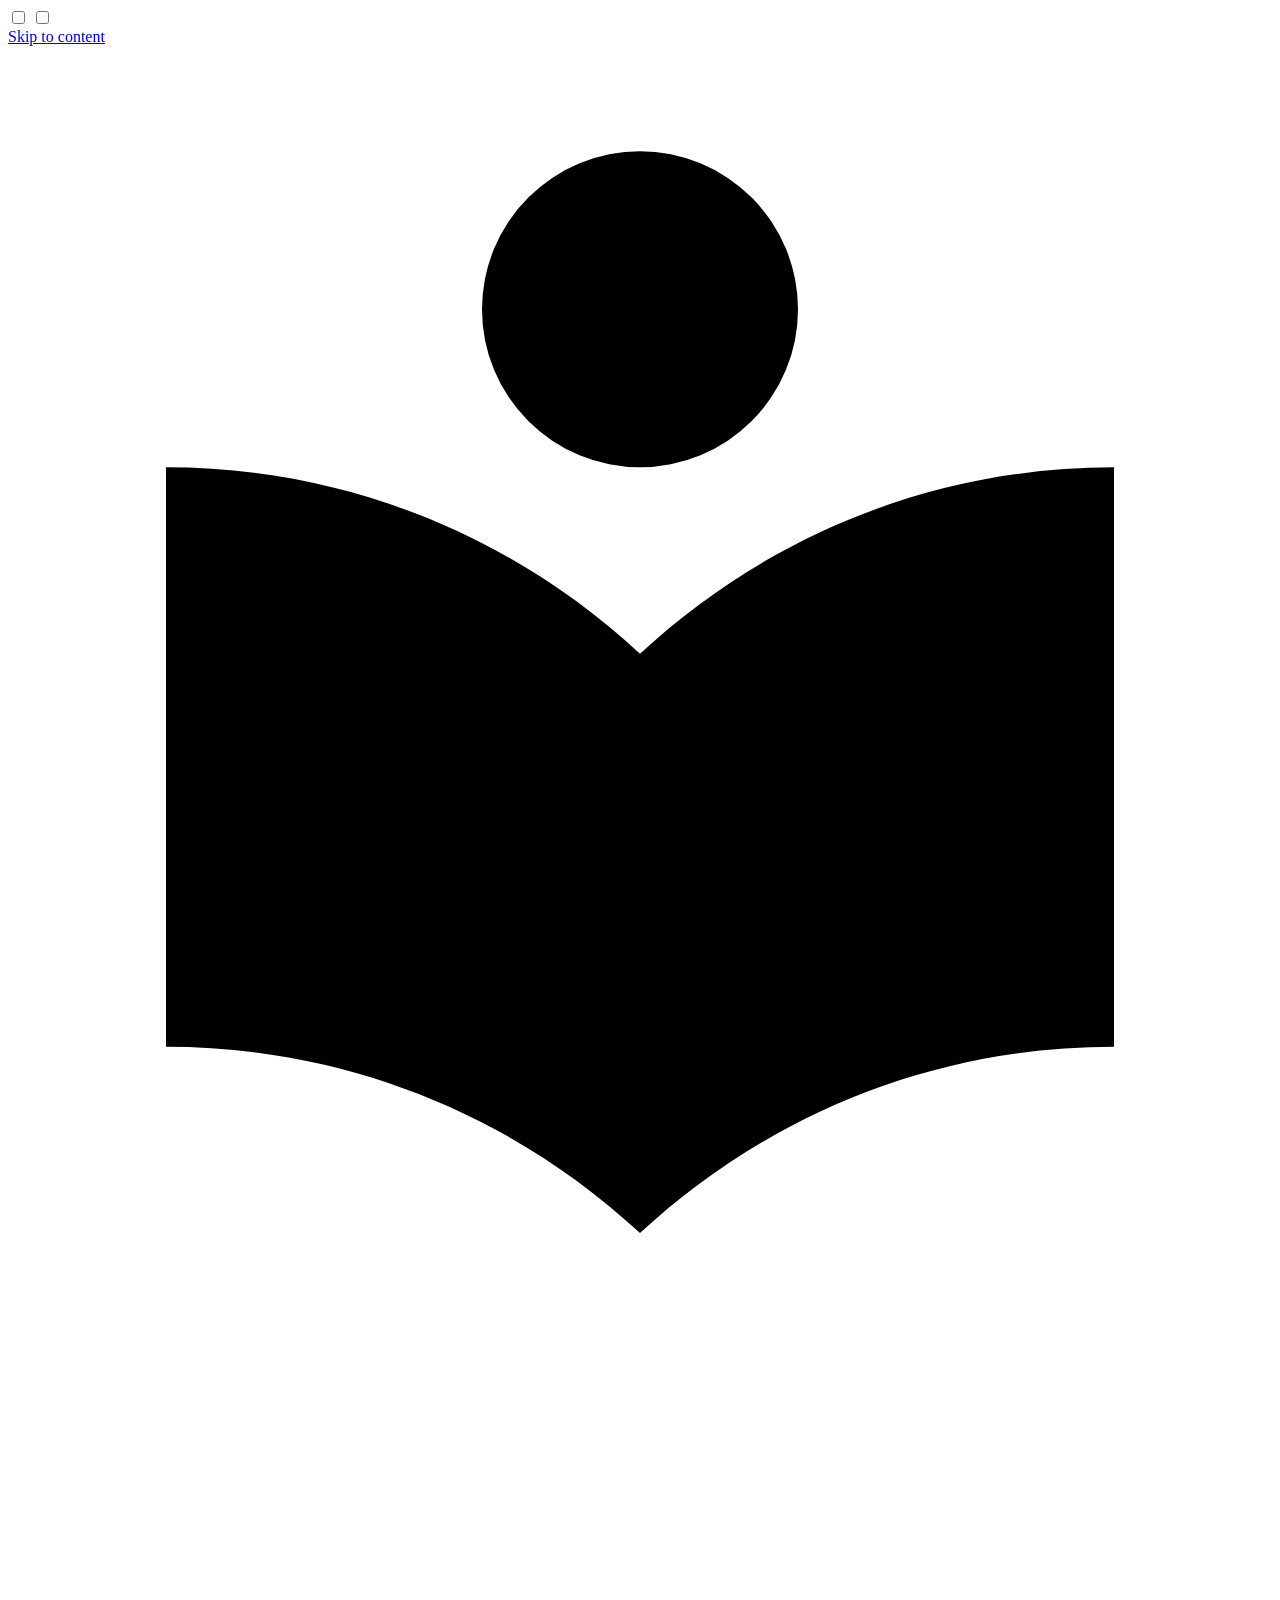
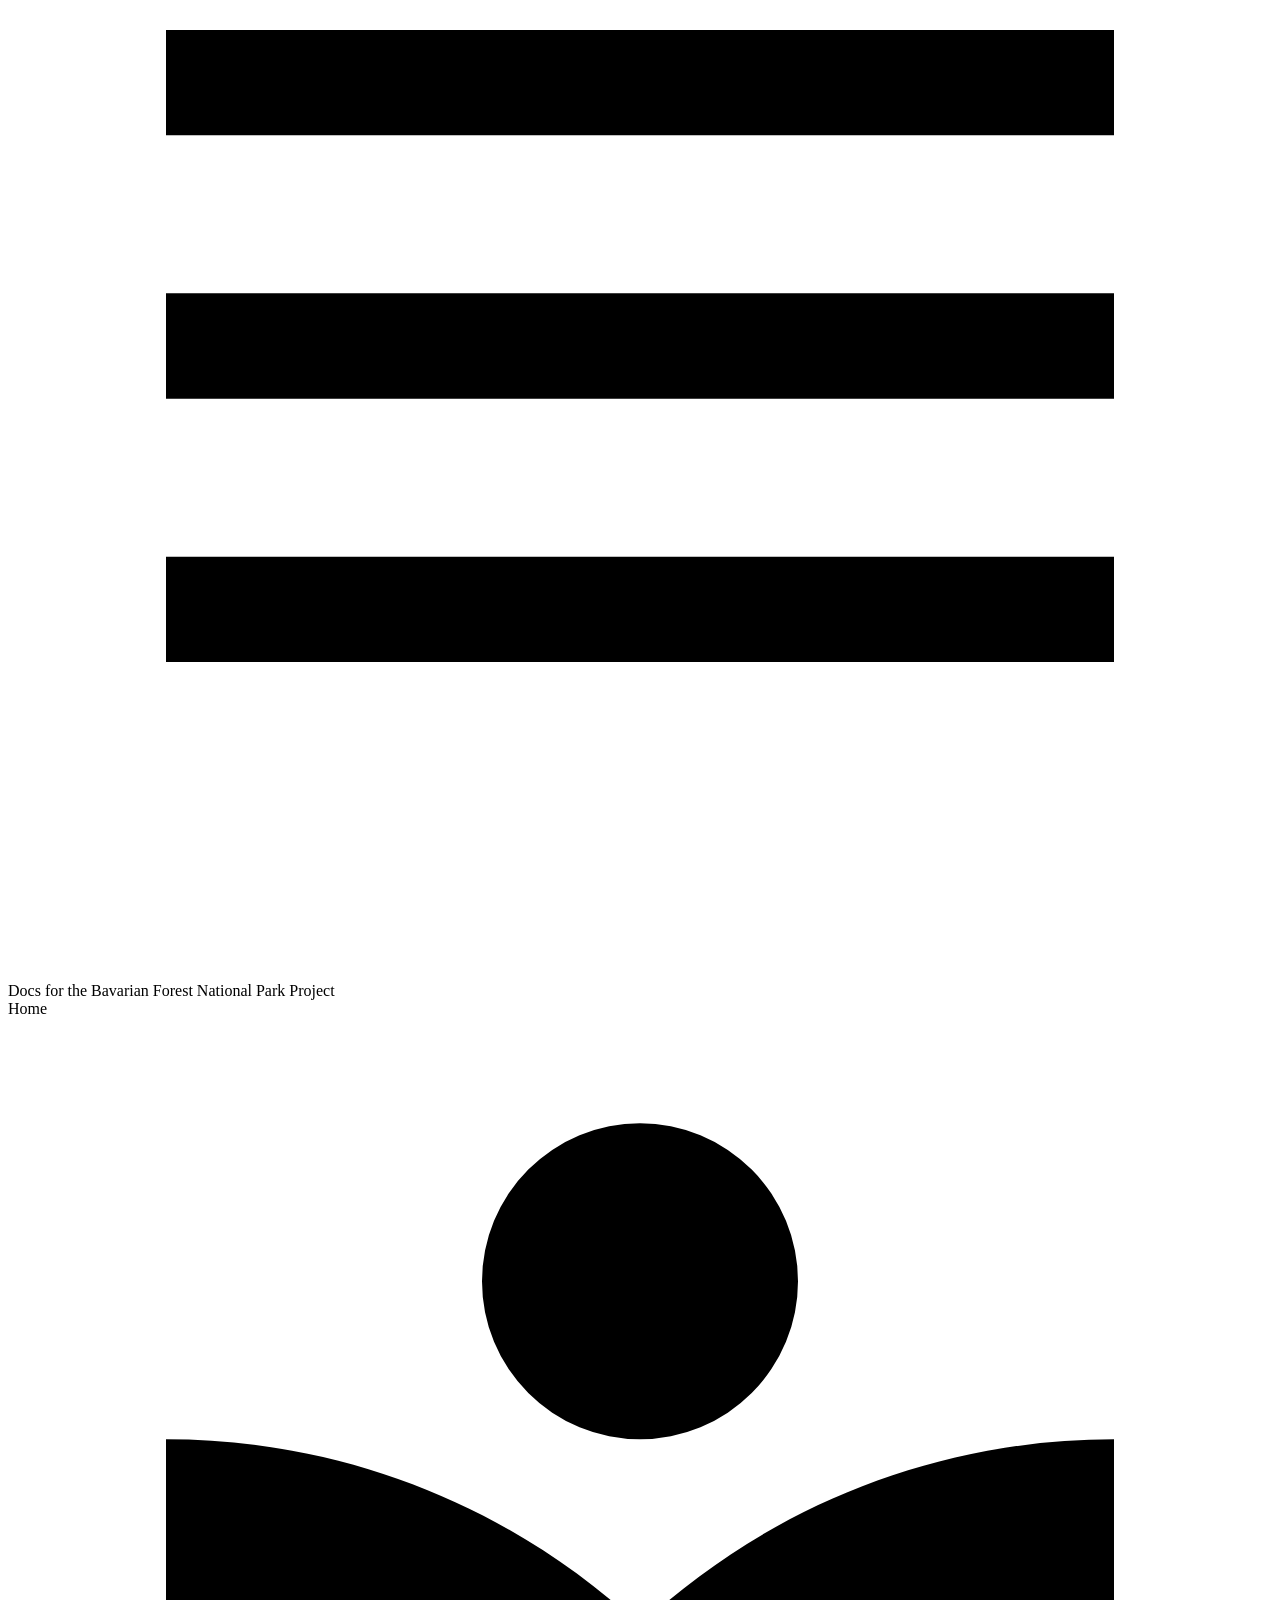
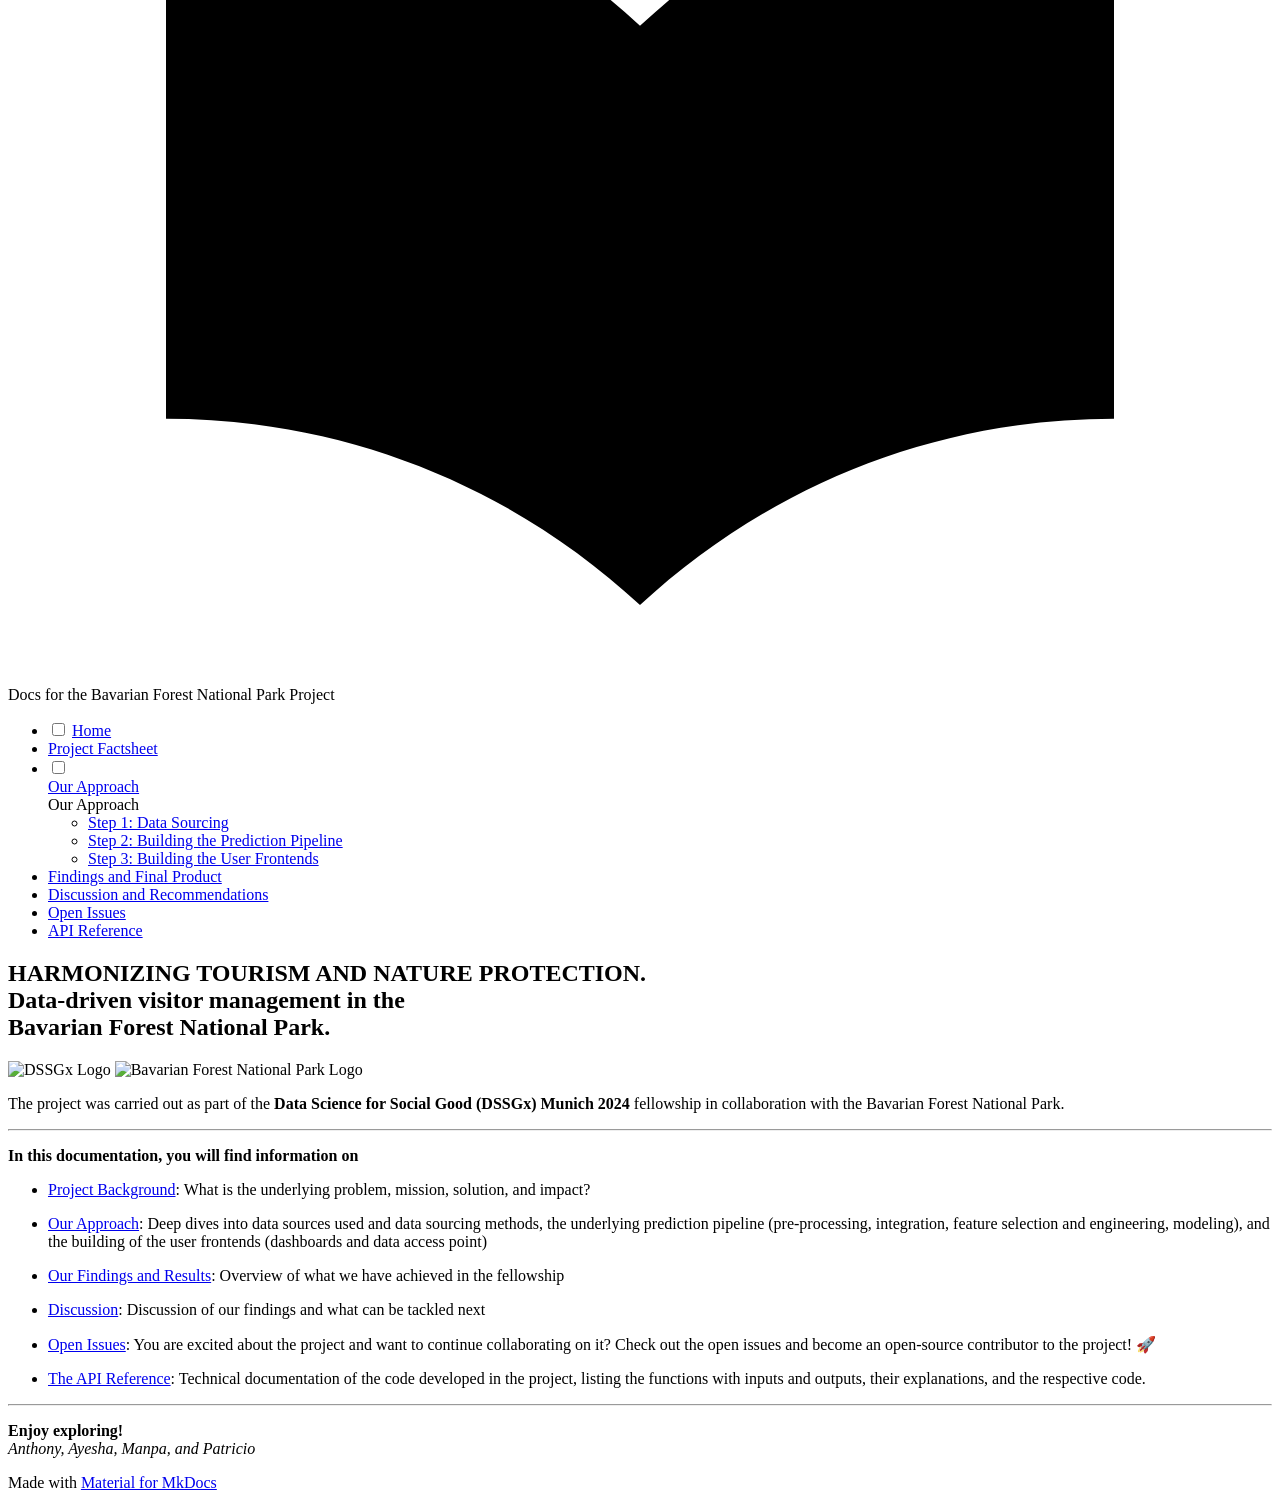
==== index.html @ 020de217 "Deployed 58521af with MkDocs version: 1.6.1" ====
<!doctype html>
<html lang="en" class="no-js">
  <head>
    
      <meta charset="utf-8">
      <meta name="viewport" content="width=device-width,initial-scale=1">
      
      
      
        <link rel="canonical" href="https://dssgxmunich.github.io/bavarian-forest-visitor-monitoring-dssgx-24/">
      
      
      
        <link rel="next" href="project-factsheet/">
      
      
        
      
      
      <link rel="icon" href="assets/images/favicon.png">
      <meta name="generator" content="mkdocs-1.6.1, mkdocs-material-9.7.6">
    
    
      
        <title>Docs for the Bavarian Forest National Park Project</title>
      
    
    
      <link rel="stylesheet" href="assets/stylesheets/main.484c7ddc.min.css">
      
      


    
    
      
    
    
      
        
        
        <link rel="preconnect" href="https://fonts.gstatic.com" crossorigin>
        <link rel="stylesheet" href="https://fonts.googleapis.com/css?family=Roboto:300,300i,400,400i,700,700i%7CRoboto+Mono:400,400i,700,700i&display=fallback">
        <style>:root{--md-text-font:"Roboto";--md-code-font:"Roboto Mono"}</style>
      
    
    
      <link rel="stylesheet" href="assets/_mkdocstrings.css">
    
    <script>__md_scope=new URL(".",location),__md_hash=e=>[...e].reduce(((e,_)=>(e<<5)-e+_.charCodeAt(0)),0),__md_get=(e,_=localStorage,t=__md_scope)=>JSON.parse(_.getItem(t.pathname+"."+e)),__md_set=(e,_,t=localStorage,a=__md_scope)=>{try{t.setItem(a.pathname+"."+e,JSON.stringify(_))}catch(e){}}</script>
    
      

    
    
  </head>
  
  
    <body dir="ltr">
  
    
    <input class="md-toggle" data-md-toggle="drawer" type="checkbox" id="__drawer" autocomplete="off">
    <input class="md-toggle" data-md-toggle="search" type="checkbox" id="__search" autocomplete="off">
    <label class="md-overlay" for="__drawer"></label>
    <div data-md-component="skip">
      
        
        <a href="#harmonizing-tourism-and-nature-protection-data-driven-visitor-management-in-the-bavarian-forest-national-park" class="md-skip">
          Skip to content
        </a>
      
    </div>
    <div data-md-component="announce">
      
    </div>
    
    
      

  

<header class="md-header md-header--shadow" data-md-component="header">
  <nav class="md-header__inner md-grid" aria-label="Header">
    <a href="." title="Docs for the Bavarian Forest National Park Project" class="md-header__button md-logo" aria-label="Docs for the Bavarian Forest National Park Project" data-md-component="logo">
      
  
  <svg xmlns="http://www.w3.org/2000/svg" viewBox="0 0 24 24"><path d="M12 8a3 3 0 0 0 3-3 3 3 0 0 0-3-3 3 3 0 0 0-3 3 3 3 0 0 0 3 3m0 3.54C9.64 9.35 6.5 8 3 8v11c3.5 0 6.64 1.35 9 3.54 2.36-2.19 5.5-3.54 9-3.54V8c-3.5 0-6.64 1.35-9 3.54"/></svg>

    </a>
    <label class="md-header__button md-icon" for="__drawer">
      
      <svg xmlns="http://www.w3.org/2000/svg" viewBox="0 0 24 24"><path d="M3 6h18v2H3zm0 5h18v2H3zm0 5h18v2H3z"/></svg>
    </label>
    <div class="md-header__title" data-md-component="header-title">
      <div class="md-header__ellipsis">
        <div class="md-header__topic">
          <span class="md-ellipsis">
            Docs for the Bavarian Forest National Park Project
          </span>
        </div>
        <div class="md-header__topic" data-md-component="header-topic">
          <span class="md-ellipsis">
            
              Home
            
          </span>
        </div>
      </div>
    </div>
    
    
      <script>var palette=__md_get("__palette");if(palette&&palette.color){if("(prefers-color-scheme)"===palette.color.media){var media=matchMedia("(prefers-color-scheme: light)"),input=document.querySelector(media.matches?"[data-md-color-media='(prefers-color-scheme: light)']":"[data-md-color-media='(prefers-color-scheme: dark)']");palette.color.media=input.getAttribute("data-md-color-media"),palette.color.scheme=input.getAttribute("data-md-color-scheme"),palette.color.primary=input.getAttribute("data-md-color-primary"),palette.color.accent=input.getAttribute("data-md-color-accent")}for(var[key,value]of Object.entries(palette.color))document.body.setAttribute("data-md-color-"+key,value)}</script>
    
    
    
    
  </nav>
  
</header>
    
    <div class="md-container" data-md-component="container">
      
      
        
          
        
      
      <main class="md-main" data-md-component="main">
        <div class="md-main__inner md-grid">
          
            
              
              <div class="md-sidebar md-sidebar--primary" data-md-component="sidebar" data-md-type="navigation" >
                <div class="md-sidebar__scrollwrap">
                  <div class="md-sidebar__inner">
                    



<nav class="md-nav md-nav--primary" aria-label="Navigation" data-md-level="0">
  <label class="md-nav__title" for="__drawer">
    <a href="." title="Docs for the Bavarian Forest National Park Project" class="md-nav__button md-logo" aria-label="Docs for the Bavarian Forest National Park Project" data-md-component="logo">
      
  
  <svg xmlns="http://www.w3.org/2000/svg" viewBox="0 0 24 24"><path d="M12 8a3 3 0 0 0 3-3 3 3 0 0 0-3-3 3 3 0 0 0-3 3 3 3 0 0 0 3 3m0 3.54C9.64 9.35 6.5 8 3 8v11c3.5 0 6.64 1.35 9 3.54 2.36-2.19 5.5-3.54 9-3.54V8c-3.5 0-6.64 1.35-9 3.54"/></svg>

    </a>
    Docs for the Bavarian Forest National Park Project
  </label>
  
  <ul class="md-nav__list" data-md-scrollfix>
    
      
      
  
  
    
  
  
  
    <li class="md-nav__item md-nav__item--active">
      
      <input class="md-nav__toggle md-toggle" type="checkbox" id="__toc">
      
      
        
      
      
      <a href="." class="md-nav__link md-nav__link--active">
        
  
  
  <span class="md-ellipsis">
    
  
    Home
  

    
  </span>
  
  

      </a>
      
    </li>
  

    
      
      
  
  
  
  
    <li class="md-nav__item">
      <a href="project-factsheet/" class="md-nav__link">
        
  
  
  <span class="md-ellipsis">
    
  
    Project Factsheet
  

    
  </span>
  
  

      </a>
    </li>
  

    
      
      
  
  
  
  
    
    
      
        
          
        
      
        
      
        
      
        
      
    
    
    
    
    <li class="md-nav__item md-nav__item--nested">
      
        
        
        <input class="md-nav__toggle md-toggle " type="checkbox" id="__nav_3" >
        
          
          <div class="md-nav__link md-nav__container">
            <a href="approach/" class="md-nav__link ">
              
  
  
  <span class="md-ellipsis">
    
  
    Our Approach
  

    
  </span>
  
  

            </a>
            
              
              <label class="md-nav__link " for="__nav_3" id="__nav_3_label" tabindex="0">
                <span class="md-nav__icon md-icon"></span>
              </label>
            
          </div>
        
        <nav class="md-nav" data-md-level="1" aria-labelledby="__nav_3_label" aria-expanded="false">
          <label class="md-nav__title" for="__nav_3">
            <span class="md-nav__icon md-icon"></span>
            
  
    Our Approach
  

          </label>
          <ul class="md-nav__list" data-md-scrollfix>
            
              
            
              
                
  
  
  
  
    <li class="md-nav__item">
      <a href="approach/data/" class="md-nav__link">
        
  
  
  <span class="md-ellipsis">
    
  
    Step 1: Data Sourcing
  

    
  </span>
  
  

      </a>
    </li>
  

              
            
              
                
  
  
  
  
    <li class="md-nav__item">
      <a href="approach/prediction-pipeline/" class="md-nav__link">
        
  
  
  <span class="md-ellipsis">
    
  
    Step 2: Building the Prediction Pipeline
  

    
  </span>
  
  

      </a>
    </li>
  

              
            
              
                
  
  
  
  
    <li class="md-nav__item">
      <a href="approach/user-frontends/" class="md-nav__link">
        
  
  
  <span class="md-ellipsis">
    
  
    Step 3: Building the User Frontends
  

    
  </span>
  
  

      </a>
    </li>
  

              
            
          </ul>
        </nav>
      
    </li>
  

    
      
      
  
  
  
  
    <li class="md-nav__item">
      <a href="findings-and-results/" class="md-nav__link">
        
  
  
  <span class="md-ellipsis">
    
  
    Findings and Final Product
  

    
  </span>
  
  

      </a>
    </li>
  

    
      
      
  
  
  
  
    <li class="md-nav__item">
      <a href="limitations-and-challenges/" class="md-nav__link">
        
  
  
  <span class="md-ellipsis">
    
  
    Discussion and Recommendations
  

    
  </span>
  
  

      </a>
    </li>
  

    
      
      
  
  
  
  
    <li class="md-nav__item">
      <a href="open-issues/" class="md-nav__link">
        
  
  
  <span class="md-ellipsis">
    
  
    Open Issues
  

    
  </span>
  
  

      </a>
    </li>
  

    
      
      
  
  
  
  
    <li class="md-nav__item">
      <a href="api-reference/" class="md-nav__link">
        
  
  
  <span class="md-ellipsis">
    
  
    API Reference
  

    
  </span>
  
  

      </a>
    </li>
  

    
  </ul>
</nav>
                  </div>
                </div>
              </div>
            
            
              
              <div class="md-sidebar md-sidebar--secondary" data-md-component="sidebar" data-md-type="toc" >
                <div class="md-sidebar__scrollwrap">
                  <div class="md-sidebar__inner">
                    

<nav class="md-nav md-nav--secondary" aria-label="Table of contents">
  
  
  
    
  
  
</nav>
                  </div>
                </div>
              </div>
            
          
          
            <div class="md-content" data-md-component="content">
              
              <article class="md-content__inner md-typeset">
                
                  



<h1 id="harmonizing-tourism-and-nature-protection-data-driven-visitor-management-in-the-bavarian-forest-national-park"><strong>HARMONIZING TOURISM AND NATURE PROTECTION.</strong> <br> Data-driven visitor management in the <br> Bavarian Forest National Park.</h1>
<p><img alt="DSSGx Logo" src="asset/DSSGx_Logo.png" /> <img alt="Bavarian Forest National Park Logo" src="asset/NP_Logo.png" /> </p>
<p>The project was carried out as part of the <strong>Data Science for Social Good (DSSGx) Munich 2024</strong> fellowship in collaboration with the Bavarian Forest National Park.</p>
<hr />
<p><strong>In this documentation, you will find information on</strong></p>
<ul>
<li>
<p><a href="project-factsheet/">Project Background</a>: What is the underlying problem, mission, solution, and impact?</p>
</li>
<li>
<p><a href="approach/">Our Approach</a>: Deep dives into data sources used and data sourcing methods, the underlying prediction pipeline (pre-processing, integration, feature selection and engineering, modeling), and the building of the user frontends (dashboards and data access point)</p>
</li>
<li>
<p><a href="findings-and-results/">Our Findings and Results</a>: Overview of what we have achieved in the fellowship</p>
</li>
<li>
<p><a href="limitations-and-challenges/">Discussion</a>: Discussion of our findings and what can be tackled next</p>
</li>
<li>
<p><a href="open-issues/">Open Issues</a>: You are excited about the project and want to continue collaborating on it? Check out the open issues and become an open-source contributor to the project! 🚀 </p>
</li>
<li>
<p><a href="api-reference/">The API Reference</a>: Technical documentation of the code developed in the project, listing the functions with inputs and outputs, their explanations, and the respective code.</p>
</li>
</ul>
<hr />
<p><strong>Enjoy exploring!</strong> <br>
<em>Anthony, Ayesha, Manpa, and Patricio</em></p>












                
              </article>
            </div>
          
          
<script>var target=document.getElementById(location.hash.slice(1));target&&target.name&&(target.checked=target.name.startsWith("__tabbed_"))</script>
        </div>
        
      </main>
      
        <footer class="md-footer">
  
  <div class="md-footer-meta md-typeset">
    <div class="md-footer-meta__inner md-grid">
      <div class="md-copyright">
  
  
    Made with
    <a href="https://squidfunk.github.io/mkdocs-material/" target="_blank" rel="noopener">
      Material for MkDocs
    </a>
  
</div>
      
    </div>
  </div>
</footer>
      
    </div>
    <div class="md-dialog" data-md-component="dialog">
      <div class="md-dialog__inner md-typeset"></div>
    </div>
    
    
    
      
      
      <script id="__config" type="application/json">{"annotate": null, "base": ".", "features": ["navigation.indexes"], "search": "assets/javascripts/workers/search.2c215733.min.js", "tags": null, "translations": {"clipboard.copied": "Copied to clipboard", "clipboard.copy": "Copy to clipboard", "search.result.more.one": "1 more on this page", "search.result.more.other": "# more on this page", "search.result.none": "No matching documents", "search.result.one": "1 matching document", "search.result.other": "# matching documents", "search.result.placeholder": "Type to start searching", "search.result.term.missing": "Missing", "select.version": "Select version"}, "version": null}</script>
    
    
      <script src="assets/javascripts/bundle.79ae519e.min.js"></script>
      
    
  </body>
</html>
---- assets/stylesheets/main.484c7ddc.min.css ----
@charset "UTF-8";html{-webkit-text-size-adjust:none;-moz-text-size-adjust:none;text-size-adjust:none;box-sizing:border-box}*,:after,:before{box-sizing:inherit}@media (prefers-reduced-motion){*,:after,:before{transition:none!important}}body{margin:0}a,button,input,label{-webkit-tap-highlight-color:transparent}a{color:inherit;text-decoration:none}hr{border:0;box-sizing:initial;display:block;height:.05rem;overflow:visible;padding:0}small{font-size:80%}sub,sup{line-height:1em}img{border-style:none}table{border-collapse:initial;border-spacing:0}td,th{font-weight:400;vertical-align:top}button{background:#0000;border:0;font-family:inherit;font-size:inherit;margin:0;padding:0}input{border:0;outline:none}:root{--md-primary-fg-color:#4051b5;--md-primary-fg-color--light:#5d6cc0;--md-primary-fg-color--dark:#303fa1;--md-primary-bg-color:#fff;--md-primary-bg-color--light:#ffffffb3;--md-accent-fg-color:#526cfe;--md-accent-fg-color--transparent:#526cfe1a;--md-accent-bg-color:#fff;--md-accent-bg-color--light:#ffffffb3}[data-md-color-scheme=default]{color-scheme:light}[data-md-color-scheme=default] img[src$="#gh-dark-mode-only"],[data-md-color-scheme=default] img[src$="#only-dark"]{display:none}:root,[data-md-color-scheme=default]{--md-hue:225deg;--md-default-fg-color:#000000de;--md-default-fg-color--light:#0000008a;--md-default-fg-color--lighter:#00000052;--md-default-fg-color--lightest:#00000012;--md-default-bg-color:#fff;--md-default-bg-color--light:#ffffffb3;--md-default-bg-color--lighter:#ffffff4d;--md-default-bg-color--lightest:#ffffff1f;--md-code-fg-color:#36464e;--md-code-bg-color:#f5f5f5;--md-code-bg-color--light:#f5f5f5b3;--md-code-bg-color--lighter:#f5f5f54d;--md-code-hl-color:#4287ff;--md-code-hl-color--light:#4287ff1a;--md-code-hl-number-color:#d52a2a;--md-code-hl-special-color:#db1457;--md-code-hl-function-color:#a846b9;--md-code-hl-constant-color:#6e59d9;--md-code-hl-keyword-color:#3f6ec6;--md-code-hl-string-color:#1c7d4d;--md-code-hl-name-color:var(--md-code-fg-color);--md-code-hl-operator-color:var(--md-default-fg-color--light);--md-code-hl-punctuation-color:var(--md-default-fg-color--light);--md-code-hl-comment-color:var(--md-default-fg-color--light);--md-code-hl-generic-color:var(--md-default-fg-color--light);--md-code-hl-variable-color:var(--md-default-fg-color--light);--md-typeset-color:var(--md-default-fg-color);--md-typeset-a-color:var(--md-primary-fg-color);--md-typeset-del-color:#f5503d26;--md-typeset-ins-color:#0bd57026;--md-typeset-kbd-color:#fafafa;--md-typeset-kbd-accent-color:#fff;--md-typeset-kbd-border-color:#b8b8b8;--md-typeset-mark-color:#ffff0080;--md-typeset-table-color:#0000001f;--md-typeset-table-color--light:rgba(0,0,0,.035);--md-admonition-fg-color:var(--md-default-fg-color);--md-admonition-bg-color:var(--md-default-bg-color);--md-warning-fg-color:#000000de;--md-warning-bg-color:#ff9;--md-footer-fg-color:#fff;--md-footer-fg-color--light:#ffffffb3;--md-footer-fg-color--lighter:#ffffff73;--md-footer-bg-color:#000000de;--md-footer-bg-color--dark:#00000052;--md-shadow-z1:0 0.2rem 0.5rem #0000000d,0 0 0.05rem #0000001a;--md-shadow-z2:0 0.2rem 0.5rem #0000001a,0 0 0.05rem #00000040;--md-shadow-z3:0 0.2rem 0.5rem #0003,0 0 0.05rem #00000059}.md-icon svg{fill:currentcolor;display:block;height:1.2rem;width:1.2rem}body{-webkit-font-smoothing:antialiased;-moz-osx-font-smoothing:grayscale;--md-text-font-family:var(--md-text-font,_),-apple-system,BlinkMacSystemFont,Helvetica,Arial,sans-serif;--md-code-font-family:var(--md-code-font,_),SFMono-Regular,Consolas,Menlo,monospace}aside,body,input{font-feature-settings:"kern","liga";color:var(--md-typeset-color);font-family:var(--md-text-font-family)}code,kbd,pre{font-feature-settings:"kern";font-family:var(--md-code-font-family)}:root{--md-typeset-table-sort-icon:url('data:image/svg+xml;charset=utf-8,<svg xmlns="http://www.w3.org/2000/svg" viewBox="0 0 24 24"><path d="m18 21-4-4h3V7h-3l4-4 4 4h-3v10h3M2 19v-2h10v2M2 13v-2h7v2M2 7V5h4v2z"/></svg>');--md-typeset-table-sort-icon--asc:url('data:image/svg+xml;charset=utf-8,<svg xmlns="http://www.w3.org/2000/svg" viewBox="0 0 24 24"><path d="M19 17h3l-4 4-4-4h3V3h2M2 17h10v2H2M6 5v2H2V5m0 6h7v2H2z"/></svg>');--md-typeset-table-sort-icon--desc:url('data:image/svg+xml;charset=utf-8,<svg xmlns="http://www.w3.org/2000/svg" viewBox="0 0 24 24"><path d="M19 7h3l-4-4-4 4h3v14h2M2 17h10v2H2M6 5v2H2V5m0 6h7v2H2z"/></svg>')}.md-typeset{-webkit-print-color-adjust:exact;color-adjust:exact;font-size:.8rem;line-height:1.6;overflow-wrap:break-word}@media print{.md-typeset{font-size:.68rem}}.md-typeset blockquote,.md-typeset dl,.md-typeset figure,.md-typeset ol,.md-typeset pre,.md-typeset ul{margin-bottom:1em;margin-top:1em}.md-typeset h1{color:var(--md-default-fg-color--light);font-size:2em;line-height:1.3;margin:0 0 1.25em}.md-typeset h1,.md-typeset h2{font-weight:300;letter-spacing:-.01em}.md-typeset h2{font-size:1.5625em;line-height:1.4;margin:1.6em 0 .64em}.md-typeset h3{font-size:1.25em;font-weight:400;letter-spacing:-.01em;line-height:1.5;margin:1.6em 0 .8em}.md-typeset h2+h3{margin-top:.8em}.md-typeset h4{font-weight:700;letter-spacing:-.01em;margin:1em 0}.md-typeset h5,.md-typeset h6{color:var(--md-default-fg-color--light);font-size:.8em;font-weight:700;letter-spacing:-.01em;margin:1.25em 0}.md-typeset h5{text-transform:uppercase}.md-typeset h5 code{text-transform:none}.md-typeset hr{border-bottom:.05rem solid var(--md-default-fg-color--lightest);display:flow-root;margin:1.5em 0}.md-typeset a{color:var(--md-typeset-a-color);word-break:break-word}.md-typeset a,.md-typeset a:before{transition:color 125ms}.md-typeset a:focus,.md-typeset a:hover{color:var(--md-accent-fg-color)}.md-typeset a:focus code,.md-typeset a:hover code{background-color:var(--md-accent-fg-color--transparent);color:var(--md-accent-fg-color)}.md-typeset a code{color:var(--md-typeset-a-color)}.md-typeset a.focus-visible{outline-color:var(--md-accent-fg-color);outline-offset:.2rem}.md-typeset code,.md-typeset kbd,.md-typeset pre{color:var(--md-code-fg-color);direction:ltr;font-variant-ligatures:none;transition:background-color 125ms}@media print{.md-typeset code,.md-typeset kbd,.md-typeset pre{white-space:pre-wrap}}.md-typeset code{background-color:var(--md-code-bg-color);border-radius:.1rem;-webkit-box-decoration-break:clone;box-decoration-break:clone;font-size:.85em;padding:0 .2941176471em;transition:color 125ms,background-color 125ms;word-break:break-word}.md-typeset code:not(.focus-visible){-webkit-tap-highlight-color:transparent;outline:none}.md-typeset pre{display:flow-root;line-height:1.4;position:relative}.md-typeset pre>code{-webkit-box-decoration-break:slice;box-decoration-break:slice;box-shadow:none;display:block;margin:0;outline-color:var(--md-accent-fg-color);overflow:auto;padding:.7720588235em 1.1764705882em;scrollbar-color:var(--md-default-fg-color--lighter) #0000;scrollbar-width:thin;touch-action:auto;word-break:normal}.md-typeset pre>code:hover{scrollbar-color:var(--md-accent-fg-color) #0000}.md-typeset pre>code::-webkit-scrollbar{height:.2rem;width:.2rem}.md-typeset pre>code::-webkit-scrollbar-thumb{background-color:var(--md-default-fg-color--lighter)}.md-typeset pre>code::-webkit-scrollbar-thumb:hover{background-color:var(--md-accent-fg-color)}.md-typeset kbd{background-color:var(--md-typeset-kbd-color);border-radius:.1rem;box-shadow:0 .1rem 0 .05rem var(--md-typeset-kbd-border-color),0 .1rem 0 var(--md-typeset-kbd-border-color),0 -.1rem .2rem var(--md-typeset-kbd-accent-color) inset;color:var(--md-default-fg-color);display:inline-block;font-size:.75em;padding:0 .6666666667em;vertical-align:text-top;word-break:break-word}.md-typeset mark{background-color:var(--md-typeset-mark-color);-webkit-box-decoration-break:clone;box-decoration-break:clone;color:inherit;word-break:break-word}.md-typeset abbr{cursor:help;text-decoration:none}.md-typeset [data-preview],.md-typeset abbr{border-bottom:.05rem dotted var(--md-default-fg-color--light)}.md-typeset small{opacity:.75}[dir=ltr] .md-typeset sub,[dir=ltr] .md-typeset sup{margin-left:.078125em}[dir=rtl] .md-typeset sub,[dir=rtl] .md-typeset sup{margin-right:.078125em}[dir=ltr] .md-typeset blockquote{padding-left:.6rem}[dir=rtl] .md-typeset blockquote{padding-right:.6rem}[dir=ltr] .md-typeset blockquote{border-left:.2rem solid var(--md-default-fg-color--lighter)}[dir=rtl] .md-typeset blockquote{border-right:.2rem solid var(--md-default-fg-color--lighter)}.md-typeset blockquote{color:var(--md-default-fg-color--light);margin-left:0;margin-right:0}.md-typeset ul{list-style-type:disc}.md-typeset ul[type]{list-style-type:revert-layer}[dir=ltr] .md-typeset ol,[dir=ltr] .md-typeset ul{margin-left:.625em}[dir=rtl] .md-typeset ol,[dir=rtl] .md-typeset ul{margin-right:.625em}.md-typeset ol,.md-typeset ul{padding:0}.md-typeset ol:not([hidden]),.md-typeset ul:not([hidden]){display:flow-root}.md-typeset ol ol,.md-typeset ul ol{list-style-type:lower-alpha}.md-typeset ol ol ol,.md-typeset ul ol ol{list-style-type:lower-roman}.md-typeset ol ol ol ol,.md-typeset ul ol ol ol{list-style-type:upper-alpha}.md-typeset ol ol ol ol ol,.md-typeset ul ol ol ol ol{list-style-type:upper-roman}.md-typeset ol[type],.md-typeset ul[type]{list-style-type:revert-layer}[dir=ltr] .md-typeset ol li,[dir=ltr] .md-typeset ul li{margin-left:1.25em}[dir=rtl] .md-typeset ol li,[dir=rtl] .md-typeset ul li{margin-right:1.25em}.md-typeset ol li,.md-typeset ul li{margin-bottom:.5em}.md-typeset ol li blockquote,.md-typeset ol li p,.md-typeset ul li blockquote,.md-typeset ul li p{margin:.5em 0}.md-typeset ol li:last-child,.md-typeset ul li:last-child{margin-bottom:0}[dir=ltr] .md-typeset ol li ol,[dir=ltr] .md-typeset ol li ul,[dir=ltr] .md-typeset ul li ol,[dir=ltr] .md-typeset ul li ul{margin-left:.625em}[dir=rtl] .md-typeset ol li ol,[dir=rtl] .md-typeset ol li ul,[dir=rtl] .md-typeset ul li ol,[dir=rtl] .md-typeset ul li ul{margin-right:.625em}.md-typeset ol li ol,.md-typeset ol li ul,.md-typeset ul li ol,.md-typeset ul li ul{margin-bottom:.5em;margin-top:.5em}[dir=ltr] .md-typeset dd{margin-left:1.875em}[dir=rtl] .md-typeset dd{margin-right:1.875em}.md-typeset dd{margin-bottom:1.5em;margin-top:1em}.md-typeset img,.md-typeset svg,.md-typeset video{height:auto;max-width:100%}.md-typeset img[align=left]{margin:1em 1em 1em 0}.md-typeset img[align=right]{margin:1em 0 1em 1em}.md-typeset img[align]:only-child{margin-top:0}.md-typeset figure{display:flow-root;margin:1em auto;max-width:100%;text-align:center;width:fit-content}.md-typeset figure img{display:block;margin:0 auto}.md-typeset figcaption{font-style:italic;margin:1em auto;max-width:24rem}.md-typeset iframe{max-width:100%}.md-typeset table:not([class]){background-color:var(--md-default-bg-color);border:.05rem solid var(--md-typeset-table-color);border-radius:.1rem;display:inline-block;font-size:.64rem;max-width:100%;overflow:auto;touch-action:auto}@media print{.md-typeset table:not([class]){display:table}}.md-typeset table:not([class])+*{margin-top:1.5em}.md-typeset table:not([class]) td>:first-child,.md-typeset table:not([class]) th>:first-child{margin-top:0}.md-typeset table:not([class]) td>:last-child,.md-typeset table:not([class]) th>:last-child{margin-bottom:0}.md-typeset table:not([class]) td:not([align]),.md-typeset table:not([class]) th:not([align]){text-align:left}[dir=rtl] .md-typeset table:not([class]) td:not([align]),[dir=rtl] .md-typeset table:not([class]) th:not([align]){text-align:right}.md-typeset table:not([class]) th{font-weight:700;min-width:5rem;padding:.9375em 1.25em;vertical-align:top}.md-typeset table:not([class]) td{border-top:.05rem solid var(--md-typeset-table-color);padding:.9375em 1.25em;vertical-align:top}.md-typeset table:not([class]) tbody tr{transition:background-color 125ms}.md-typeset table:not([class]) tbody tr:hover{background-color:var(--md-typeset-table-color--light);box-shadow:0 .05rem 0 var(--md-default-bg-color) inset}.md-typeset table:not([class]) a{word-break:normal}.md-typeset table th[role=columnheader]{cursor:pointer}[dir=ltr] .md-typeset table th[role=columnheader]:after{margin-left:.5em}[dir=rtl] .md-typeset table th[role=columnheader]:after{margin-right:.5em}.md-typeset table th[role=columnheader]:after{content:"";display:inline-block;height:1.2em;-webkit-mask-image:var(--md-typeset-table-sort-icon);mask-image:var(--md-typeset-table-sort-icon);-webkit-mask-repeat:no-repeat;mask-repeat:no-repeat;-webkit-mask-size:contain;mask-size:contain;transition:background-color 125ms;vertical-align:text-bottom;width:1.2em}.md-typeset table th[role=columnheader]:hover:after{background-color:var(--md-default-fg-color--lighter)}.md-typeset table th[role=columnheader][aria-sort=ascending]:after{background-color:var(--md-default-fg-color--light);-webkit-mask-image:var(--md-typeset-table-sort-icon--asc);mask-image:var(--md-typeset-table-sort-icon--asc)}.md-typeset table th[role=columnheader][aria-sort=descending]:after{background-color:var(--md-default-fg-color--light);-webkit-mask-image:var(--md-typeset-table-sort-icon--desc);mask-image:var(--md-typeset-table-sort-icon--desc)}.md-typeset__scrollwrap{margin:1em -.8rem;overflow-x:auto;touch-action:auto}.md-typeset__table{display:inline-block;margin-bottom:.5em;padding:0 .8rem}@media print{.md-typeset__table{display:block}}html .md-typeset__table table{display:table;margin:0;overflow:hidden;width:100%}@media screen and (max-width:44.984375em){.md-content__inner>pre{margin:1em -.8rem}.md-content__inner>pre code{border-radius:0}}.md-typeset .md-author{border-radius:100%;display:block;flex-shrink:0;height:1.6rem;overflow:hidden;position:relative;transition:color 125ms,transform 125ms;width:1.6rem}.md-typeset .md-author img{display:block}.md-typeset .md-author--more{background:var(--md-default-fg-color--lightest);color:var(--md-default-fg-color--lighter);font-size:.6rem;font-weight:700;line-height:1.6rem;text-align:center}.md-typeset .md-author--long{height:2.4rem;width:2.4rem}.md-typeset a.md-author{transform:scale(1)}.md-typeset a.md-author img{border-radius:100%;filter:grayscale(100%) opacity(75%);transition:filter 125ms}.md-typeset a.md-author:focus,.md-typeset a.md-author:hover{transform:scale(1.1);z-index:1}.md-typeset a.md-author:focus img,.md-typeset a.md-author:hover img{filter:grayscale(0)}.md-banner{background-color:var(--md-footer-bg-color);color:var(--md-footer-fg-color);overflow:auto}@media print{.md-banner{display:none}}.md-banner--warning{background-color:var(--md-warning-bg-color);color:var(--md-warning-fg-color)}.md-banner__inner{font-size:.7rem;margin:.6rem auto;padding:0 .8rem}[dir=ltr] .md-banner__button{float:right}[dir=rtl] .md-banner__button{float:left}.md-banner__button{color:inherit;cursor:pointer;transition:opacity .25s}.no-js .md-banner__button{display:none}.md-banner__button:hover{opacity:.7}html{font-size:125%;height:100%;overflow-x:hidden}@media screen and (min-width:100em){html{font-size:137.5%}}@media screen and (min-width:125em){html{font-size:150%}}body{background-color:var(--md-default-bg-color);display:flex;flex-direction:column;font-size:.5rem;min-height:100%;position:relative;width:100%}@media print{body{display:block}}@media screen and (max-width:59.984375em){body[data-md-scrolllock]{position:fixed}}.md-grid{margin-left:auto;margin-right:auto;max-width:61rem}.md-container{display:flex;flex-direction:column;flex-grow:1}@media print{.md-container{display:block}}.md-main{flex-grow:1}.md-main__inner{display:flex;height:100%;margin-top:1.5rem}.md-ellipsis{overflow:hidden;text-overflow:ellipsis}.md-toggle{display:none}.md-option{height:0;opacity:0;position:absolute;width:0}.md-option:checked+label:not([hidden]){display:block}.md-option.focus-visible+label{outline-color:var(--md-accent-fg-color);outline-style:auto}.md-skip{background-color:var(--md-default-fg-color);border-radius:.1rem;color:var(--md-default-bg-color);font-size:.64rem;margin:.5rem;opacity:0;outline-color:var(--md-accent-fg-color);padding:.3rem .5rem;position:fixed;transform:translateY(.4rem);z-index:-1}.md-skip:focus{opacity:1;transform:translateY(0);transition:transform .25s cubic-bezier(.4,0,.2,1),opacity 175ms 75ms;z-index:10}@page{margin:25mm}:root{--md-clipboard-icon:url('data:image/svg+xml;charset=utf-8,<svg xmlns="http://www.w3.org/2000/svg" viewBox="0 0 24 24"><path d="M19 21H8V7h11m0-2H8a2 2 0 0 0-2 2v14a2 2 0 0 0 2 2h11a2 2 0 0 0 2-2V7a2 2 0 0 0-2-2m-3-4H4a2 2 0 0 0-2 2v14h2V3h12z"/></svg>')}.md-clipboard{border-radius:.1rem;color:var(--md-default-fg-color--lightest);cursor:pointer;height:1.5em;outline-color:var(--md-accent-fg-color);outline-offset:.1rem;transition:color .25s;width:1.5em;z-index:1}@media print{.md-clipboard{display:none}}.md-clipboard:not(.focus-visible){-webkit-tap-highlight-color:transparent;outline:none}:hover>.md-clipboard{color:var(--md-default-fg-color--light)}.md-clipboard:focus,.md-clipboard:hover{color:var(--md-accent-fg-color)}.md-clipboard:after{background-color:currentcolor;content:"";display:block;height:1.125em;margin:0 auto;-webkit-mask-image:var(--md-clipboard-icon);mask-image:var(--md-clipboard-icon);-webkit-mask-position:center;mask-position:center;-webkit-mask-repeat:no-repeat;mask-repeat:no-repeat;-webkit-mask-size:contain;mask-size:contain;width:1.125em}.md-clipboard--inline{cursor:pointer}.md-clipboard--inline code{transition:color .25s,background-color .25s}.md-clipboard--inline:focus code,.md-clipboard--inline:hover code{background-color:var(--md-accent-fg-color--transparent);color:var(--md-accent-fg-color)}:root{--md-code-select-icon:url('data:image/svg+xml;charset=utf-8,<svg xmlns="http://www.w3.org/2000/svg" viewBox="0 0 24 24"><path d="M19 19h-4v2h4c1.1 0 2-.9 2-2v-4h-2m0-12h-4v2h4v4h2V5c0-1.1-.9-2-2-2M5 5h4V3H5c-1.1 0-2 .9-2 2v4h2m0 6H3v4c0 1.1.9 2 2 2h4v-2H5zm2-4h2v2H7zm4 0h2v2h-2zm4 0h2v2h-2zM7 7h2v2H7zm4 0h2v2h-2zm4 0h2v2h-2zm-8 8h2v2H7zm4 0h2v2h-2zm4 0h2v2h-2z"/></svg>');--md-code-copy-icon:url('data:image/svg+xml;charset=utf-8,<svg xmlns="http://www.w3.org/2000/svg" viewBox="0 0 24 24"><path d="M19 21H8V7h11m0-2H8a2 2 0 0 0-2 2v14a2 2 0 0 0 2 2h11a2 2 0 0 0 2-2V7a2 2 0 0 0-2-2m-3-4H4a2 2 0 0 0-2 2v14h2V3h12z"/></svg>')}.md-typeset .md-code__content{display:grid}.md-code__nav{background-color:var(--md-code-bg-color--lighter);border-radius:.1rem;display:flex;gap:.2rem;padding:.2rem;position:absolute;right:.25em;top:.25em;transition:background-color .25s;z-index:1}:hover>.md-code__nav{background-color:var(--md-code-bg-color--light)}.md-code__button{color:var(--md-default-fg-color--lightest);cursor:pointer;display:block;height:1.5em;outline-color:var(--md-accent-fg-color);outline-offset:.1rem;transition:color .25s;width:1.5em}:hover>*>.md-code__button{color:var(--md-default-fg-color--light)}.md-code__button.focus-visible,.md-code__button:hover{color:var(--md-accent-fg-color)}.md-code__button--active{color:var(--md-default-fg-color)!important}.md-code__button:after{background-color:currentcolor;content:"";display:block;height:1.125em;margin:0 auto;-webkit-mask-position:center;mask-position:center;-webkit-mask-repeat:no-repeat;mask-repeat:no-repeat;-webkit-mask-size:contain;mask-size:contain;width:1.125em}.md-code__button[data-md-type=select]:after{-webkit-mask-image:var(--md-code-select-icon);mask-image:var(--md-code-select-icon)}.md-code__button[data-md-type=copy]:after{-webkit-mask-image:var(--md-code-copy-icon);mask-image:var(--md-code-copy-icon)}@keyframes consent{0%{opacity:0;transform:translateY(100%)}to{opacity:1;transform:translateY(0)}}@keyframes overlay{0%{opacity:0}to{opacity:1}}.md-consent__overlay{animation:overlay .25s both;-webkit-backdrop-filter:blur(.1rem);backdrop-filter:blur(.1rem);background-color:#0000008a;height:100%;opacity:1;position:fixed;top:0;width:100%;z-index:5}.md-consent__inner{animation:consent .5s cubic-bezier(.1,.7,.1,1) both;background-color:var(--md-default-bg-color);border:0;border-radius:.1rem;bottom:0;box-shadow:0 0 .2rem #0000001a,0 .2rem .4rem #0003;max-height:100%;overflow:auto;padding:0;position:fixed;width:100%;z-index:5}.md-consent__form{padding:.8rem}.md-consent__settings{display:none;margin:1em 0}input:checked+.md-consent__settings{display:block}.md-consent__controls{margin-bottom:.8rem}.md-typeset .md-consent__controls .md-button{display:inline}@media screen and (max-width:44.984375em){.md-typeset .md-consent__controls .md-button{display:block;margin-top:.4rem;text-align:center;width:100%}}.md-consent label{cursor:pointer}.md-content{flex-grow:1;min-width:0}.md-content__inner{margin:0 .8rem 1.2rem;padding-top:.6rem}@media screen and (min-width:76.25em){[dir=ltr] .md-sidebar--primary:not([hidden])~.md-content>.md-content__inner{margin-left:1.2rem}[dir=ltr] .md-sidebar--secondary:not([hidden])~.md-content>.md-content__inner,[dir=rtl] .md-sidebar--primary:not([hidden])~.md-content>.md-content__inner{margin-right:1.2rem}[dir=rtl] .md-sidebar--secondary:not([hidden])~.md-content>.md-content__inner{margin-left:1.2rem}}.md-content__inner:before{content:"";display:block;height:.4rem}.md-content__inner>:last-child{margin-bottom:0}[dir=ltr] .md-content__button{float:right}[dir=rtl] .md-content__button{float:left}[dir=ltr] .md-content__button{margin-left:.4rem}[dir=rtl] .md-content__button{margin-right:.4rem}.md-content__button{margin:.4rem 0;padding:0}@media print{.md-content__button{display:none}}.md-typeset .md-content__button{color:var(--md-default-fg-color--lighter)}.md-content__button svg{display:inline;vertical-align:top}[dir=rtl] .md-content__button svg{transform:scaleX(-1)}[dir=ltr] .md-dialog{right:.8rem}[dir=rtl] .md-dialog{left:.8rem}.md-dialog{background-color:var(--md-default-fg-color);border-radius:.1rem;bottom:.8rem;box-shadow:var(--md-shadow-z3);min-width:11.1rem;opacity:0;padding:.4rem .6rem;pointer-events:none;position:fixed;transform:translateY(100%);transition:transform 0ms .4s,opacity .4s;z-index:4}@media print{.md-dialog{display:none}}.md-dialog--active{opacity:1;pointer-events:auto;transform:translateY(0);transition:transform .4s cubic-bezier(.075,.85,.175,1),opacity .4s}.md-dialog__inner{color:var(--md-default-bg-color);font-size:.7rem}.md-feedback{margin:2em 0 1em;text-align:center}.md-feedback fieldset{border:none;margin:0;padding:0}.md-feedback__title{font-weight:700;margin:1em auto}.md-feedback__inner{position:relative}.md-feedback__list{display:flex;flex-wrap:wrap;place-content:baseline center;position:relative}.md-feedback__list:hover .md-icon:not(:disabled){color:var(--md-default-fg-color--lighter)}:disabled .md-feedback__list{min-height:1.8rem}.md-feedback__icon{color:var(--md-default-fg-color--light);cursor:pointer;flex-shrink:0;margin:0 .1rem;transition:color 125ms}.md-feedback__icon:not(:disabled).md-icon:hover{color:var(--md-accent-fg-color)}.md-feedback__icon:disabled{color:var(--md-default-fg-color--lightest);pointer-events:none}.md-feedback__note{opacity:0;position:relative;transform:translateY(.4rem);transition:transform .4s cubic-bezier(.1,.7,.1,1),opacity .15s}.md-feedback__note>*{margin:0 auto;max-width:16rem}:disabled .md-feedback__note{opacity:1;transform:translateY(0)}@media print{.md-feedback{display:none}}.md-footer{background-color:var(--md-footer-bg-color);color:var(--md-footer-fg-color)}@media print{.md-footer{display:none}}.md-footer__inner{justify-content:space-between;overflow:auto;padding:.2rem}.md-footer__inner:not([hidden]){display:flex}.md-footer__link{align-items:end;display:flex;flex-grow:0.01;margin-bottom:.4rem;margin-top:1rem;max-width:100%;outline-color:var(--md-accent-fg-color);overflow:hidden;transition:opacity .25s}.md-footer__link:focus,.md-footer__link:hover{opacity:.7}[dir=rtl] .md-footer__link svg{transform:scaleX(-1)}@media screen and (max-width:44.984375em){.md-footer__link--prev{flex-shrink:0}.md-footer__link--prev .md-footer__title{display:none}}[dir=ltr] .md-footer__link--next{margin-left:auto}[dir=rtl] .md-footer__link--next{margin-right:auto}.md-footer__link--next{text-align:right}[dir=rtl] .md-footer__link--next{text-align:left}.md-footer__title{flex-grow:1;font-size:.9rem;margin-bottom:.7rem;max-width:calc(100% - 2.4rem);padding:0 1rem;white-space:nowrap}.md-footer__button{margin:.2rem;padding:.4rem}.md-footer__direction{font-size:.64rem;opacity:.7}.md-footer-meta{background-color:var(--md-footer-bg-color--dark)}.md-footer-meta__inner{display:flex;flex-wrap:wrap;justify-content:space-between;padding:.2rem}html .md-footer-meta.md-typeset a{color:var(--md-footer-fg-color--light)}html .md-footer-meta.md-typeset a:focus,html .md-footer-meta.md-typeset a:hover{color:var(--md-footer-fg-color)}.md-copyright{color:var(--md-footer-fg-color--lighter);font-size:.64rem;margin:auto .6rem;padding:.4rem 0;width:100%}@media screen and (min-width:45em){.md-copyright{width:auto}}.md-copyright__highlight{color:var(--md-footer-fg-color--light)}.md-social{display:inline-flex;gap:.2rem;margin:0 .4rem;padding:.2rem 0 .6rem}@media screen and (min-width:45em){.md-social{padding:.6rem 0}}.md-social__link{display:inline-block;height:1.6rem;text-align:center;width:1.6rem}.md-social__link:before{line-height:1.9}.md-social__link svg{fill:currentcolor;max-height:.8rem;vertical-align:-25%}.md-typeset .md-button{border:.1rem solid;border-radius:.1rem;color:var(--md-primary-fg-color);cursor:pointer;display:inline-block;font-weight:700;padding:.625em 2em;transition:color 125ms,background-color 125ms,border-color 125ms}.md-typeset .md-button--primary{background-color:var(--md-primary-fg-color);border-color:var(--md-primary-fg-color);color:var(--md-primary-bg-color)}.md-typeset .md-button:focus,.md-typeset .md-button:hover{background-color:var(--md-accent-fg-color);border-color:var(--md-accent-fg-color);color:var(--md-accent-bg-color)}[dir=ltr] .md-typeset .md-input{border-top-left-radius:.1rem}[dir=ltr] .md-typeset .md-input,[dir=rtl] .md-typeset .md-input{border-top-right-radius:.1rem}[dir=rtl] .md-typeset .md-input{border-top-left-radius:.1rem}.md-typeset .md-input{border-bottom:.1rem solid var(--md-default-fg-color--lighter);box-shadow:var(--md-shadow-z1);font-size:.8rem;height:1.8rem;padding:0 .6rem;transition:border .25s,box-shadow .25s}.md-typeset .md-input:focus,.md-typeset .md-input:hover{border-bottom-color:var(--md-accent-fg-color);box-shadow:var(--md-shadow-z2)}.md-typeset .md-input--stretch{width:100%}.md-header{background-color:var(--md-primary-fg-color);box-shadow:0 0 .2rem #0000,0 .2rem .4rem #0000;color:var(--md-primary-bg-color);display:block;left:0;position:sticky;right:0;top:0;z-index:4}@media print{.md-header{display:none}}.md-header[hidden]{transform:translateY(-100%);transition:transform .25s cubic-bezier(.8,0,.6,1),box-shadow .25s}.md-header--shadow{box-shadow:0 0 .2rem #0000001a,0 .2rem .4rem #0003;transition:transform .25s cubic-bezier(.1,.7,.1,1),box-shadow .25s}.md-header__inner{align-items:center;display:flex;padding:0 .2rem}.md-header__button{color:currentcolor;cursor:pointer;margin:.2rem;outline-color:var(--md-accent-fg-color);padding:.4rem;position:relative;transition:opacity .25s;vertical-align:middle;z-index:1}.md-header__button:hover{opacity:.7}.md-header__button:not([hidden]){display:inline-block}.md-header__button:not(.focus-visible){-webkit-tap-highlight-color:transparent;outline:none}.md-header__button.md-logo{margin:.2rem;padding:.4rem}@media screen and (max-width:76.234375em){.md-header__button.md-logo{display:none}}.md-header__button.md-logo img,.md-header__button.md-logo svg{fill:currentcolor;display:block;height:1.2rem;width:auto}@media screen and (min-width:60em){.md-header__button[for=__search]{display:none}}.no-js .md-header__button[for=__search]{display:none}[dir=rtl] .md-header__button[for=__search] svg{transform:scaleX(-1)}@media screen and (min-width:76.25em){.md-header__button[for=__drawer]{display:none}}.md-header__topic{display:flex;max-width:100%;position:absolute;transition:transform .4s cubic-bezier(.1,.7,.1,1),opacity .15s;white-space:nowrap}.md-header__topic+.md-header__topic{opacity:0;pointer-events:none;transform:translateX(1.25rem);transition:transform .4s cubic-bezier(1,.7,.1,.1),opacity .15s;z-index:-1}[dir=rtl] .md-header__topic+.md-header__topic{transform:translateX(-1.25rem)}.md-header__topic:first-child{font-weight:700}[dir=ltr] .md-header__title{margin-left:1rem;margin-right:.4rem}[dir=rtl] .md-header__title{margin-left:.4rem;margin-right:1rem}.md-header__title{flex-grow:1;font-size:.9rem;height:2.4rem;line-height:2.4rem}.md-header__title--active .md-header__topic{opacity:0;pointer-events:none;transform:translateX(-1.25rem);transition:transform .4s cubic-bezier(1,.7,.1,.1),opacity .15s;z-index:-1}[dir=rtl] .md-header__title--active .md-header__topic{transform:translateX(1.25rem)}.md-header__title--active .md-header__topic+.md-header__topic{opacity:1;pointer-events:auto;transform:translateX(0);transition:transform .4s cubic-bezier(.1,.7,.1,1),opacity .15s;z-index:0}.md-header__title>.md-header__ellipsis{height:100%;position:relative;width:100%}.md-header__option{display:flex;flex-shrink:0;max-width:100%;transition:max-width 0ms .25s,opacity .25s .25s;white-space:nowrap}[data-md-toggle=search]:checked~.md-header .md-header__option{max-width:0;opacity:0;transition:max-width 0ms,opacity 0ms}.md-header__option>input{bottom:0}.md-header__source{display:none}@media screen and (min-width:60em){[dir=ltr] .md-header__source{margin-left:1rem}[dir=rtl] .md-header__source{margin-right:1rem}.md-header__source{display:block;max-width:11.7rem;width:11.7rem}}@media screen and (min-width:76.25em){[dir=ltr] .md-header__source{margin-left:1.4rem}[dir=rtl] .md-header__source{margin-right:1.4rem}}.md-meta{color:var(--md-default-fg-color--light);font-size:.7rem;line-height:1.3}.md-meta__list{display:inline-flex;flex-wrap:wrap;list-style:none;margin:0;padding:0}.md-meta__item:not(:last-child):after{content:"·";margin-left:.2rem;margin-right:.2rem}.md-meta__link{color:var(--md-typeset-a-color)}.md-meta__link:focus,.md-meta__link:hover{color:var(--md-accent-fg-color)}.md-draft{background-color:#ff1744;border-radius:.125em;color:#fff;display:inline-block;font-weight:700;padding-left:.5714285714em;padding-right:.5714285714em}:root{--md-nav-icon--prev:url('data:image/svg+xml;charset=utf-8,<svg xmlns="http://www.w3.org/2000/svg" viewBox="0 0 24 24"><path d="M20 11v2H8l5.5 5.5-1.42 1.42L4.16 12l7.92-7.92L13.5 5.5 8 11z"/></svg>');--md-nav-icon--next:url('data:image/svg+xml;charset=utf-8,<svg xmlns="http://www.w3.org/2000/svg" viewBox="0 0 24 24"><path d="M8.59 16.58 13.17 12 8.59 7.41 10 6l6 6-6 6z"/></svg>');--md-toc-icon:url('data:image/svg+xml;charset=utf-8,<svg xmlns="http://www.w3.org/2000/svg" viewBox="0 0 24 24"><path d="M3 9h14V7H3zm0 4h14v-2H3zm0 4h14v-2H3zm16 0h2v-2h-2zm0-10v2h2V7zm0 6h2v-2h-2z"/></svg>')}.md-nav{font-size:.7rem;line-height:1.3}.md-nav__title{color:var(--md-default-fg-color--light);display:block;font-weight:700;overflow:hidden;padding:0 .6rem;text-overflow:ellipsis}.md-nav__title .md-nav__button{display:none}.md-nav__title .md-nav__button img{height:100%;width:auto}.md-nav__title .md-nav__button.md-logo img,.md-nav__title .md-nav__button.md-logo svg{fill:currentcolor;display:block;height:2.4rem;max-width:100%;object-fit:contain;width:auto}.md-nav__list{list-style:none;margin:0;padding:0}.md-nav__link{align-items:flex-start;display:flex;gap:.4rem;margin-top:.625em;scroll-snap-align:start;transition:color 125ms}.md-nav__link--passed,.md-nav__link--passed code{color:var(--md-default-fg-color--light)}.md-nav__item .md-nav__link--active,.md-nav__item .md-nav__link--active code{color:var(--md-typeset-a-color)}.md-nav__link .md-ellipsis{position:relative}.md-nav__link .md-ellipsis code{word-break:normal}[dir=ltr] .md-nav__link .md-icon:last-child{margin-left:auto}[dir=rtl] .md-nav__link .md-icon:last-child{margin-right:auto}.md-nav__link .md-typeset{font-size:.7rem;line-height:1.3}.md-nav__link svg{fill:currentcolor;flex-shrink:0;height:1.3em;position:relative}.md-nav__link[for]:focus,.md-nav__link[for]:hover,.md-nav__link[href]:focus,.md-nav__link[href]:hover{color:var(--md-accent-fg-color);cursor:pointer}.md-nav__link[for]:focus code,.md-nav__link[for]:hover code,.md-nav__link[href]:focus code,.md-nav__link[href]:hover code{background-color:var(--md-accent-fg-color--transparent);color:var(--md-accent-fg-color)}.md-nav__link.focus-visible{outline-color:var(--md-accent-fg-color);outline-offset:.2rem}.md-nav--primary .md-nav__link[for=__toc]{display:none}.md-nav--primary .md-nav__link[for=__toc] .md-icon:after{background-color:currentcolor;display:block;height:100%;-webkit-mask-image:var(--md-toc-icon);mask-image:var(--md-toc-icon);width:100%}.md-nav--primary .md-nav__link[for=__toc]~.md-nav{display:none}.md-nav__container>.md-nav__link{margin-top:0}.md-nav__container>.md-nav__link:first-child{flex-grow:1;min-width:0}.md-nav__icon{flex-shrink:0}.md-nav__source{display:none}@media screen and (max-width:76.234375em){.md-nav--primary,.md-nav--primary .md-nav{background-color:var(--md-default-bg-color);display:flex;flex-direction:column;height:100%;left:0;position:absolute;right:0;top:0;z-index:1}.md-nav--primary .md-nav__item,.md-nav--primary .md-nav__title{font-size:.8rem;line-height:1.5}.md-nav--primary .md-nav__title{background-color:var(--md-default-fg-color--lightest);color:var(--md-default-fg-color--light);cursor:pointer;height:5.6rem;line-height:2.4rem;padding:3rem .8rem .2rem;position:relative;white-space:nowrap}[dir=ltr] .md-nav--primary .md-nav__title .md-nav__icon{left:.4rem}[dir=rtl] .md-nav--primary .md-nav__title .md-nav__icon{right:.4rem}.md-nav--primary .md-nav__title .md-nav__icon{display:block;height:1.2rem;margin:.2rem;position:absolute;top:.4rem;width:1.2rem}.md-nav--primary .md-nav__title .md-nav__icon:after{background-color:currentcolor;content:"";display:block;height:100%;-webkit-mask-image:var(--md-nav-icon--prev);mask-image:var(--md-nav-icon--prev);-webkit-mask-position:center;mask-position:center;-webkit-mask-repeat:no-repeat;mask-repeat:no-repeat;-webkit-mask-size:contain;mask-size:contain;width:100%}.md-nav--primary .md-nav__title~.md-nav__list{background-color:var(--md-default-bg-color);box-shadow:0 .05rem 0 var(--md-default-fg-color--lightest) inset;overflow-y:auto;scroll-snap-type:y mandatory;touch-action:pan-y}.md-nav--primary .md-nav__title~.md-nav__list>:first-child{border-top:0}.md-nav--primary .md-nav__title[for=__drawer]{background-color:var(--md-primary-fg-color);color:var(--md-primary-bg-color);font-weight:700}.md-nav--primary .md-nav__title .md-logo{display:block;left:.2rem;margin:.2rem;padding:.4rem;position:absolute;right:.2rem;top:.2rem}.md-nav--primary .md-nav__list{flex:1}.md-nav--primary .md-nav__item{border-top:.05rem solid var(--md-default-fg-color--lightest)}.md-nav--primary .md-nav__item--active>.md-nav__link{color:var(--md-typeset-a-color)}.md-nav--primary .md-nav__item--active>.md-nav__link:focus,.md-nav--primary .md-nav__item--active>.md-nav__link:hover{color:var(--md-accent-fg-color)}.md-nav--primary .md-nav__link{margin-top:0;padding:.6rem .8rem}.md-nav--primary .md-nav__link svg{margin-top:.1em}.md-nav--primary .md-nav__link>.md-nav__link{padding:0}[dir=ltr] .md-nav--primary .md-nav__link .md-nav__icon{margin-right:-.2rem}[dir=rtl] .md-nav--primary .md-nav__link .md-nav__icon{margin-left:-.2rem}.md-nav--primary .md-nav__link .md-nav__icon{font-size:1.2rem;height:1.2rem;width:1.2rem}.md-nav--primary .md-nav__link .md-nav__icon:after{background-color:currentcolor;content:"";display:block;height:100%;-webkit-mask-image:var(--md-nav-icon--next);mask-image:var(--md-nav-icon--next);-webkit-mask-position:center;mask-position:center;-webkit-mask-repeat:no-repeat;mask-repeat:no-repeat;-webkit-mask-size:contain;mask-size:contain;width:100%}[dir=rtl] .md-nav--primary .md-nav__icon:after{transform:scale(-1)}.md-nav--primary .md-nav--secondary .md-nav{background-color:initial;position:static}[dir=ltr] .md-nav--primary .md-nav--secondary .md-nav .md-nav__link{padding-left:1.4rem}[dir=rtl] .md-nav--primary .md-nav--secondary .md-nav .md-nav__link{padding-right:1.4rem}[dir=ltr] .md-nav--primary .md-nav--secondary .md-nav .md-nav .md-nav__link{padding-left:2rem}[dir=rtl] .md-nav--primary .md-nav--secondary .md-nav .md-nav .md-nav__link{padding-right:2rem}[dir=ltr] .md-nav--primary .md-nav--secondary .md-nav .md-nav .md-nav .md-nav__link{padding-left:2.6rem}[dir=rtl] .md-nav--primary .md-nav--secondary .md-nav .md-nav .md-nav .md-nav__link{padding-right:2.6rem}[dir=ltr] .md-nav--primary .md-nav--secondary .md-nav .md-nav .md-nav .md-nav .md-nav__link{padding-left:3.2rem}[dir=rtl] .md-nav--primary .md-nav--secondary .md-nav .md-nav .md-nav .md-nav .md-nav__link{padding-right:3.2rem}.md-nav--secondary{background-color:initial}.md-nav__toggle~.md-nav{display:flex;opacity:0;transform:translateX(100%);transition:transform .25s cubic-bezier(.8,0,.6,1),opacity 125ms 50ms}[dir=rtl] .md-nav__toggle~.md-nav{transform:translateX(-100%)}.md-nav__toggle:checked~.md-nav{opacity:1;transform:translateX(0);transition:transform .25s cubic-bezier(.4,0,.2,1),opacity 125ms 125ms}.md-nav__toggle:checked~.md-nav>.md-nav__list{backface-visibility:hidden}}@media screen and (max-width:59.984375em){.md-nav--primary .md-nav__link[for=__toc]{display:flex}.md-nav--primary .md-nav__link[for=__toc] .md-icon:after{content:""}.md-nav--primary .md-nav__link[for=__toc]+.md-nav__link{display:none}.md-nav--primary .md-nav__link[for=__toc]~.md-nav{display:flex}.md-nav__source{background-color:var(--md-primary-fg-color--dark);color:var(--md-primary-bg-color);display:block;padding:0 .2rem}}@media screen and (min-width:60em) and (max-width:76.234375em){.md-nav--integrated .md-nav__link[for=__toc]{display:flex}.md-nav--integrated .md-nav__link[for=__toc] .md-icon:after{content:""}.md-nav--integrated .md-nav__link[for=__toc]+.md-nav__link{display:none}.md-nav--integrated .md-nav__link[for=__toc]~.md-nav{display:flex}}@media screen and (min-width:60em){.md-nav{margin-bottom:-.4rem}.md-nav--secondary .md-nav__title{background:var(--md-default-bg-color);box-shadow:0 0 .4rem .4rem var(--md-default-bg-color);position:sticky;top:0;z-index:1}.md-nav--secondary .md-nav__title[for=__toc]{scroll-snap-align:start}.md-nav--secondary .md-nav__title .md-nav__icon{display:none}[dir=ltr] .md-nav--secondary .md-nav__list{padding-left:.6rem}[dir=rtl] .md-nav--secondary .md-nav__list{padding-right:.6rem}.md-nav--secondary .md-nav__list{padding-bottom:.4rem}[dir=ltr] .md-nav--secondary .md-nav__item>.md-nav__link{margin-right:.4rem}[dir=rtl] .md-nav--secondary .md-nav__item>.md-nav__link{margin-left:.4rem}}@media screen and (min-width:76.25em){.md-nav{margin-bottom:-.4rem;transition:max-height .25s cubic-bezier(.86,0,.07,1)}.md-nav--primary .md-nav__title{background:var(--md-default-bg-color);box-shadow:0 0 .4rem .4rem var(--md-default-bg-color);position:sticky;top:0;z-index:1}.md-nav--primary .md-nav__title[for=__drawer]{scroll-snap-align:start}.md-nav--primary .md-nav__title .md-nav__icon{display:none}[dir=ltr] .md-nav--primary .md-nav__list{padding-left:.6rem}[dir=rtl] .md-nav--primary .md-nav__list{padding-right:.6rem}.md-nav--primary .md-nav__list{padding-bottom:.4rem}[dir=ltr] .md-nav--primary .md-nav__item>.md-nav__link{margin-right:.4rem}[dir=rtl] .md-nav--primary .md-nav__item>.md-nav__link{margin-left:.4rem}.md-nav__toggle~.md-nav{display:grid;grid-template-rows:minmax(.4rem,0fr);opacity:0;transition:grid-template-rows .25s cubic-bezier(.86,0,.07,1),opacity .25s,visibility 0ms .25s;visibility:collapse}.md-nav__toggle~.md-nav>.md-nav__list{overflow:hidden}.md-nav__toggle.md-toggle--indeterminate~.md-nav,.md-nav__toggle:checked~.md-nav{grid-template-rows:minmax(.4rem,1fr);opacity:1;transition:grid-template-rows .25s cubic-bezier(.86,0,.07,1),opacity .15s .1s,visibility 0ms;visibility:visible}.md-nav__toggle.md-toggle--indeterminate~.md-nav{transition:none}.md-nav__item--nested>.md-nav>.md-nav__title{display:none}.md-nav__item--section{display:block;margin:1.25em 0}.md-nav__item--section:last-child{margin-bottom:0}.md-nav__item--section>.md-nav__link{font-weight:700}.md-nav__item--section>.md-nav__link[for]{color:var(--md-default-fg-color--light)}.md-nav__item--section>.md-nav__link:not(.md-nav__container){pointer-events:none}.md-nav__item--section>.md-nav__link .md-icon,.md-nav__item--section>.md-nav__link>[for]{display:none}[dir=ltr] .md-nav__item--section>.md-nav{margin-left:-.6rem}[dir=rtl] .md-nav__item--section>.md-nav{margin-right:-.6rem}.md-nav__item--section>.md-nav{display:block;opacity:1;visibility:visible}.md-nav__item--section>.md-nav>.md-nav__list>.md-nav__item{padding:0}.md-nav__icon{border-radius:100%;height:.9rem;transition:background-color .25s;width:.9rem}.md-nav__icon:hover{background-color:var(--md-accent-fg-color--transparent)}.md-nav__icon:after{background-color:currentcolor;border-radius:100%;content:"";display:inline-block;height:100%;-webkit-mask-image:var(--md-nav-icon--next);mask-image:var(--md-nav-icon--next);-webkit-mask-position:center;mask-position:center;-webkit-mask-repeat:no-repeat;mask-repeat:no-repeat;-webkit-mask-size:contain;mask-size:contain;transition:transform .25s;vertical-align:-.1rem;width:100%}[dir=rtl] .md-nav__icon:after{transform:rotate(180deg)}.md-nav__item--nested .md-nav__toggle:checked~.md-nav__link .md-nav__icon:after,.md-nav__item--nested .md-toggle--indeterminate~.md-nav__link .md-nav__icon:after{transform:rotate(90deg)}.md-nav--lifted>.md-nav__list>.md-nav__item,.md-nav--lifted>.md-nav__title{display:none}.md-nav--lifted>.md-nav__list>.md-nav__item--active{display:block}.md-nav--lifted>.md-nav__list>.md-nav__item--active>.md-nav__link{background:var(--md-default-bg-color);box-shadow:0 0 .4rem .4rem var(--md-default-bg-color);margin-top:0;position:sticky;top:0;z-index:1}.md-nav--lifted>.md-nav__list>.md-nav__item--active>.md-nav__link:not(.md-nav__container){pointer-events:none}.md-nav--lifted>.md-nav__list>.md-nav__item--active.md-nav__item--section{margin:0}[dir=ltr] .md-nav--lifted>.md-nav__list>.md-nav__item>.md-nav:not(.md-nav--secondary){margin-left:-.6rem}[dir=rtl] .md-nav--lifted>.md-nav__list>.md-nav__item>.md-nav:not(.md-nav--secondary){margin-right:-.6rem}.md-nav--lifted>.md-nav__list>.md-nav__item>[for]{color:var(--md-default-fg-color--light)}.md-nav--lifted .md-nav[data-md-level="1"]{grid-template-rows:minmax(.4rem,1fr);opacity:1;visibility:visible}[dir=ltr] .md-nav--integrated>.md-nav__list>.md-nav__item--active .md-nav--secondary{border-left:.05rem solid var(--md-primary-fg-color)}[dir=rtl] .md-nav--integrated>.md-nav__list>.md-nav__item--active .md-nav--secondary{border-right:.05rem solid var(--md-primary-fg-color)}.md-nav--integrated>.md-nav__list>.md-nav__item--active .md-nav--secondary{display:block;margin-bottom:1.25em;opacity:1;visibility:visible}.md-nav--integrated>.md-nav__list>.md-nav__item--active .md-nav--secondary>.md-nav__list{overflow:visible;padding-bottom:0}.md-nav--integrated>.md-nav__list>.md-nav__item--active .md-nav--secondary>.md-nav__title{display:none}}.md-pagination{font-size:.8rem;font-weight:700;gap:.4rem}.md-pagination,.md-pagination>*{align-items:center;display:flex;justify-content:center}.md-pagination>*{border-radius:.2rem;height:1.8rem;min-width:1.8rem;text-align:center}.md-pagination__current{background-color:var(--md-default-fg-color--lightest);color:var(--md-default-fg-color--light)}.md-pagination__link{transition:color 125ms,background-color 125ms}.md-pagination__link:focus,.md-pagination__link:hover{background-color:var(--md-accent-fg-color--transparent);color:var(--md-accent-fg-color)}.md-pagination__link:focus svg,.md-pagination__link:hover svg{color:var(--md-accent-fg-color)}.md-pagination__link.focus-visible{outline-color:var(--md-accent-fg-color);outline-offset:.2rem}.md-pagination__link svg{fill:currentcolor;color:var(--md-default-fg-color--lighter);display:block;max-height:100%;width:1.2rem}:root{--md-path-icon:url('data:image/svg+xml;charset=utf-8,<svg xmlns="http://www.w3.org/2000/svg" viewBox="0 0 24 24"><path d="M8.59 16.58 13.17 12 8.59 7.41 10 6l6 6-6 6z"/></svg>')}.md-path{font-size:.7rem;margin:0 .8rem;overflow:auto;padding-top:1.2rem}.md-path:not([hidden]){display:block}@media screen and (min-width:76.25em){.md-path{margin:0 1.2rem}}.md-path__list{align-items:center;display:flex;gap:.2rem;list-style:none;margin:0;padding:0}.md-path__item:not(:first-child){display:inline-flex;gap:.2rem;white-space:nowrap}.md-path__item:not(:first-child):before{background-color:var(--md-default-fg-color--lighter);content:"";display:inline;height:.8rem;-webkit-mask-image:var(--md-path-icon);mask-image:var(--md-path-icon);width:.8rem}.md-path__link{align-items:center;color:var(--md-default-fg-color--light);display:flex}.md-path__link:focus,.md-path__link:hover{color:var(--md-accent-fg-color)}:root{--md-post-pin-icon:url('data:image/svg+xml;charset=utf-8,<svg xmlns="http://www.w3.org/2000/svg" viewBox="0 0 24 24"><path d="M16 12V4h1V2H7v2h1v8l-2 2v2h5.2v6h1.6v-6H18v-2z"/></svg>')}.md-post__back{border-bottom:.05rem solid var(--md-default-fg-color--lightest);margin-bottom:1.2rem;padding-bottom:1.2rem}@media screen and (max-width:76.234375em){.md-post__back{display:none}}[dir=rtl] .md-post__back svg{transform:scaleX(-1)}.md-post__authors{display:flex;flex-direction:column;gap:.6rem;margin:0 .6rem 1.2rem}.md-post .md-post__meta a{transition:color 125ms}.md-post .md-post__meta a:focus,.md-post .md-post__meta a:hover{color:var(--md-accent-fg-color)}.md-post__title{color:var(--md-default-fg-color--light);font-weight:700}.md-post--excerpt{margin-bottom:3.2rem}.md-post--excerpt .md-post__header{align-items:center;display:flex;gap:.6rem;min-height:1.6rem}.md-post--excerpt .md-post__authors{align-items:center;display:inline-flex;flex-direction:row;gap:.2rem;margin:0;min-height:2.4rem}[dir=ltr] .md-post--excerpt .md-post__meta .md-meta__list{margin-right:.4rem}[dir=rtl] .md-post--excerpt .md-post__meta .md-meta__list{margin-left:.4rem}.md-post--excerpt .md-post__content>:first-child{--md-scroll-margin:6rem;margin-top:0}.md-post>.md-nav--secondary{margin:1em 0}.md-pin{background:var(--md-default-fg-color--lightest);border-radius:1rem;margin-top:-.05rem;padding:.2rem}.md-pin:after{background-color:currentcolor;content:"";display:block;height:.6rem;margin:0 auto;-webkit-mask-image:var(--md-post-pin-icon);mask-image:var(--md-post-pin-icon);-webkit-mask-position:center;mask-position:center;-webkit-mask-repeat:no-repeat;mask-repeat:no-repeat;-webkit-mask-size:contain;mask-size:contain;width:.6rem}.md-profile{align-items:center;display:flex;font-size:.7rem;gap:.6rem;line-height:1.4;width:100%}.md-profile__description{flex-grow:1}.md-content--post{display:flex}@media screen and (max-width:76.234375em){.md-content--post{flex-flow:column-reverse}}.md-content--post>.md-content__inner{flex-grow:1;min-width:0}@media screen and (min-width:76.25em){[dir=ltr] .md-content--post>.md-content__inner{margin-left:1.2rem}[dir=rtl] .md-content--post>.md-content__inner{margin-right:1.2rem}}@media screen and (max-width:76.234375em){.md-sidebar.md-sidebar--post{padding:0;position:static;width:100%}.md-sidebar.md-sidebar--post .md-sidebar__scrollwrap{overflow:visible}.md-sidebar.md-sidebar--post .md-sidebar__inner{padding:0}.md-sidebar.md-sidebar--post .md-post__meta{margin-left:.6rem;margin-right:.6rem}.md-sidebar.md-sidebar--post .md-nav__item{border:none;display:inline}.md-sidebar.md-sidebar--post .md-nav__list{display:inline-flex;flex-wrap:wrap;gap:.6rem;padding-bottom:.6rem;padding-top:.6rem}.md-sidebar.md-sidebar--post .md-nav__link{padding:0}.md-sidebar.md-sidebar--post .md-nav{height:auto;margin-bottom:0;position:static}}:root{--md-progress-value:0;--md-progress-delay:400ms}.md-progress{background:var(--md-primary-bg-color);height:.075rem;opacity:min(clamp(0,var(--md-progress-value),1),clamp(0,100 - var(--md-progress-value),1));position:fixed;top:0;transform:scaleX(calc(var(--md-progress-value)*1%));transform-origin:left;transition:transform .5s cubic-bezier(.19,1,.22,1),opacity .25s var(--md-progress-delay);width:100%;z-index:4}:root{--md-search-result-icon:url('data:image/svg+xml;charset=utf-8,<svg xmlns="http://www.w3.org/2000/svg" viewBox="0 0 24 24"><path d="M14 2H6a2 2 0 0 0-2 2v16a2 2 0 0 0 2 2h7c-.41-.25-.8-.56-1.14-.9-.33-.33-.61-.7-.86-1.1H6V4h7v5h5v1.18c.71.16 1.39.43 2 .82V8zm6.31 16.9c1.33-2.11.69-4.9-1.4-6.22-2.11-1.33-4.91-.68-6.22 1.4-1.34 2.11-.69 4.89 1.4 6.22 1.46.93 3.32.93 4.79.02L22 23.39 23.39 22zm-3.81.1a2.5 2.5 0 0 1-2.5-2.5 2.5 2.5 0 0 1 2.5-2.5 2.5 2.5 0 0 1 2.5 2.5 2.5 2.5 0 0 1-2.5 2.5"/></svg>')}.md-search{position:relative}@media screen and (min-width:60em){.md-search{padding:.2rem 0}}.no-js .md-search{display:none}.md-search__overlay{opacity:0;z-index:1}@media screen and (max-width:59.984375em){[dir=ltr] .md-search__overlay{left:-2.2rem}[dir=rtl] .md-search__overlay{right:-2.2rem}.md-search__overlay{background-color:var(--md-default-bg-color);border-radius:1rem;height:2rem;overflow:hidden;pointer-events:none;position:absolute;top:-1rem;transform-origin:center;transition:transform .3s .1s,opacity .2s .2s;width:2rem}[data-md-toggle=search]:checked~.md-header .md-search__overlay{opacity:1;transition:transform .4s,opacity .1s}}@media screen and (min-width:60em){[dir=ltr] .md-search__overlay{left:0}[dir=rtl] .md-search__overlay{right:0}.md-search__overlay{background-color:#0000008a;cursor:pointer;height:0;position:fixed;top:0;transition:width 0ms .25s,height 0ms .25s,opacity .25s;width:0}[data-md-toggle=search]:checked~.md-header .md-search__overlay{height:200vh;opacity:1;transition:width 0ms,height 0ms,opacity .25s;width:100%}}@media screen and (max-width:29.984375em){[data-md-toggle=search]:checked~.md-header .md-search__overlay{transform:scale(45)}}@media screen and (min-width:30em) and (max-width:44.984375em){[data-md-toggle=search]:checked~.md-header .md-search__overlay{transform:scale(60)}}@media screen and (min-width:45em) and (max-width:59.984375em){[data-md-toggle=search]:checked~.md-header .md-search__overlay{transform:scale(75)}}.md-search__inner{backface-visibility:hidden}@media screen and (max-width:59.984375em){[dir=ltr] .md-search__inner{left:0}[dir=rtl] .md-search__inner{right:0}.md-search__inner{height:0;opacity:0;overflow:hidden;position:fixed;top:0;transform:translateX(5%);transition:width 0ms .3s,height 0ms .3s,transform .15s cubic-bezier(.4,0,.2,1) .15s,opacity .15s .15s;width:0;z-index:2}[dir=rtl] .md-search__inner{transform:translateX(-5%)}[data-md-toggle=search]:checked~.md-header .md-search__inner{height:100%;opacity:1;transform:translateX(0);transition:width 0ms 0ms,height 0ms 0ms,transform .15s cubic-bezier(.1,.7,.1,1) .15s,opacity .15s .15s;width:100%}}@media screen and (min-width:60em){[dir=ltr] .md-search__inner{float:right}[dir=rtl] .md-search__inner{float:left}.md-search__inner{padding:.1rem 0;position:relative;transition:width .25s cubic-bezier(.1,.7,.1,1);width:11.7rem}}@media screen and (min-width:60em) and (max-width:76.234375em){[data-md-toggle=search]:checked~.md-header .md-search__inner{width:23.4rem}}@media screen and (min-width:76.25em){[data-md-toggle=search]:checked~.md-header .md-search__inner{width:34.4rem}}.md-search__form{background-color:var(--md-default-bg-color);box-shadow:0 0 .6rem #0000;height:2.4rem;position:relative;transition:color .25s,background-color .25s;z-index:2}@media screen and (min-width:60em){.md-search__form{background-color:#00000042;border-radius:.1rem;height:1.8rem}.md-search__form:hover{background-color:#ffffff1f}}[data-md-toggle=search]:checked~.md-header .md-search__form{background-color:var(--md-default-bg-color);border-radius:.1rem .1rem 0 0;box-shadow:0 0 .6rem #00000012;color:var(--md-default-fg-color)}[dir=ltr] .md-search__input{padding-left:3.6rem;padding-right:2.2rem}[dir=rtl] .md-search__input{padding-left:2.2rem;padding-right:3.6rem}.md-search__input{background:#0000;font-size:.9rem;height:100%;position:relative;text-overflow:ellipsis;width:100%;z-index:2}.md-search__input::placeholder{transition:color .25s}.md-search__input::placeholder,.md-search__input~.md-search__icon{color:var(--md-default-fg-color--light)}.md-search__input::-ms-clear{display:none}@media screen and (max-width:59.984375em){.md-search__input{font-size:.9rem;height:2.4rem;width:100%}}@media screen and (min-width:60em){[dir=ltr] .md-search__input{padding-left:2.2rem}[dir=rtl] .md-search__input{padding-right:2.2rem}.md-search__input{color:inherit;font-size:.8rem}.md-search__input::placeholder{color:var(--md-primary-bg-color--light)}.md-search__input+.md-search__icon{color:var(--md-primary-bg-color)}[data-md-toggle=search]:checked~.md-header .md-search__input{text-overflow:clip}[data-md-toggle=search]:checked~.md-header .md-search__input+.md-search__icon{color:var(--md-default-fg-color--light)}[data-md-toggle=search]:checked~.md-header .md-search__input::placeholder{color:#0000}}.md-search__icon{cursor:pointer;display:inline-block;height:1.2rem;transition:color .25s,opacity .25s;width:1.2rem}.md-search__icon:hover{opacity:.7}[dir=ltr] .md-search__icon[for=__search]{left:.5rem}[dir=rtl] .md-search__icon[for=__search]{right:.5rem}.md-search__icon[for=__search]{position:absolute;top:.3rem;z-index:2}[dir=rtl] .md-search__icon[for=__search] svg{transform:scaleX(-1)}@media screen and (max-width:59.984375em){[dir=ltr] .md-search__icon[for=__search]{left:.8rem}[dir=rtl] .md-search__icon[for=__search]{right:.8rem}.md-search__icon[for=__search]{top:.6rem}.md-search__icon[for=__search] svg:first-child{display:none}}@media screen and (min-width:60em){.md-search__icon[for=__search]{pointer-events:none}.md-search__icon[for=__search] svg:last-child{display:none}}[dir=ltr] .md-search__options{right:.5rem}[dir=rtl] .md-search__options{left:.5rem}.md-search__options{pointer-events:none;position:absolute;top:.3rem;z-index:2}@media screen and (max-width:59.984375em){[dir=ltr] .md-search__options{right:.8rem}[dir=rtl] .md-search__options{left:.8rem}.md-search__options{top:.6rem}}[dir=ltr] .md-search__options>.md-icon{margin-left:.2rem}[dir=rtl] .md-search__options>.md-icon{margin-right:.2rem}.md-search__options>.md-icon{color:var(--md-default-fg-color--light);opacity:0;transform:scale(.75);transition:transform .15s cubic-bezier(.1,.7,.1,1),opacity .15s}.md-search__options>.md-icon:not(.focus-visible){-webkit-tap-highlight-color:transparent;outline:none}[data-md-toggle=search]:checked~.md-header .md-search__input:valid~.md-search__options>.md-icon{opacity:1;pointer-events:auto;transform:scale(1)}[data-md-toggle=search]:checked~.md-header .md-search__input:valid~.md-search__options>.md-icon:hover{opacity:.7}[dir=ltr] .md-search__suggest{padding-left:3.6rem;padding-right:2.2rem}[dir=rtl] .md-search__suggest{padding-left:2.2rem;padding-right:3.6rem}.md-search__suggest{align-items:center;color:var(--md-default-fg-color--lighter);display:flex;font-size:.9rem;height:100%;opacity:0;position:absolute;top:0;transition:opacity 50ms;white-space:nowrap;width:100%}@media screen and (min-width:60em){[dir=ltr] .md-search__suggest{padding-left:2.2rem}[dir=rtl] .md-search__suggest{padding-right:2.2rem}.md-search__suggest{font-size:.8rem}}[data-md-toggle=search]:checked~.md-header .md-search__suggest{opacity:1;transition:opacity .3s .1s}[dir=ltr] .md-search__output{border-bottom-left-radius:.1rem}[dir=ltr] .md-search__output,[dir=rtl] .md-search__output{border-bottom-right-radius:.1rem}[dir=rtl] .md-search__output{border-bottom-left-radius:.1rem}.md-search__output{overflow:hidden;position:absolute;width:100%;z-index:1}@media screen and (max-width:59.984375em){.md-search__output{bottom:0;top:2.4rem}}@media screen and (min-width:60em){.md-search__output{opacity:0;top:1.9rem;transition:opacity .4s}[data-md-toggle=search]:checked~.md-header .md-search__output{box-shadow:var(--md-shadow-z3);opacity:1}}.md-search__scrollwrap{backface-visibility:hidden;background-color:var(--md-default-bg-color);height:100%;overflow-y:auto;touch-action:pan-y}@media (-webkit-max-device-pixel-ratio:1),(max-resolution:1dppx){.md-search__scrollwrap{transform:translateZ(0)}}@media screen and (min-width:60em) and (max-width:76.234375em){.md-search__scrollwrap{width:23.4rem}}@media screen and (min-width:76.25em){.md-search__scrollwrap{width:34.4rem}}@media screen and (min-width:60em){.md-search__scrollwrap{max-height:0;scrollbar-color:var(--md-default-fg-color--lighter) #0000;scrollbar-width:thin}[data-md-toggle=search]:checked~.md-header .md-search__scrollwrap{max-height:75vh}.md-search__scrollwrap:hover{scrollbar-color:var(--md-accent-fg-color) #0000}.md-search__scrollwrap::-webkit-scrollbar{height:.2rem;width:.2rem}.md-search__scrollwrap::-webkit-scrollbar-thumb{background-color:var(--md-default-fg-color--lighter)}.md-search__scrollwrap::-webkit-scrollbar-thumb:hover{background-color:var(--md-accent-fg-color)}}.md-search-result{color:var(--md-default-fg-color);word-break:break-word}.md-search-result__meta{background-color:var(--md-default-fg-color--lightest);color:var(--md-default-fg-color--light);font-size:.64rem;line-height:1.8rem;padding:0 .8rem;scroll-snap-align:start}@media screen and (min-width:60em){[dir=ltr] .md-search-result__meta{padding-left:2.2rem}[dir=rtl] .md-search-result__meta{padding-right:2.2rem}}.md-search-result__list{list-style:none;margin:0;padding:0;-webkit-user-select:none;user-select:none}.md-search-result__item{box-shadow:0 -.05rem var(--md-default-fg-color--lightest)}.md-search-result__item:first-child{box-shadow:none}.md-search-result__link{display:block;outline:none;scroll-snap-align:start;transition:background-color .25s}.md-search-result__link:focus,.md-search-result__link:hover{background-color:var(--md-accent-fg-color--transparent)}.md-search-result__link:last-child p:last-child{margin-bottom:.6rem}.md-search-result__more>summary{cursor:pointer;display:block;outline:none;position:sticky;scroll-snap-align:start;top:0;z-index:1}.md-search-result__more>summary::marker{display:none}.md-search-result__more>summary::-webkit-details-marker{display:none}.md-search-result__more>summary>div{color:var(--md-typeset-a-color);font-size:.64rem;padding:.75em .8rem;transition:color .25s,background-color .25s}@media screen and (min-width:60em){[dir=ltr] .md-search-result__more>summary>div{padding-left:2.2rem}[dir=rtl] .md-search-result__more>summary>div{padding-right:2.2rem}}.md-search-result__more>summary:focus>div,.md-search-result__more>summary:hover>div{background-color:var(--md-accent-fg-color--transparent);color:var(--md-accent-fg-color)}.md-search-result__more[open]>summary{background-color:var(--md-default-bg-color)}.md-search-result__article{overflow:hidden;padding:0 .8rem;position:relative}@media screen and (min-width:60em){[dir=ltr] .md-search-result__article{padding-left:2.2rem}[dir=rtl] .md-search-result__article{padding-right:2.2rem}}[dir=ltr] .md-search-result__icon{left:0}[dir=rtl] .md-search-result__icon{right:0}.md-search-result__icon{color:var(--md-default-fg-color--light);height:1.2rem;margin:.5rem;position:absolute;width:1.2rem}@media screen and (max-width:59.984375em){.md-search-result__icon{display:none}}.md-search-result__icon:after{background-color:currentcolor;content:"";display:inline-block;height:100%;-webkit-mask-image:var(--md-search-result-icon);mask-image:var(--md-search-result-icon);-webkit-mask-position:center;mask-position:center;-webkit-mask-repeat:no-repeat;mask-repeat:no-repeat;-webkit-mask-size:contain;mask-size:contain;width:100%}[dir=rtl] .md-search-result__icon:after{transform:scaleX(-1)}.md-search-result .md-typeset{color:var(--md-default-fg-color--light);font-size:.64rem;line-height:1.6}.md-search-result .md-typeset h1{color:var(--md-default-fg-color);font-size:.8rem;font-weight:400;line-height:1.4;margin:.55rem 0}.md-search-result .md-typeset h1 mark{text-decoration:none}.md-search-result .md-typeset h2{color:var(--md-default-fg-color);font-size:.64rem;font-weight:700;line-height:1.6;margin:.5em 0}.md-search-result .md-typeset h2 mark{text-decoration:none}.md-search-result__terms{color:var(--md-default-fg-color);display:block;font-size:.64rem;font-style:italic;margin:.5em 0}.md-search-result mark{background-color:initial;color:var(--md-accent-fg-color);text-decoration:underline}.md-select{position:relative;z-index:1}.md-select__inner{background-color:var(--md-default-bg-color);border-radius:.1rem;box-shadow:var(--md-shadow-z2);color:var(--md-default-fg-color);left:50%;margin-top:.2rem;max-height:0;opacity:0;position:absolute;top:calc(100% - .2rem);transform:translate3d(-50%,.3rem,0);transition:transform .25s 375ms,opacity .25s .25s,max-height 0ms .5s}.md-select:focus-within .md-select__inner,.md-select:hover .md-select__inner{max-height:10rem;opacity:1;transform:translate3d(-50%,0,0);transition:transform .25s cubic-bezier(.1,.7,.1,1),opacity .25s,max-height 0ms}.md-select__inner:after{border-bottom:.2rem solid #0000;border-bottom-color:var(--md-default-bg-color);border-left:.2rem solid #0000;border-right:.2rem solid #0000;border-top:0;content:"";height:0;left:50%;margin-left:-.2rem;margin-top:-.2rem;position:absolute;top:0;width:0}.md-select__list{border-radius:.1rem;font-size:.8rem;list-style-type:none;margin:0;max-height:inherit;overflow:auto;padding:0}.md-select__item{line-height:1.8rem}[dir=ltr] .md-select__link{padding-left:.6rem;padding-right:1.2rem}[dir=rtl] .md-select__link{padding-left:1.2rem;padding-right:.6rem}.md-select__link{cursor:pointer;display:block;outline:none;scroll-snap-align:start;transition:background-color .25s,color .25s;width:100%}.md-select__link:focus,.md-select__link:hover{color:var(--md-accent-fg-color)}.md-select__link:focus{background-color:var(--md-default-fg-color--lightest)}.md-sidebar{align-self:flex-start;flex-shrink:0;padding:1.2rem 0;position:sticky;top:2.4rem;width:12.1rem}@media print{.md-sidebar{display:none}}@media screen and (max-width:76.234375em){[dir=ltr] .md-sidebar--primary{left:-12.1rem}[dir=rtl] .md-sidebar--primary{right:-12.1rem}.md-sidebar--primary{background-color:var(--md-default-bg-color);display:block;height:100%;position:fixed;top:0;transform:translateX(0);transition:transform .25s cubic-bezier(.4,0,.2,1),box-shadow .25s;width:12.1rem;z-index:5}[data-md-toggle=drawer]:checked~.md-container .md-sidebar--primary{box-shadow:var(--md-shadow-z3);transform:translateX(12.1rem)}[dir=rtl] [data-md-toggle=drawer]:checked~.md-container .md-sidebar--primary{transform:translateX(-12.1rem)}.md-sidebar--primary .md-sidebar__scrollwrap{bottom:0;left:0;margin:0;overflow:hidden;position:absolute;right:0;scroll-snap-type:none;top:0}}@media screen and (min-width:76.25em){.md-sidebar{height:0}.no-js .md-sidebar{height:auto}.md-header--lifted~.md-container .md-sidebar{top:4.8rem}}.md-sidebar--secondary{display:none;order:2}@media screen and (min-width:60em){.md-sidebar--secondary{height:0}.no-js .md-sidebar--secondary{height:auto}.md-sidebar--secondary:not([hidden]){display:block}.md-sidebar--secondary .md-sidebar__scrollwrap{touch-action:pan-y}}.md-sidebar__scrollwrap{backface-visibility:hidden;margin:0 .2rem;overflow-y:auto;scrollbar-color:var(--md-default-fg-color--lighter) #0000}@media screen and (min-width:60em){.md-sidebar__scrollwrap{scrollbar-gutter:stable;scrollbar-width:thin}}.md-sidebar__scrollwrap::-webkit-scrollbar{height:.2rem;width:.2rem}.md-sidebar__scrollwrap:focus-within,.md-sidebar__scrollwrap:hover{scrollbar-color:var(--md-accent-fg-color) #0000}.md-sidebar__scrollwrap:focus-within::-webkit-scrollbar-thumb,.md-sidebar__scrollwrap:hover::-webkit-scrollbar-thumb{background-color:var(--md-default-fg-color--lighter)}.md-sidebar__scrollwrap:focus-within::-webkit-scrollbar-thumb:hover,.md-sidebar__scrollwrap:hover::-webkit-scrollbar-thumb:hover{background-color:var(--md-accent-fg-color)}@supports selector(::-webkit-scrollbar){.md-sidebar__scrollwrap{scrollbar-gutter:auto}[dir=ltr] .md-sidebar__inner{padding-right:calc(100% - 11.5rem)}[dir=rtl] .md-sidebar__inner{padding-left:calc(100% - 11.5rem)}}@media screen and (max-width:76.234375em){.md-overlay{background-color:#0000008a;height:0;opacity:0;position:fixed;top:0;transition:width 0ms .25s,height 0ms .25s,opacity .25s;width:0;z-index:5}[data-md-toggle=drawer]:checked~.md-overlay{height:100%;opacity:1;transition:width 0ms,height 0ms,opacity .25s;width:100%}}@keyframes facts{0%{height:0}to{height:.65rem}}@keyframes fact{0%{opacity:0;transform:translateY(100%)}50%{opacity:0}to{opacity:1;transform:translateY(0)}}:root{--md-source-forks-icon:url('data:image/svg+xml;charset=utf-8,<svg xmlns="http://www.w3.org/2000/svg" viewBox="0 0 16 16"><path d="M5 5.372v.878c0 .414.336.75.75.75h4.5a.75.75 0 0 0 .75-.75v-.878a2.25 2.25 0 1 1 1.5 0v.878a2.25 2.25 0 0 1-2.25 2.25h-1.5v2.128a2.251 2.251 0 1 1-1.5 0V8.5h-1.5A2.25 2.25 0 0 1 3.5 6.25v-.878a2.25 2.25 0 1 1 1.5 0M5 3.25a.75.75 0 1 0-1.5 0 .75.75 0 0 0 1.5 0m6.75.75a.75.75 0 1 0 0-1.5.75.75 0 0 0 0 1.5m-3 8.75a.75.75 0 1 0-1.5 0 .75.75 0 0 0 1.5 0"/></svg>');--md-source-repositories-icon:url('data:image/svg+xml;charset=utf-8,<svg xmlns="http://www.w3.org/2000/svg" viewBox="0 0 16 16"><path d="M2 2.5A2.5 2.5 0 0 1 4.5 0h8.75a.75.75 0 0 1 .75.75v12.5a.75.75 0 0 1-.75.75h-2.5a.75.75 0 0 1 0-1.5h1.75v-2h-8a1 1 0 0 0-.714 1.7.75.75 0 1 1-1.072 1.05A2.5 2.5 0 0 1 2 11.5Zm10.5-1h-8a1 1 0 0 0-1 1v6.708A2.5 2.5 0 0 1 4.5 9h8ZM5 12.25a.25.25 0 0 1 .25-.25h3.5a.25.25 0 0 1 .25.25v3.25a.25.25 0 0 1-.4.2l-1.45-1.087a.25.25 0 0 0-.3 0L5.4 15.7a.25.25 0 0 1-.4-.2Z"/></svg>');--md-source-stars-icon:url('data:image/svg+xml;charset=utf-8,<svg xmlns="http://www.w3.org/2000/svg" viewBox="0 0 16 16"><path d="M8 .25a.75.75 0 0 1 .673.418l1.882 3.815 4.21.612a.75.75 0 0 1 .416 1.279l-3.046 2.97.719 4.192a.751.751 0 0 1-1.088.791L8 12.347l-3.766 1.98a.75.75 0 0 1-1.088-.79l.72-4.194L.818 6.374a.75.75 0 0 1 .416-1.28l4.21-.611L7.327.668A.75.75 0 0 1 8 .25m0 2.445L6.615 5.5a.75.75 0 0 1-.564.41l-3.097.45 2.24 2.184a.75.75 0 0 1 .216.664l-.528 3.084 2.769-1.456a.75.75 0 0 1 .698 0l2.77 1.456-.53-3.084a.75.75 0 0 1 .216-.664l2.24-2.183-3.096-.45a.75.75 0 0 1-.564-.41z"/></svg>');--md-source-version-icon:url('data:image/svg+xml;charset=utf-8,<svg xmlns="http://www.w3.org/2000/svg" viewBox="0 0 16 16"><path d="M1 7.775V2.75C1 1.784 1.784 1 2.75 1h5.025c.464 0 .91.184 1.238.513l6.25 6.25a1.75 1.75 0 0 1 0 2.474l-5.026 5.026a1.75 1.75 0 0 1-2.474 0l-6.25-6.25A1.75 1.75 0 0 1 1 7.775m1.5 0c0 .066.026.13.073.177l6.25 6.25a.25.25 0 0 0 .354 0l5.025-5.025a.25.25 0 0 0 0-.354l-6.25-6.25a.25.25 0 0 0-.177-.073H2.75a.25.25 0 0 0-.25.25ZM6 5a1 1 0 1 1 0 2 1 1 0 0 1 0-2"/></svg>')}.md-source{backface-visibility:hidden;display:block;font-size:.65rem;line-height:1.2;outline-color:var(--md-accent-fg-color);transition:opacity .25s;white-space:nowrap}.md-source:hover{opacity:.7}.md-source__icon{display:inline-block;height:2.4rem;vertical-align:middle;width:2rem}[dir=ltr] .md-source__icon svg{margin-left:.6rem}[dir=rtl] .md-source__icon svg{margin-right:.6rem}.md-source__icon svg{margin-top:.6rem}[dir=ltr] .md-source__icon+.md-source__repository{padding-left:2rem}[dir=rtl] .md-source__icon+.md-source__repository{padding-right:2rem}[dir=ltr] .md-source__icon+.md-source__repository{margin-left:-2rem}[dir=rtl] .md-source__icon+.md-source__repository{margin-right:-2rem}[dir=ltr] .md-source__repository{margin-left:.6rem}[dir=rtl] .md-source__repository{margin-right:.6rem}.md-source__repository{display:inline-block;max-width:calc(100% - 1.2rem);overflow:hidden;text-overflow:ellipsis;vertical-align:middle}.md-source__facts{display:flex;font-size:.55rem;gap:.4rem;list-style-type:none;margin:.1rem 0 0;opacity:.75;overflow:hidden;padding:0;width:100%}.md-source__repository--active .md-source__facts{animation:facts .25s ease-in}.md-source__fact{overflow:hidden;text-overflow:ellipsis}.md-source__repository--active .md-source__fact{animation:fact .4s ease-out}[dir=ltr] .md-source__fact:before{margin-right:.1rem}[dir=rtl] .md-source__fact:before{margin-left:.1rem}.md-source__fact:before{background-color:currentcolor;content:"";display:inline-block;height:.6rem;-webkit-mask-position:center;mask-position:center;-webkit-mask-repeat:no-repeat;mask-repeat:no-repeat;-webkit-mask-size:contain;mask-size:contain;vertical-align:text-top;width:.6rem}.md-source__fact:nth-child(1n+2){flex-shrink:0}.md-source__fact--version:before{-webkit-mask-image:var(--md-source-version-icon);mask-image:var(--md-source-version-icon)}.md-source__fact--stars:before{-webkit-mask-image:var(--md-source-stars-icon);mask-image:var(--md-source-stars-icon)}.md-source__fact--forks:before{-webkit-mask-image:var(--md-source-forks-icon);mask-image:var(--md-source-forks-icon)}.md-source__fact--repositories:before{-webkit-mask-image:var(--md-source-repositories-icon);mask-image:var(--md-source-repositories-icon)}.md-source-file{margin:1em 0}[dir=ltr] .md-source-file__fact{margin-right:.6rem}[dir=rtl] .md-source-file__fact{margin-left:.6rem}.md-source-file__fact{align-items:center;color:var(--md-default-fg-color--light);display:inline-flex;font-size:.68rem;gap:.3rem}.md-source-file__fact .md-icon{flex-shrink:0;margin-bottom:.05rem}[dir=ltr] .md-source-file__fact .md-author{float:left}[dir=rtl] .md-source-file__fact .md-author{float:right}.md-source-file__fact .md-author{margin-right:.2rem}.md-source-file__fact svg{width:.9rem}:root{--md-status:url('data:image/svg+xml;charset=utf-8,<svg xmlns="http://www.w3.org/2000/svg" viewBox="0 0 24 24"><path d="M11 9h2V7h-2m1 13c-4.41 0-8-3.59-8-8s3.59-8 8-8 8 3.59 8 8-3.59 8-8 8m0-18A10 10 0 0 0 2 12a10 10 0 0 0 10 10 10 10 0 0 0 10-10A10 10 0 0 0 12 2m-1 15h2v-6h-2z"/></svg>');--md-status--new:url('data:image/svg+xml;charset=utf-8,<svg xmlns="http://www.w3.org/2000/svg" viewBox="0 0 24 24"><path d="m23 12-2.44-2.78.34-3.68-3.61-.82-1.89-3.18L12 3 8.6 1.54 6.71 4.72l-3.61.81.34 3.68L1 12l2.44 2.78-.34 3.69 3.61.82 1.89 3.18L12 21l3.4 1.46 1.89-3.18 3.61-.82-.34-3.68zm-10 5h-2v-2h2zm0-4h-2V7h2z"/></svg>');--md-status--deprecated:url('data:image/svg+xml;charset=utf-8,<svg xmlns="http://www.w3.org/2000/svg" viewBox="0 0 24 24"><path d="M9 3v1H4v2h1v13a2 2 0 0 0 2 2h10a2 2 0 0 0 2-2V6h1V4h-5V3zm0 5h2v9H9zm4 0h2v9h-2z"/></svg>');--md-status--encrypted:url('data:image/svg+xml;charset=utf-8,<svg xmlns="http://www.w3.org/2000/svg" viewBox="0 0 24 24"><path d="M12 1 3 5v6c0 5.55 3.84 10.74 9 12 5.16-1.26 9-6.45 9-12V5zm0 6c1.4 0 2.8 1.1 2.8 2.5V11c.6 0 1.2.6 1.2 1.3v3.5c0 .6-.6 1.2-1.3 1.2H9.2c-.6 0-1.2-.6-1.2-1.3v-3.5c0-.6.6-1.2 1.2-1.2V9.5C9.2 8.1 10.6 7 12 7m0 1.2c-.8 0-1.5.5-1.5 1.3V11h3V9.5c0-.8-.7-1.3-1.5-1.3"/></svg>')}.md-status:after{background-color:var(--md-default-fg-color--light);content:"";display:inline-block;height:1.125em;-webkit-mask-image:var(--md-status);mask-image:var(--md-status);-webkit-mask-position:center;mask-position:center;-webkit-mask-repeat:no-repeat;mask-repeat:no-repeat;-webkit-mask-size:contain;mask-size:contain;vertical-align:text-bottom;width:1.125em}.md-status:hover:after{background-color:currentcolor}.md-status--new:after{-webkit-mask-image:var(--md-status--new);mask-image:var(--md-status--new)}.md-status--deprecated:after{-webkit-mask-image:var(--md-status--deprecated);mask-image:var(--md-status--deprecated)}.md-status--encrypted:after{-webkit-mask-image:var(--md-status--encrypted);mask-image:var(--md-status--encrypted)}.md-tabs{background-color:var(--md-primary-fg-color);color:var(--md-primary-bg-color);display:block;line-height:1.3;overflow:auto;width:100%;z-index:3}@media print{.md-tabs{display:none}}@media screen and (max-width:76.234375em){.md-tabs{display:none}}.md-tabs[hidden]{pointer-events:none}[dir=ltr] .md-tabs__list{margin-left:.2rem}[dir=rtl] .md-tabs__list{margin-right:.2rem}.md-tabs__list{contain:content;display:flex;list-style:none;margin:0;overflow:auto;padding:0;scrollbar-width:none;white-space:nowrap}.md-tabs__list::-webkit-scrollbar{display:none}.md-tabs__item{height:2.4rem;padding-left:.6rem;padding-right:.6rem}.md-tabs__item--active .md-tabs__link{color:inherit;opacity:1}.md-tabs__link{backface-visibility:hidden;display:flex;font-size:.7rem;margin-top:.8rem;opacity:.7;outline-color:var(--md-accent-fg-color);outline-offset:.2rem;transition:transform .4s cubic-bezier(.1,.7,.1,1),opacity .25s}.md-tabs__link:focus,.md-tabs__link:hover{color:inherit;opacity:1}[dir=ltr] .md-tabs__link svg{margin-right:.4rem}[dir=rtl] .md-tabs__link svg{margin-left:.4rem}.md-tabs__link svg{fill:currentcolor;height:1.3em}.md-tabs__item:nth-child(2) .md-tabs__link{transition-delay:20ms}.md-tabs__item:nth-child(3) .md-tabs__link{transition-delay:40ms}.md-tabs__item:nth-child(4) .md-tabs__link{transition-delay:60ms}.md-tabs__item:nth-child(5) .md-tabs__link{transition-delay:80ms}.md-tabs__item:nth-child(6) .md-tabs__link{transition-delay:.1s}.md-tabs__item:nth-child(7) .md-tabs__link{transition-delay:.12s}.md-tabs__item:nth-child(8) .md-tabs__link{transition-delay:.14s}.md-tabs__item:nth-child(9) .md-tabs__link{transition-delay:.16s}.md-tabs__item:nth-child(10) .md-tabs__link{transition-delay:.18s}.md-tabs__item:nth-child(11) .md-tabs__link{transition-delay:.2s}.md-tabs__item:nth-child(12) .md-tabs__link{transition-delay:.22s}.md-tabs__item:nth-child(13) .md-tabs__link{transition-delay:.24s}.md-tabs__item:nth-child(14) .md-tabs__link{transition-delay:.26s}.md-tabs__item:nth-child(15) .md-tabs__link{transition-delay:.28s}.md-tabs__item:nth-child(16) .md-tabs__link{transition-delay:.3s}.md-tabs[hidden] .md-tabs__link{opacity:0;transform:translateY(50%);transition:transform 0ms .1s,opacity .1s}:root{--md-tag-icon:url('data:image/svg+xml;charset=utf-8,<svg xmlns="http://www.w3.org/2000/svg" viewBox="0 0 24 24"><path d="m5.41 21 .71-4h-4l.35-2h4l1.06-6h-4l.35-2h4l.71-4h2l-.71 4h6l.71-4h2l-.71 4h4l-.35 2h-4l-1.06 6h4l-.35 2h-4l-.71 4h-2l.71-4h-6l-.71 4zM9.53 9l-1.06 6h6l1.06-6z"/></svg>')}.md-typeset .md-tags:not([hidden]){display:inline-flex;flex-wrap:wrap;gap:.5em;margin-bottom:.75em;margin-top:-.125em}.md-typeset .md-tag{align-items:center;background:var(--md-default-fg-color--lightest);border-radius:2.4rem;display:inline-flex;font-size:.64rem;font-size:min(.8em,.64rem);font-weight:700;gap:.5em;letter-spacing:normal;line-height:1.6;padding:.3125em .78125em}.md-typeset .md-tag[href]{-webkit-tap-highlight-color:transparent;color:inherit;outline:none;transition:color 125ms,background-color 125ms}.md-typeset .md-tag[href]:focus,.md-typeset .md-tag[href]:hover{background-color:var(--md-accent-fg-color);color:var(--md-accent-bg-color)}[id]>.md-typeset .md-tag{vertical-align:text-top}.md-typeset .md-tag-shadow{opacity:.5}.md-typeset .md-tag-icon:before{background-color:var(--md-default-fg-color--lighter);content:"";display:inline-block;height:1.2em;-webkit-mask-image:var(--md-tag-icon);mask-image:var(--md-tag-icon);-webkit-mask-position:center;mask-position:center;-webkit-mask-repeat:no-repeat;mask-repeat:no-repeat;-webkit-mask-size:contain;mask-size:contain;transition:background-color 125ms;vertical-align:text-bottom;width:1.2em}.md-typeset .md-tag-icon[href]:focus:before,.md-typeset .md-tag-icon[href]:hover:before{background-color:var(--md-accent-bg-color)}@keyframes pulse{0%{transform:scale(.95)}75%{transform:scale(1)}to{transform:scale(.95)}}:root{--md-annotation-bg-icon:url('data:image/svg+xml;charset=utf-8,<svg xmlns="http://www.w3.org/2000/svg" viewBox="0 0 24 24"><path d="M12 2A10 10 0 0 0 2 12a10 10 0 0 0 10 10 10 10 0 0 0 10-10A10 10 0 0 0 12 2"/></svg>');--md-annotation-icon:url('data:image/svg+xml;charset=utf-8,<svg xmlns="http://www.w3.org/2000/svg" viewBox="0 0 24 24"><path d="M17 13h-4v4h-2v-4H7v-2h4V7h2v4h4m-5-9A10 10 0 0 0 2 12a10 10 0 0 0 10 10 10 10 0 0 0 10-10A10 10 0 0 0 12 2"/></svg>')}.md-tooltip{backface-visibility:hidden;background-color:var(--md-default-bg-color);border-radius:.1rem;box-shadow:var(--md-shadow-z2);color:var(--md-default-fg-color);font-family:var(--md-text-font-family);left:clamp(var(--md-tooltip-0,0rem) + .8rem,var(--md-tooltip-x),100vw + var(--md-tooltip-0,0rem) + .8rem - var(--md-tooltip-width) - 2 * .8rem);max-width:calc(100vw - 1.6rem);opacity:0;position:absolute;top:var(--md-tooltip-y);transform:translateY(-.4rem);transition:transform 0ms .25s,opacity .25s,z-index .25s;width:var(--md-tooltip-width);z-index:0}.md-tooltip--active{opacity:1;transform:translateY(0);transition:transform .25s cubic-bezier(.1,.7,.1,1),opacity .25s,z-index 0ms;z-index:2}.md-tooltip--inline{font-weight:700;-webkit-user-select:none;user-select:none;width:auto}.md-tooltip--inline:not(.md-tooltip--active){transform:translateY(.2rem) scale(.9)}.md-tooltip--inline .md-tooltip__inner{font-size:.5rem;padding:.2rem .4rem}[hidden]+.md-tooltip--inline{display:none}.focus-visible>.md-tooltip,.md-tooltip:target{outline:var(--md-accent-fg-color) auto}.md-tooltip__inner{font-size:.64rem;padding:.8rem}.md-tooltip__inner.md-typeset>:first-child{margin-top:0}.md-tooltip__inner.md-typeset>:last-child{margin-bottom:0}.md-annotation{font-style:normal;font-weight:400;outline:none;text-align:initial;vertical-align:text-bottom;white-space:normal}[dir=rtl] .md-annotation{direction:rtl}code .md-annotation{font-family:var(--md-code-font-family);font-size:inherit}.md-annotation:not([hidden]){display:inline-block;line-height:1.25}.md-annotation__index{border-radius:.01px;cursor:pointer;display:inline-block;margin-left:.4ch;margin-right:.4ch;outline:none;overflow:hidden;position:relative;-webkit-user-select:none;user-select:none;vertical-align:text-top;z-index:0}.md-annotation .md-annotation__index{transition:z-index .25s}@media screen{.md-annotation__index{width:2.2ch}[data-md-visible]>.md-annotation__index{animation:pulse 2s infinite}.md-annotation__index:before{background:var(--md-default-bg-color);-webkit-mask-image:var(--md-annotation-bg-icon);mask-image:var(--md-annotation-bg-icon)}.md-annotation__index:after,.md-annotation__index:before{content:"";height:2.2ch;-webkit-mask-position:center;mask-position:center;-webkit-mask-repeat:no-repeat;mask-repeat:no-repeat;-webkit-mask-size:contain;mask-size:contain;position:absolute;top:-.1ch;width:2.2ch;z-index:-1}.md-annotation__index:after{background-color:var(--md-default-fg-color--lighter);-webkit-mask-image:var(--md-annotation-icon);mask-image:var(--md-annotation-icon);transform:scale(1.0001);transition:background-color .25s,transform .25s}.md-tooltip--active+.md-annotation__index:after{transform:rotate(45deg)}.md-tooltip--active+.md-annotation__index:after,:hover>.md-annotation__index:after{background-color:var(--md-accent-fg-color)}}.md-tooltip--active+.md-annotation__index{animation-play-state:paused;transition-duration:0ms;z-index:2}.md-annotation__index [data-md-annotation-id]{display:inline-block}@media print{.md-annotation__index [data-md-annotation-id]{background:var(--md-default-fg-color--lighter);border-radius:2ch;color:var(--md-default-bg-color);font-weight:700;padding:0 .6ch;white-space:nowrap}.md-annotation__index [data-md-annotation-id]:after{content:attr(data-md-annotation-id)}}.md-typeset .md-annotation-list{counter-reset:annotation;list-style:none!important}.md-typeset .md-annotation-list li{position:relative}[dir=ltr] .md-typeset .md-annotation-list li:before{left:-2.125em}[dir=rtl] .md-typeset .md-annotation-list li:before{right:-2.125em}.md-typeset .md-annotation-list li:before{background:var(--md-default-fg-color--lighter);border-radius:2ch;color:var(--md-default-bg-color);content:counter(annotation);counter-increment:annotation;font-size:.8875em;font-weight:700;height:2ch;line-height:1.25;min-width:2ch;padding:0 .6ch;position:absolute;text-align:center;top:.25em}:root{--md-tooltip-width:20rem;--md-tooltip-tail:0.3rem}.md-tooltip2{backface-visibility:hidden;color:var(--md-default-fg-color);font-family:var(--md-text-font-family);opacity:0;pointer-events:none;position:absolute;top:calc(var(--md-tooltip-host-y) + var(--md-tooltip-y));transform:translateY(-.4rem);transform-origin:calc(var(--md-tooltip-host-x) + var(--md-tooltip-x)) 0;transition:transform 0ms .25s,opacity .25s,z-index .25s;width:100%;z-index:0}.md-tooltip2:before{border-left:var(--md-tooltip-tail) solid #0000;border-right:var(--md-tooltip-tail) solid #0000;content:"";display:block;left:clamp(1.5 * .8rem,var(--md-tooltip-host-x) + var(--md-tooltip-x) - var(--md-tooltip-tail),100vw - 2 * var(--md-tooltip-tail) - 1.5 * .8rem);position:absolute;z-index:1}.md-tooltip2--top:before{border-top:var(--md-tooltip-tail) solid var(--md-default-bg-color);bottom:calc(var(--md-tooltip-tail)*-1 + .025rem);filter:drop-shadow(0 1px 0 hsla(0,0%,0%,.05))}.md-tooltip2--bottom:before{border-bottom:var(--md-tooltip-tail) solid var(--md-default-bg-color);filter:drop-shadow(0 -1px 0 hsla(0,0%,0%,.05));top:calc(var(--md-tooltip-tail)*-1 + .025rem)}.md-tooltip2--active{opacity:1;transform:translateY(0);transition:transform .4s cubic-bezier(0,1,.5,1),opacity .25s,z-index 0ms;z-index:2}.md-tooltip2__inner{scrollbar-gutter:stable;background-color:var(--md-default-bg-color);border-radius:.1rem;box-shadow:var(--md-shadow-z2);left:clamp(.8rem,var(--md-tooltip-host-x) - .8rem,100vw - var(--md-tooltip-width) - .8rem);max-height:40vh;max-width:calc(100vw - 1.6rem);position:relative;scrollbar-width:thin}.md-tooltip2__inner::-webkit-scrollbar{height:.2rem;width:.2rem}.md-tooltip2__inner::-webkit-scrollbar-thumb{background-color:var(--md-default-fg-color--lighter)}.md-tooltip2__inner::-webkit-scrollbar-thumb:hover{background-color:var(--md-accent-fg-color)}[role=dialog]>.md-tooltip2__inner{font-size:.64rem;overflow:auto;padding:0 .8rem;pointer-events:auto;width:var(--md-tooltip-width)}[role=dialog]>.md-tooltip2__inner:after,[role=dialog]>.md-tooltip2__inner:before{content:"";display:block;height:.8rem;position:sticky;width:100%;z-index:10}[role=dialog]>.md-tooltip2__inner:before{background:linear-gradient(var(--md-default-bg-color),#0000 75%);top:0}[role=dialog]>.md-tooltip2__inner:after{background:linear-gradient(#0000,var(--md-default-bg-color) 75%);bottom:0}[role=tooltip]>.md-tooltip2__inner{font-size:.5rem;font-weight:700;left:clamp(.8rem,var(--md-tooltip-host-x) + var(--md-tooltip-x) - var(--md-tooltip-width)/2,100vw - var(--md-tooltip-width) - .8rem);max-width:min(100vw - 2 * .8rem,400px);padding:.2rem .4rem;-webkit-user-select:none;user-select:none;width:fit-content}.md-tooltip2__inner.md-typeset>:first-child{margin-top:0}.md-tooltip2__inner.md-typeset>:last-child{margin-bottom:0}[dir=ltr] .md-top{margin-left:50%}[dir=rtl] .md-top{margin-right:50%}.md-top{background-color:var(--md-default-bg-color);border-radius:1.6rem;box-shadow:var(--md-shadow-z2);color:var(--md-default-fg-color--light);cursor:pointer;display:block;font-size:.7rem;outline:none;padding:.4rem .8rem;position:fixed;top:3.2rem;transform:translate(-50%);transition:color 125ms,background-color 125ms,transform 125ms cubic-bezier(.4,0,.2,1),opacity 125ms;z-index:2}@media print{.md-top{display:none}}[dir=rtl] .md-top{transform:translate(50%)}.md-top[hidden]{opacity:0;pointer-events:none;transform:translate(-50%,.2rem);transition-duration:0ms}[dir=rtl] .md-top[hidden]{transform:translate(50%,.2rem)}.md-top:focus,.md-top:hover{background-color:var(--md-accent-fg-color);color:var(--md-accent-bg-color)}.md-top svg{display:inline-block;vertical-align:-.5em}@keyframes hoverfix{0%{pointer-events:none}}:root{--md-version-icon:url('data:image/svg+xml;charset=utf-8,<svg xmlns="http://www.w3.org/2000/svg" viewBox="0 0 320 512"><!--! Font Awesome Free 7.1.0 by @fontawesome - https://fontawesome.com License - https://fontawesome.com/license/free (Icons: CC BY 4.0, Fonts: SIL OFL 1.1, Code: MIT License) Copyright 2025 Fonticons, Inc.--><path d="M140.3 376.8c12.6 10.2 31.1 9.5 42.8-2.2l128-128c9.2-9.2 11.9-22.9 6.9-34.9S301.4 192 288.5 192h-256c-12.9 0-24.6 7.8-29.6 19.8s-2.2 25.7 7 34.8l128 128z"/></svg>')}.md-version{flex-shrink:0;font-size:.8rem;height:2.4rem}[dir=ltr] .md-version__current{margin-left:1.4rem;margin-right:.4rem}[dir=rtl] .md-version__current{margin-left:.4rem;margin-right:1.4rem}.md-version__current{color:inherit;cursor:pointer;outline:none;position:relative;top:.05rem}[dir=ltr] .md-version__current:after{margin-left:.4rem}[dir=rtl] .md-version__current:after{margin-right:.4rem}.md-version__current:after{background-color:currentcolor;content:"";display:inline-block;height:.6rem;-webkit-mask-image:var(--md-version-icon);mask-image:var(--md-version-icon);-webkit-mask-position:center;mask-position:center;-webkit-mask-repeat:no-repeat;mask-repeat:no-repeat;-webkit-mask-size:contain;mask-size:contain;width:.4rem}.md-version__alias{margin-left:.3rem;opacity:.7}.md-version__list{background-color:var(--md-default-bg-color);border-radius:.1rem;box-shadow:var(--md-shadow-z2);color:var(--md-default-fg-color);list-style-type:none;margin:.2rem .8rem;max-height:0;opacity:0;overflow:auto;padding:0;position:absolute;scroll-snap-type:y mandatory;top:.15rem;transition:max-height 0ms .5s,opacity .25s .25s;z-index:3}.md-version:focus-within .md-version__list,.md-version:hover .md-version__list{max-height:10rem;opacity:1;transition:max-height 0ms,opacity .25s}@media (hover:none),(pointer:coarse){.md-version:hover .md-version__list{animation:hoverfix .25s forwards}.md-version:focus-within .md-version__list{animation:none}}.md-version__item{line-height:1.8rem}[dir=ltr] .md-version__link{padding-left:.6rem;padding-right:1.2rem}[dir=rtl] .md-version__link{padding-left:1.2rem;padding-right:.6rem}.md-version__link{cursor:pointer;display:block;outline:none;scroll-snap-align:start;transition:color .25s,background-color .25s;white-space:nowrap;width:100%}.md-version__link:focus,.md-version__link:hover{color:var(--md-accent-fg-color)}.md-version__link:focus{background-color:var(--md-default-fg-color--lightest)}:root{--md-admonition-icon--note:url('data:image/svg+xml;charset=utf-8,<svg xmlns="http://www.w3.org/2000/svg" viewBox="0 0 24 24"><path d="M12 2C6.47 2 2 6.47 2 12s4.47 10 10 10 10-4.47 10-10S17.53 2 12 2m3.1 5.07c.14 0 .28.05.4.16l1.27 1.27c.23.22.23.57 0 .78l-1 1-2.05-2.05 1-1c.1-.11.24-.16.38-.16m-1.97 1.74 2.06 2.06-6.06 6.06H7.07v-2.06z"/></svg>');--md-admonition-icon--abstract:url('data:image/svg+xml;charset=utf-8,<svg xmlns="http://www.w3.org/2000/svg" viewBox="0 0 24 24"><path d="M17 9H7V7h10m0 6H7v-2h10m-3 6H7v-2h7M12 3a1 1 0 0 1 1 1 1 1 0 0 1-1 1 1 1 0 0 1-1-1 1 1 0 0 1 1-1m7 0h-4.18C14.4 1.84 13.3 1 12 1s-2.4.84-2.82 2H5a2 2 0 0 0-2 2v14a2 2 0 0 0 2 2h14a2 2 0 0 0 2-2V5a2 2 0 0 0-2-2"/></svg>');--md-admonition-icon--info:url('data:image/svg+xml;charset=utf-8,<svg xmlns="http://www.w3.org/2000/svg" viewBox="0 0 24 24"><path d="M13 9h-2V7h2m0 10h-2v-6h2m-1-9A10 10 0 0 0 2 12a10 10 0 0 0 10 10 10 10 0 0 0 10-10A10 10 0 0 0 12 2"/></svg>');--md-admonition-icon--tip:url('data:image/svg+xml;charset=utf-8,<svg xmlns="http://www.w3.org/2000/svg" viewBox="0 0 24 24"><path d="M17.66 11.2c-.23-.3-.51-.56-.77-.82-.67-.6-1.43-1.03-2.07-1.66C13.33 7.26 13 4.85 13.95 3c-.95.23-1.78.75-2.49 1.32-2.59 2.08-3.61 5.75-2.39 8.9.04.1.08.2.08.33 0 .22-.15.42-.35.5-.23.1-.47.04-.66-.12a.6.6 0 0 1-.14-.17c-1.13-1.43-1.31-3.48-.55-5.12C5.78 10 4.87 12.3 5 14.47c.06.5.12 1 .29 1.5.14.6.41 1.2.71 1.73 1.08 1.73 2.95 2.97 4.96 3.22 2.14.27 4.43-.12 6.07-1.6 1.83-1.66 2.47-4.32 1.53-6.6l-.13-.26c-.21-.46-.77-1.26-.77-1.26m-3.16 6.3c-.28.24-.74.5-1.1.6-1.12.4-2.24-.16-2.9-.82 1.19-.28 1.9-1.16 2.11-2.05.17-.8-.15-1.46-.28-2.23-.12-.74-.1-1.37.17-2.06.19.38.39.76.63 1.06.77 1 1.98 1.44 2.24 2.8.04.14.06.28.06.43.03.82-.33 1.72-.93 2.27"/></svg>');--md-admonition-icon--success:url('data:image/svg+xml;charset=utf-8,<svg xmlns="http://www.w3.org/2000/svg" viewBox="0 0 24 24"><path d="M21 7 9 19l-5.5-5.5 1.41-1.41L9 16.17 19.59 5.59z"/></svg>');--md-admonition-icon--question:url('data:image/svg+xml;charset=utf-8,<svg xmlns="http://www.w3.org/2000/svg" viewBox="0 0 24 24"><path d="m15.07 11.25-.9.92C13.45 12.89 13 13.5 13 15h-2v-.5c0-1.11.45-2.11 1.17-2.83l1.24-1.26c.37-.36.59-.86.59-1.41a2 2 0 0 0-2-2 2 2 0 0 0-2 2H8a4 4 0 0 1 4-4 4 4 0 0 1 4 4 3.2 3.2 0 0 1-.93 2.25M13 19h-2v-2h2M12 2A10 10 0 0 0 2 12a10 10 0 0 0 10 10 10 10 0 0 0 10-10c0-5.53-4.5-10-10-10"/></svg>');--md-admonition-icon--warning:url('data:image/svg+xml;charset=utf-8,<svg xmlns="http://www.w3.org/2000/svg" viewBox="0 0 24 24"><path d="M13 14h-2V9h2m0 9h-2v-2h2M1 21h22L12 2z"/></svg>');--md-admonition-icon--failure:url('data:image/svg+xml;charset=utf-8,<svg xmlns="http://www.w3.org/2000/svg" viewBox="0 0 24 24"><path d="M19 6.41 17.59 5 12 10.59 6.41 5 5 6.41 10.59 12 5 17.59 6.41 19 12 13.41 17.59 19 19 17.59 13.41 12z"/></svg>');--md-admonition-icon--danger:url('data:image/svg+xml;charset=utf-8,<svg xmlns="http://www.w3.org/2000/svg" viewBox="0 0 24 24"><path d="m11.5 20 4.86-9.73H13V4l-5 9.73h3.5zM12 2c2.75 0 5.1 1 7.05 2.95S22 9.25 22 12s-1 5.1-2.95 7.05S14.75 22 12 22s-5.1-1-7.05-2.95S2 14.75 2 12s1-5.1 2.95-7.05S9.25 2 12 2"/></svg>');--md-admonition-icon--bug:url('data:image/svg+xml;charset=utf-8,<svg xmlns="http://www.w3.org/2000/svg" viewBox="0 0 24 24"><path d="M11 13h2v1h-2zm10-8v6c0 5.5-3.8 10.7-9 12-5.2-1.3-9-6.5-9-12V5l9-4zm-4 5h-2.2c-.2-.6-.6-1.1-1.1-1.5l1.2-1.2-.7-.7L12.8 8H12c-.2 0-.5 0-.7.1L9.9 6.6l-.8.8 1.2 1.2c-.5.3-.9.8-1.1 1.4H7v1h2v1H7v1h2v1H7v1h2.2c.4 1.2 1.5 2 2.8 2s2.4-.8 2.8-2H17v-1h-2v-1h2v-1h-2v-1h2zm-6 2h2v-1h-2z"/></svg>');--md-admonition-icon--example:url('data:image/svg+xml;charset=utf-8,<svg xmlns="http://www.w3.org/2000/svg" viewBox="0 0 24 24"><path d="M7 2v2h1v14a4 4 0 0 0 4 4 4 4 0 0 0 4-4V4h1V2zm4 14c-.6 0-1-.4-1-1s.4-1 1-1 1 .4 1 1-.4 1-1 1m2-4c-.6 0-1-.4-1-1s.4-1 1-1 1 .4 1 1-.4 1-1 1m1-5h-4V4h4z"/></svg>');--md-admonition-icon--quote:url('data:image/svg+xml;charset=utf-8,<svg xmlns="http://www.w3.org/2000/svg" viewBox="0 0 24 24"><path d="M14 17h3l2-4V7h-6v6h3M6 17h3l2-4V7H5v6h3z"/></svg>')}.md-typeset .admonition,.md-typeset details{background-color:var(--md-admonition-bg-color);border:.075rem solid #448aff;border-radius:.2rem;box-shadow:var(--md-shadow-z1);color:var(--md-admonition-fg-color);display:flow-root;font-size:.64rem;margin:1.5625em 0;padding:0 .6rem;page-break-inside:avoid;transition:box-shadow 125ms}@media print{.md-typeset .admonition,.md-typeset details{box-shadow:none}}.md-typeset .admonition:focus-within,.md-typeset details:focus-within{box-shadow:0 0 0 .2rem #448aff1a}.md-typeset .admonition>*,.md-typeset details>*{box-sizing:border-box}.md-typeset .admonition .admonition,.md-typeset .admonition details,.md-typeset details .admonition,.md-typeset details details{margin-bottom:1em;margin-top:1em}.md-typeset .admonition .md-typeset__scrollwrap,.md-typeset details .md-typeset__scrollwrap{margin:1em -.6rem}.md-typeset .admonition .md-typeset__table,.md-typeset details .md-typeset__table{padding:0 .6rem}.md-typeset .admonition>.tabbed-set:only-child,.md-typeset details>.tabbed-set:only-child{margin-top:0}html .md-typeset .admonition>:last-child,html .md-typeset details>:last-child{margin-bottom:.6rem}[dir=ltr] .md-typeset .admonition-title,[dir=ltr] .md-typeset summary{padding-left:2rem;padding-right:.6rem}[dir=rtl] .md-typeset .admonition-title,[dir=rtl] .md-typeset summary{padding-left:.6rem;padding-right:2rem}[dir=ltr] .md-typeset .admonition-title,[dir=ltr] .md-typeset summary{border-left-width:.2rem}[dir=rtl] .md-typeset .admonition-title,[dir=rtl] .md-typeset summary{border-right-width:.2rem}[dir=ltr] .md-typeset .admonition-title,[dir=ltr] .md-typeset summary{border-top-left-radius:.1rem}[dir=ltr] .md-typeset .admonition-title,[dir=ltr] .md-typeset summary,[dir=rtl] .md-typeset .admonition-title,[dir=rtl] .md-typeset summary{border-top-right-radius:.1rem}[dir=rtl] .md-typeset .admonition-title,[dir=rtl] .md-typeset summary{border-top-left-radius:.1rem}.md-typeset .admonition-title,.md-typeset summary{background-color:#448aff1a;border:none;font-weight:700;margin:0 -.6rem;padding-bottom:.4rem;padding-top:.4rem;position:relative}html .md-typeset .admonition-title:last-child,html .md-typeset summary:last-child{margin-bottom:0}[dir=ltr] .md-typeset .admonition-title:before,[dir=ltr] .md-typeset summary:before{left:.6rem}[dir=rtl] .md-typeset .admonition-title:before,[dir=rtl] .md-typeset summary:before{right:.6rem}.md-typeset .admonition-title:before,.md-typeset summary:before{background-color:#448aff;content:"";height:1rem;-webkit-mask-image:var(--md-admonition-icon--note);mask-image:var(--md-admonition-icon--note);-webkit-mask-position:center;mask-position:center;-webkit-mask-repeat:no-repeat;mask-repeat:no-repeat;-webkit-mask-size:contain;mask-size:contain;position:absolute;top:.625em;width:1rem}.md-typeset .admonition-title code,.md-typeset summary code{box-shadow:0 0 0 .05rem var(--md-default-fg-color--lightest)}.md-typeset .admonition.note,.md-typeset details.note{border-color:#448aff}.md-typeset .admonition.note:focus-within,.md-typeset details.note:focus-within{box-shadow:0 0 0 .2rem #448aff1a}.md-typeset .note>.admonition-title,.md-typeset .note>summary{background-color:#448aff1a}.md-typeset .note>.admonition-title:before,.md-typeset .note>summary:before{background-color:#448aff;-webkit-mask-image:var(--md-admonition-icon--note);mask-image:var(--md-admonition-icon--note)}.md-typeset .note>.admonition-title:after,.md-typeset .note>summary:after{color:#448aff}.md-typeset .admonition.abstract,.md-typeset details.abstract{border-color:#00b0ff}.md-typeset .admonition.abstract:focus-within,.md-typeset details.abstract:focus-within{box-shadow:0 0 0 .2rem #00b0ff1a}.md-typeset .abstract>.admonition-title,.md-typeset .abstract>summary{background-color:#00b0ff1a}.md-typeset .abstract>.admonition-title:before,.md-typeset .abstract>summary:before{background-color:#00b0ff;-webkit-mask-image:var(--md-admonition-icon--abstract);mask-image:var(--md-admonition-icon--abstract)}.md-typeset .abstract>.admonition-title:after,.md-typeset .abstract>summary:after{color:#00b0ff}.md-typeset .admonition.info,.md-typeset details.info{border-color:#00b8d4}.md-typeset .admonition.info:focus-within,.md-typeset details.info:focus-within{box-shadow:0 0 0 .2rem #00b8d41a}.md-typeset .info>.admonition-title,.md-typeset .info>summary{background-color:#00b8d41a}.md-typeset .info>.admonition-title:before,.md-typeset .info>summary:before{background-color:#00b8d4;-webkit-mask-image:var(--md-admonition-icon--info);mask-image:var(--md-admonition-icon--info)}.md-typeset .info>.admonition-title:after,.md-typeset .info>summary:after{color:#00b8d4}.md-typeset .admonition.tip,.md-typeset details.tip{border-color:#00bfa5}.md-typeset .admonition.tip:focus-within,.md-typeset details.tip:focus-within{box-shadow:0 0 0 .2rem #00bfa51a}.md-typeset .tip>.admonition-title,.md-typeset .tip>summary{background-color:#00bfa51a}.md-typeset .tip>.admonition-title:before,.md-typeset .tip>summary:before{background-color:#00bfa5;-webkit-mask-image:var(--md-admonition-icon--tip);mask-image:var(--md-admonition-icon--tip)}.md-typeset .tip>.admonition-title:after,.md-typeset .tip>summary:after{color:#00bfa5}.md-typeset .admonition.success,.md-typeset details.success{border-color:#00c853}.md-typeset .admonition.success:focus-within,.md-typeset details.success:focus-within{box-shadow:0 0 0 .2rem #00c8531a}.md-typeset .success>.admonition-title,.md-typeset .success>summary{background-color:#00c8531a}.md-typeset .success>.admonition-title:before,.md-typeset .success>summary:before{background-color:#00c853;-webkit-mask-image:var(--md-admonition-icon--success);mask-image:var(--md-admonition-icon--success)}.md-typeset .success>.admonition-title:after,.md-typeset .success>summary:after{color:#00c853}.md-typeset .admonition.question,.md-typeset details.question{border-color:#64dd17}.md-typeset .admonition.question:focus-within,.md-typeset details.question:focus-within{box-shadow:0 0 0 .2rem #64dd171a}.md-typeset .question>.admonition-title,.md-typeset .question>summary{background-color:#64dd171a}.md-typeset .question>.admonition-title:before,.md-typeset .question>summary:before{background-color:#64dd17;-webkit-mask-image:var(--md-admonition-icon--question);mask-image:var(--md-admonition-icon--question)}.md-typeset .question>.admonition-title:after,.md-typeset .question>summary:after{color:#64dd17}.md-typeset .admonition.warning,.md-typeset details.warning{border-color:#ff9100}.md-typeset .admonition.warning:focus-within,.md-typeset details.warning:focus-within{box-shadow:0 0 0 .2rem #ff91001a}.md-typeset .warning>.admonition-title,.md-typeset .warning>summary{background-color:#ff91001a}.md-typeset .warning>.admonition-title:before,.md-typeset .warning>summary:before{background-color:#ff9100;-webkit-mask-image:var(--md-admonition-icon--warning);mask-image:var(--md-admonition-icon--warning)}.md-typeset .warning>.admonition-title:after,.md-typeset .warning>summary:after{color:#ff9100}.md-typeset .admonition.failure,.md-typeset details.failure{border-color:#ff5252}.md-typeset .admonition.failure:focus-within,.md-typeset details.failure:focus-within{box-shadow:0 0 0 .2rem #ff52521a}.md-typeset .failure>.admonition-title,.md-typeset .failure>summary{background-color:#ff52521a}.md-typeset .failure>.admonition-title:before,.md-typeset .failure>summary:before{background-color:#ff5252;-webkit-mask-image:var(--md-admonition-icon--failure);mask-image:var(--md-admonition-icon--failure)}.md-typeset .failure>.admonition-title:after,.md-typeset .failure>summary:after{color:#ff5252}.md-typeset .admonition.danger,.md-typeset details.danger{border-color:#ff1744}.md-typeset .admonition.danger:focus-within,.md-typeset details.danger:focus-within{box-shadow:0 0 0 .2rem #ff17441a}.md-typeset .danger>.admonition-title,.md-typeset .danger>summary{background-color:#ff17441a}.md-typeset .danger>.admonition-title:before,.md-typeset .danger>summary:before{background-color:#ff1744;-webkit-mask-image:var(--md-admonition-icon--danger);mask-image:var(--md-admonition-icon--danger)}.md-typeset .danger>.admonition-title:after,.md-typeset .danger>summary:after{color:#ff1744}.md-typeset .admonition.bug,.md-typeset details.bug{border-color:#f50057}.md-typeset .admonition.bug:focus-within,.md-typeset details.bug:focus-within{box-shadow:0 0 0 .2rem #f500571a}.md-typeset .bug>.admonition-title,.md-typeset .bug>summary{background-color:#f500571a}.md-typeset .bug>.admonition-title:before,.md-typeset .bug>summary:before{background-color:#f50057;-webkit-mask-image:var(--md-admonition-icon--bug);mask-image:var(--md-admonition-icon--bug)}.md-typeset .bug>.admonition-title:after,.md-typeset .bug>summary:after{color:#f50057}.md-typeset .admonition.example,.md-typeset details.example{border-color:#7c4dff}.md-typeset .admonition.example:focus-within,.md-typeset details.example:focus-within{box-shadow:0 0 0 .2rem #7c4dff1a}.md-typeset .example>.admonition-title,.md-typeset .example>summary{background-color:#7c4dff1a}.md-typeset .example>.admonition-title:before,.md-typeset .example>summary:before{background-color:#7c4dff;-webkit-mask-image:var(--md-admonition-icon--example);mask-image:var(--md-admonition-icon--example)}.md-typeset .example>.admonition-title:after,.md-typeset .example>summary:after{color:#7c4dff}.md-typeset .admonition.quote,.md-typeset details.quote{border-color:#9e9e9e}.md-typeset .admonition.quote:focus-within,.md-typeset details.quote:focus-within{box-shadow:0 0 0 .2rem #9e9e9e1a}.md-typeset .quote>.admonition-title,.md-typeset .quote>summary{background-color:#9e9e9e1a}.md-typeset .quote>.admonition-title:before,.md-typeset .quote>summary:before{background-color:#9e9e9e;-webkit-mask-image:var(--md-admonition-icon--quote);mask-image:var(--md-admonition-icon--quote)}.md-typeset .quote>.admonition-title:after,.md-typeset .quote>summary:after{color:#9e9e9e}:root{--md-footnotes-icon:url('data:image/svg+xml;charset=utf-8,<svg xmlns="http://www.w3.org/2000/svg" viewBox="0 0 24 24"><path d="M19 7v4H5.83l3.58-3.59L8 6l-6 6 6 6 1.41-1.42L5.83 13H21V7z"/></svg>')}.md-typeset .footnote{color:var(--md-default-fg-color--light);font-size:.64rem}[dir=ltr] .md-typeset .footnote>ol{margin-left:0}[dir=rtl] .md-typeset .footnote>ol{margin-right:0}.md-typeset .footnote>ol>li{transition:color 125ms}.md-typeset .footnote>ol>li:target{color:var(--md-default-fg-color)}.md-typeset .footnote>ol>li:focus-within .footnote-backref{opacity:1;transform:translateX(0);transition:none}.md-typeset .footnote>ol>li:hover .footnote-backref,.md-typeset .footnote>ol>li:target .footnote-backref{opacity:1;transform:translateX(0)}.md-typeset .footnote>ol>li>:first-child{margin-top:0}.md-typeset .footnote-ref{font-size:.75em;font-weight:700}html .md-typeset .footnote-ref{outline-offset:.1rem}.md-typeset [id^="fnref:"]:target>.footnote-ref{outline:auto}.md-typeset .footnote-backref{color:var(--md-typeset-a-color);display:inline-block;font-size:0;opacity:0;transform:translateX(.25rem);transition:color .25s,transform .25s .25s,opacity 125ms .25s;vertical-align:text-bottom}@media print{.md-typeset .footnote-backref{color:var(--md-typeset-a-color);opacity:1;transform:translateX(0)}}[dir=rtl] .md-typeset .footnote-backref{transform:translateX(-.25rem)}.md-typeset .footnote-backref:hover{color:var(--md-accent-fg-color)}.md-typeset .footnote-backref:before{background-color:currentcolor;content:"";display:inline-block;height:.8rem;-webkit-mask-image:var(--md-footnotes-icon);mask-image:var(--md-footnotes-icon);-webkit-mask-position:center;mask-position:center;-webkit-mask-repeat:no-repeat;mask-repeat:no-repeat;-webkit-mask-size:contain;mask-size:contain;width:.8rem}[dir=rtl] .md-typeset .footnote-backref:before{transform:scaleX(-1)}[dir=ltr] .md-typeset .headerlink{margin-left:.5rem}[dir=rtl] .md-typeset .headerlink{margin-right:.5rem}.md-typeset .headerlink{color:var(--md-default-fg-color--lighter);display:inline-block;opacity:0;transition:color .25s,opacity 125ms}@media print{.md-typeset .headerlink{display:none}}.md-typeset .headerlink:focus,.md-typeset :hover>.headerlink,.md-typeset :target>.headerlink{opacity:1;transition:color .25s,opacity 125ms}.md-typeset .headerlink:focus,.md-typeset .headerlink:hover,.md-typeset :target>.headerlink{color:var(--md-accent-fg-color)}.md-typeset :target{--md-scroll-margin:3.6rem;--md-scroll-offset:0rem;scroll-margin-top:calc(var(--md-scroll-margin) - var(--md-scroll-offset))}@media screen and (min-width:76.25em){.md-header--lifted~.md-container .md-typeset :target{--md-scroll-margin:6rem}}.md-typeset h1:target,.md-typeset h2:target,.md-typeset h3:target{--md-scroll-offset:0.2rem}.md-typeset h4:target{--md-scroll-offset:0.15rem}.md-typeset div.arithmatex{overflow:auto}@media screen and (max-width:44.984375em){.md-typeset div.arithmatex{margin:0 -.8rem}.md-typeset div.arithmatex>*{width:min-content}}.md-typeset div.arithmatex>*{margin-left:auto!important;margin-right:auto!important;padding:0 .8rem;touch-action:auto}.md-typeset div.arithmatex>* mjx-container{margin:0!important}.md-typeset div.arithmatex mjx-assistive-mml{height:0}.md-typeset .katex-html svg{max-width:revert}.md-typeset del.critic{background-color:var(--md-typeset-del-color)}.md-typeset del.critic,.md-typeset ins.critic{-webkit-box-decoration-break:clone;box-decoration-break:clone}.md-typeset ins.critic{background-color:var(--md-typeset-ins-color)}.md-typeset .critic.comment{-webkit-box-decoration-break:clone;box-decoration-break:clone;color:var(--md-code-hl-comment-color)}.md-typeset .critic.comment:before{content:"/* "}.md-typeset .critic.comment:after{content:" */"}.md-typeset .critic.block{box-shadow:none;display:block;margin:1em 0;overflow:auto;padding-left:.8rem;padding-right:.8rem}.md-typeset .critic.block>:first-child{margin-top:.5em}.md-typeset .critic.block>:last-child{margin-bottom:.5em}:root{--md-details-icon:url('data:image/svg+xml;charset=utf-8,<svg xmlns="http://www.w3.org/2000/svg" viewBox="0 0 24 24"><path d="M8.59 16.58 13.17 12 8.59 7.41 10 6l6 6-6 6z"/></svg>')}.md-typeset details{display:flow-root;overflow:visible;padding-top:0}.md-typeset details[open]>summary:after{transform:rotate(90deg)}.md-typeset details:not([open]){box-shadow:none;padding-bottom:0}.md-typeset details:not([open])>summary{border-radius:.1rem}[dir=ltr] .md-typeset summary{padding-right:1.8rem}[dir=rtl] .md-typeset summary{padding-left:1.8rem}[dir=ltr] .md-typeset summary{border-top-left-radius:.1rem}[dir=ltr] .md-typeset summary,[dir=rtl] .md-typeset summary{border-top-right-radius:.1rem}[dir=rtl] .md-typeset summary{border-top-left-radius:.1rem}.md-typeset summary{cursor:pointer;display:block;min-height:1rem;overflow:hidden}.md-typeset summary.focus-visible{outline-color:var(--md-accent-fg-color);outline-offset:.2rem}.md-typeset summary:not(.focus-visible){-webkit-tap-highlight-color:transparent;outline:none}[dir=ltr] .md-typeset summary:after{right:.4rem}[dir=rtl] .md-typeset summary:after{left:.4rem}.md-typeset summary:after{background-color:currentcolor;content:"";height:1rem;-webkit-mask-image:var(--md-details-icon);mask-image:var(--md-details-icon);-webkit-mask-position:center;mask-position:center;-webkit-mask-repeat:no-repeat;mask-repeat:no-repeat;-webkit-mask-size:contain;mask-size:contain;position:absolute;top:.625em;transform:rotate(0deg);transition:transform .25s;width:1rem}[dir=rtl] .md-typeset summary:after{transform:rotate(180deg)}.md-typeset summary::marker{display:none}.md-typeset summary::-webkit-details-marker{display:none}.md-typeset .emojione,.md-typeset .gemoji,.md-typeset .twemoji{--md-icon-size:1.125em;display:inline-flex;height:var(--md-icon-size);vertical-align:text-top}.md-typeset .emojione svg,.md-typeset .gemoji svg,.md-typeset .twemoji svg{fill:currentcolor;max-height:100%;width:var(--md-icon-size)}.md-typeset .lg,.md-typeset .xl,.md-typeset .xxl,.md-typeset .xxxl{vertical-align:text-bottom}.md-typeset .middle{vertical-align:middle}.md-typeset .lg{--md-icon-size:1.5em}.md-typeset .xl{--md-icon-size:2.25em}.md-typeset .xxl{--md-icon-size:3em}.md-typeset .xxxl{--md-icon-size:4em}.highlight .o,.highlight .ow{color:var(--md-code-hl-operator-color)}.highlight .p{color:var(--md-code-hl-punctuation-color)}.highlight .cpf,.highlight .l,.highlight .s,.highlight .s1,.highlight .s2,.highlight .sb,.highlight .sc,.highlight .si,.highlight .ss{color:var(--md-code-hl-string-color)}.highlight .cp,.highlight .se,.highlight .sh,.highlight .sr,.highlight .sx{color:var(--md-code-hl-special-color)}.highlight .il,.highlight .m,.highlight .mb,.highlight .mf,.highlight .mh,.highlight .mi,.highlight .mo{color:var(--md-code-hl-number-color)}.highlight .k,.highlight .kd,.highlight .kn,.highlight .kp,.highlight .kr,.highlight .kt{color:var(--md-code-hl-keyword-color)}.highlight .kc,.highlight .n{color:var(--md-code-hl-name-color)}.highlight .bp,.highlight .nb,.highlight .no{color:var(--md-code-hl-constant-color)}.highlight .nc,.highlight .ne,.highlight .nf,.highlight .nn{color:var(--md-code-hl-function-color)}.highlight .nd,.highlight .ni,.highlight .nl,.highlight .nt{color:var(--md-code-hl-keyword-color)}.highlight .c,.highlight .c1,.highlight .ch,.highlight .cm,.highlight .cs,.highlight .sd{color:var(--md-code-hl-comment-color)}.highlight .na,.highlight .nv,.highlight .vc,.highlight .vg,.highlight .vi{color:var(--md-code-hl-variable-color)}.highlight .ge,.highlight .gh,.highlight .go,.highlight .gp,.highlight .gr,.highlight .gs,.highlight .gt,.highlight .gu{color:var(--md-code-hl-generic-color)}.highlight .gd,.highlight .gi{border-radius:.1rem;margin:0 -.125em;padding:0 .125em}.highlight .gd{background-color:var(--md-typeset-del-color)}.highlight .gi{background-color:var(--md-typeset-ins-color)}.highlight .hll{background-color:var(--md-code-hl-color--light);box-shadow:2px 0 0 0 var(--md-code-hl-color) inset;display:block;margin:0 -1.1764705882em;padding:0 1.1764705882em}.highlight span.filename{background-color:var(--md-code-bg-color);border-bottom:.05rem solid var(--md-default-fg-color--lightest);border-top-left-radius:.1rem;border-top-right-radius:.1rem;display:flow-root;font-size:.85em;font-weight:700;margin-top:1em;padding:.6617647059em 1.1764705882em;position:relative}.highlight span.filename+pre{margin-top:0}.highlight span.filename+pre>code{border-top-left-radius:0;border-top-right-radius:0}.highlight [data-linenos]:before{background-color:var(--md-code-bg-color);box-shadow:-.05rem 0 var(--md-default-fg-color--lightest) inset;color:var(--md-default-fg-color--light);content:attr(data-linenos);float:left;left:-1.1764705882em;margin-left:-1.1764705882em;margin-right:1.1764705882em;padding-left:1.1764705882em;position:sticky;-webkit-user-select:none;user-select:none;z-index:3}.highlight code a[id]{position:absolute;visibility:hidden}.highlight code[data-md-copying]{display:initial}.highlight code[data-md-copying] .hll{display:contents}.highlight code[data-md-copying] .md-annotation{display:none}.highlighttable{display:flow-root}.highlighttable tbody,.highlighttable td{display:block;padding:0}.highlighttable tr{display:flex}.highlighttable pre{margin:0}.highlighttable th.filename{flex-grow:1;padding:0;text-align:left}.highlighttable th.filename span.filename{margin-top:0}.highlighttable .linenos{background-color:var(--md-code-bg-color);border-bottom-left-radius:.1rem;border-top-left-radius:.1rem;font-size:.85em;padding:.7720588235em 0 .7720588235em 1.1764705882em;-webkit-user-select:none;user-select:none}.highlighttable .linenodiv{box-shadow:-.05rem 0 var(--md-default-fg-color--lightest) inset}.highlighttable .linenodiv pre{color:var(--md-default-fg-color--light);text-align:right}.highlighttable .linenodiv span[class]{padding-right:.5882352941em}.highlighttable .code{flex:1;min-width:0}.linenodiv a{color:inherit}.md-typeset .highlighttable{direction:ltr;margin:1em 0}.md-typeset .highlighttable>tbody>tr>.code>div>pre>code{border-bottom-left-radius:0;border-top-left-radius:0}.md-typeset .highlight+.result{border:.05rem solid var(--md-code-bg-color);border-bottom-left-radius:.1rem;border-bottom-right-radius:.1rem;border-top-width:.1rem;margin-top:-1.125em;overflow:visible;padding:0 1em}.md-typeset .highlight+.result:after{clear:both;content:"";display:block}@media screen and (max-width:44.984375em){.md-content__inner>.highlight{margin:1em -.8rem}.md-content__inner>.highlight>.filename,.md-content__inner>.highlight>.highlighttable>tbody>tr>.code>div>pre>code,.md-content__inner>.highlight>.highlighttable>tbody>tr>.filename span.filename,.md-content__inner>.highlight>.highlighttable>tbody>tr>.linenos,.md-content__inner>.highlight>pre>code{border-radius:0}.md-content__inner>.highlight+.result{border-left-width:0;border-radius:0;border-right-width:0;margin-left:-.8rem;margin-right:-.8rem}}.md-typeset .keys kbd:after,.md-typeset .keys kbd:before{-moz-osx-font-smoothing:initial;-webkit-font-smoothing:initial;color:inherit;margin:0;position:relative}.md-typeset .keys span{color:var(--md-default-fg-color--light);padding:0 .2em}.md-typeset .keys .key-alt:before,.md-typeset .keys .key-left-alt:before,.md-typeset .keys .key-right-alt:before{content:"⎇";padding-right:.4em}.md-typeset .keys .key-command:before,.md-typeset .keys .key-left-command:before,.md-typeset .keys .key-right-command:before{content:"⌘";padding-right:.4em}.md-typeset .keys .key-control:before,.md-typeset .keys .key-left-control:before,.md-typeset .keys .key-right-control:before{content:"⌃";padding-right:.4em}.md-typeset .keys .key-left-meta:before,.md-typeset .keys .key-meta:before,.md-typeset .keys .key-right-meta:before{content:"◆";padding-right:.4em}.md-typeset .keys .key-left-option:before,.md-typeset .keys .key-option:before,.md-typeset .keys .key-right-option:before{content:"⌥";padding-right:.4em}.md-typeset .keys .key-left-shift:before,.md-typeset .keys .key-right-shift:before,.md-typeset .keys .key-shift:before{content:"⇧";padding-right:.4em}.md-typeset .keys .key-left-super:before,.md-typeset .keys .key-right-super:before,.md-typeset .keys .key-super:before{content:"❖";padding-right:.4em}.md-typeset .keys .key-left-windows:before,.md-typeset .keys .key-right-windows:before,.md-typeset .keys .key-windows:before{content:"⊞";padding-right:.4em}.md-typeset .keys .key-arrow-down:before{content:"↓";padding-right:.4em}.md-typeset .keys .key-arrow-left:before{content:"←";padding-right:.4em}.md-typeset .keys .key-arrow-right:before{content:"→";padding-right:.4em}.md-typeset .keys .key-arrow-up:before{content:"↑";padding-right:.4em}.md-typeset .keys .key-backspace:before{content:"⌫";padding-right:.4em}.md-typeset .keys .key-backtab:before{content:"⇤";padding-right:.4em}.md-typeset .keys .key-caps-lock:before{content:"⇪";padding-right:.4em}.md-typeset .keys .key-clear:before{content:"⌧";padding-right:.4em}.md-typeset .keys .key-context-menu:before{content:"☰";padding-right:.4em}.md-typeset .keys .key-delete:before{content:"⌦";padding-right:.4em}.md-typeset .keys .key-eject:before{content:"⏏";padding-right:.4em}.md-typeset .keys .key-end:before{content:"⤓";padding-right:.4em}.md-typeset .keys .key-escape:before{content:"⎋";padding-right:.4em}.md-typeset .keys .key-home:before{content:"⤒";padding-right:.4em}.md-typeset .keys .key-insert:before{content:"⎀";padding-right:.4em}.md-typeset .keys .key-page-down:before{content:"⇟";padding-right:.4em}.md-typeset .keys .key-page-up:before{content:"⇞";padding-right:.4em}.md-typeset .keys .key-print-screen:before{content:"⎙";padding-right:.4em}.md-typeset .keys .key-tab:after{content:"⇥";padding-left:.4em}.md-typeset .keys .key-num-enter:after{content:"⌤";padding-left:.4em}.md-typeset .keys .key-enter:after{content:"⏎";padding-left:.4em}:root{--md-tabbed-icon--prev:url('data:image/svg+xml;charset=utf-8,<svg xmlns="http://www.w3.org/2000/svg" viewBox="0 0 24 24"><path d="M15.41 16.58 10.83 12l4.58-4.59L14 6l-6 6 6 6z"/></svg>');--md-tabbed-icon--next:url('data:image/svg+xml;charset=utf-8,<svg xmlns="http://www.w3.org/2000/svg" viewBox="0 0 24 24"><path d="M8.59 16.58 13.17 12 8.59 7.41 10 6l6 6-6 6z"/></svg>')}.md-typeset .tabbed-set{border-radius:.1rem;display:flex;flex-flow:column wrap;margin:1em 0;position:relative}.md-typeset .tabbed-set>input{height:0;opacity:0;position:absolute;width:0}.md-typeset .tabbed-set>input:target{--md-scroll-offset:0.625em}.md-typeset .tabbed-set>input.focus-visible~.tabbed-labels:before{background-color:var(--md-accent-fg-color)}.md-typeset .tabbed-labels{-ms-overflow-style:none;box-shadow:0 -.05rem var(--md-default-fg-color--lightest) inset;display:flex;max-width:100%;overflow:auto;scrollbar-width:none}@media print{.md-typeset .tabbed-labels{display:contents}}@media screen{.js .md-typeset .tabbed-labels{position:relative}.js .md-typeset .tabbed-labels:before{background:var(--md-default-fg-color);bottom:0;content:"";display:block;height:2px;left:0;position:absolute;transform:translateX(var(--md-indicator-x));transition:width 225ms,background-color .25s,transform .25s;transition-timing-function:cubic-bezier(.4,0,.2,1);width:var(--md-indicator-width)}}.md-typeset .tabbed-labels::-webkit-scrollbar{display:none}.md-typeset .tabbed-labels>label{border-bottom:.1rem solid #0000;border-radius:.1rem .1rem 0 0;color:var(--md-default-fg-color--light);cursor:pointer;flex-shrink:0;font-size:.64rem;font-weight:700;padding:.78125em 1.25em .625em;scroll-margin-inline-start:1rem;transition:background-color .25s,color .25s;white-space:nowrap;width:auto}@media print{.md-typeset .tabbed-labels>label:first-child{order:1}.md-typeset .tabbed-labels>label:nth-child(2){order:2}.md-typeset .tabbed-labels>label:nth-child(3){order:3}.md-typeset .tabbed-labels>label:nth-child(4){order:4}.md-typeset .tabbed-labels>label:nth-child(5){order:5}.md-typeset .tabbed-labels>label:nth-child(6){order:6}.md-typeset .tabbed-labels>label:nth-child(7){order:7}.md-typeset .tabbed-labels>label:nth-child(8){order:8}.md-typeset .tabbed-labels>label:nth-child(9){order:9}.md-typeset .tabbed-labels>label:nth-child(10){order:10}.md-typeset .tabbed-labels>label:nth-child(11){order:11}.md-typeset .tabbed-labels>label:nth-child(12){order:12}.md-typeset .tabbed-labels>label:nth-child(13){order:13}.md-typeset .tabbed-labels>label:nth-child(14){order:14}.md-typeset .tabbed-labels>label:nth-child(15){order:15}.md-typeset .tabbed-labels>label:nth-child(16){order:16}.md-typeset .tabbed-labels>label:nth-child(17){order:17}.md-typeset .tabbed-labels>label:nth-child(18){order:18}.md-typeset .tabbed-labels>label:nth-child(19){order:19}.md-typeset .tabbed-labels>label:nth-child(20){order:20}}.md-typeset .tabbed-labels>label:hover{color:var(--md-default-fg-color)}.md-typeset .tabbed-labels>label>[href]:first-child{color:inherit}.md-typeset .tabbed-labels--linked>label{padding:0}.md-typeset .tabbed-labels--linked>label>a{display:block;padding:.78125em 1.25em .625em}.md-typeset .tabbed-content{width:100%}@media print{.md-typeset .tabbed-content{display:contents}}.md-typeset .tabbed-block{display:none}@media print{.md-typeset .tabbed-block{display:block}.md-typeset .tabbed-block:first-child{order:1}.md-typeset .tabbed-block:nth-child(2){order:2}.md-typeset .tabbed-block:nth-child(3){order:3}.md-typeset .tabbed-block:nth-child(4){order:4}.md-typeset .tabbed-block:nth-child(5){order:5}.md-typeset .tabbed-block:nth-child(6){order:6}.md-typeset .tabbed-block:nth-child(7){order:7}.md-typeset .tabbed-block:nth-child(8){order:8}.md-typeset .tabbed-block:nth-child(9){order:9}.md-typeset .tabbed-block:nth-child(10){order:10}.md-typeset .tabbed-block:nth-child(11){order:11}.md-typeset .tabbed-block:nth-child(12){order:12}.md-typeset .tabbed-block:nth-child(13){order:13}.md-typeset .tabbed-block:nth-child(14){order:14}.md-typeset .tabbed-block:nth-child(15){order:15}.md-typeset .tabbed-block:nth-child(16){order:16}.md-typeset .tabbed-block:nth-child(17){order:17}.md-typeset .tabbed-block:nth-child(18){order:18}.md-typeset .tabbed-block:nth-child(19){order:19}.md-typeset .tabbed-block:nth-child(20){order:20}}.md-typeset .tabbed-block>.highlight:first-child>pre,.md-typeset .tabbed-block>pre:first-child{margin:0}.md-typeset .tabbed-block>.highlight:first-child>pre>code,.md-typeset .tabbed-block>pre:first-child>code{border-top-left-radius:0;border-top-right-radius:0}.md-typeset .tabbed-block>.highlight:first-child>.filename{border-top-left-radius:0;border-top-right-radius:0;margin:0}.md-typeset .tabbed-block>.highlight:first-child>.highlighttable{margin:0}.md-typeset .tabbed-block>.highlight:first-child>.highlighttable>tbody>tr>.filename span.filename,.md-typeset .tabbed-block>.highlight:first-child>.highlighttable>tbody>tr>.linenos{border-top-left-radius:0;border-top-right-radius:0;margin:0}.md-typeset .tabbed-block>.highlight:first-child>.highlighttable>tbody>tr>.code>div>pre>code{border-top-left-radius:0;border-top-right-radius:0}.md-typeset .tabbed-block>.highlight:first-child+.result{margin-top:-.125em}.md-typeset .tabbed-block>.tabbed-set{margin:0}.md-typeset .tabbed-button{align-self:center;border-radius:100%;color:var(--md-default-fg-color--light);cursor:pointer;display:block;height:.9rem;margin-top:.1rem;pointer-events:auto;transition:background-color .25s;width:.9rem}.md-typeset .tabbed-button:hover{background-color:var(--md-accent-fg-color--transparent);color:var(--md-accent-fg-color)}.md-typeset .tabbed-button:after{background-color:currentcolor;content:"";display:block;height:100%;-webkit-mask-image:var(--md-tabbed-icon--prev);mask-image:var(--md-tabbed-icon--prev);-webkit-mask-position:center;mask-position:center;-webkit-mask-repeat:no-repeat;mask-repeat:no-repeat;-webkit-mask-size:contain;mask-size:contain;transition:background-color .25s,transform .25s;width:100%}.md-typeset .tabbed-control{background:linear-gradient(to right,var(--md-default-bg-color) 60%,#0000);display:flex;height:1.9rem;justify-content:start;pointer-events:none;position:absolute;transition:opacity 125ms;width:1.2rem}[dir=rtl] .md-typeset .tabbed-control{transform:rotate(180deg)}.md-typeset .tabbed-control[hidden]{opacity:0}.md-typeset .tabbed-control--next{background:linear-gradient(to left,var(--md-default-bg-color) 60%,#0000);justify-content:end;right:0}.md-typeset .tabbed-control--next .tabbed-button:after{-webkit-mask-image:var(--md-tabbed-icon--next);mask-image:var(--md-tabbed-icon--next)}@media screen and (max-width:44.984375em){[dir=ltr] .md-content__inner>.tabbed-set .tabbed-labels{padding-left:.8rem}[dir=rtl] .md-content__inner>.tabbed-set .tabbed-labels{padding-right:.8rem}.md-content__inner>.tabbed-set .tabbed-labels{margin:0 -.8rem;max-width:100vw;scroll-padding-inline-start:.8rem}[dir=ltr] .md-content__inner>.tabbed-set .tabbed-labels:after{padding-right:.8rem}[dir=rtl] .md-content__inner>.tabbed-set .tabbed-labels:after{padding-left:.8rem}.md-content__inner>.tabbed-set .tabbed-labels:after{content:""}[dir=ltr] .md-content__inner>.tabbed-set .tabbed-labels~.tabbed-control--prev{padding-left:.8rem}[dir=rtl] .md-content__inner>.tabbed-set .tabbed-labels~.tabbed-control--prev{padding-right:.8rem}[dir=ltr] .md-content__inner>.tabbed-set .tabbed-labels~.tabbed-control--prev{margin-left:-.8rem}[dir=rtl] .md-content__inner>.tabbed-set .tabbed-labels~.tabbed-control--prev{margin-right:-.8rem}.md-content__inner>.tabbed-set .tabbed-labels~.tabbed-control--prev{width:2rem}[dir=ltr] .md-content__inner>.tabbed-set .tabbed-labels~.tabbed-control--next{padding-right:.8rem}[dir=rtl] .md-content__inner>.tabbed-set .tabbed-labels~.tabbed-control--next{padding-left:.8rem}[dir=ltr] .md-content__inner>.tabbed-set .tabbed-labels~.tabbed-control--next{margin-right:-.8rem}[dir=rtl] .md-content__inner>.tabbed-set .tabbed-labels~.tabbed-control--next{margin-left:-.8rem}.md-content__inner>.tabbed-set .tabbed-labels~.tabbed-control--next{width:2rem}}@media screen{.md-typeset .tabbed-set>input:first-child:checked~.tabbed-labels>:first-child,.md-typeset .tabbed-set>input:nth-child(10):checked~.tabbed-labels>:nth-child(10),.md-typeset .tabbed-set>input:nth-child(11):checked~.tabbed-labels>:nth-child(11),.md-typeset .tabbed-set>input:nth-child(12):checked~.tabbed-labels>:nth-child(12),.md-typeset .tabbed-set>input:nth-child(13):checked~.tabbed-labels>:nth-child(13),.md-typeset .tabbed-set>input:nth-child(14):checked~.tabbed-labels>:nth-child(14),.md-typeset .tabbed-set>input:nth-child(15):checked~.tabbed-labels>:nth-child(15),.md-typeset .tabbed-set>input:nth-child(16):checked~.tabbed-labels>:nth-child(16),.md-typeset .tabbed-set>input:nth-child(17):checked~.tabbed-labels>:nth-child(17),.md-typeset .tabbed-set>input:nth-child(18):checked~.tabbed-labels>:nth-child(18),.md-typeset .tabbed-set>input:nth-child(19):checked~.tabbed-labels>:nth-child(19),.md-typeset .tabbed-set>input:nth-child(2):checked~.tabbed-labels>:nth-child(2),.md-typeset .tabbed-set>input:nth-child(20):checked~.tabbed-labels>:nth-child(20),.md-typeset .tabbed-set>input:nth-child(3):checked~.tabbed-labels>:nth-child(3),.md-typeset .tabbed-set>input:nth-child(4):checked~.tabbed-labels>:nth-child(4),.md-typeset .tabbed-set>input:nth-child(5):checked~.tabbed-labels>:nth-child(5),.md-typeset .tabbed-set>input:nth-child(6):checked~.tabbed-labels>:nth-child(6),.md-typeset .tabbed-set>input:nth-child(7):checked~.tabbed-labels>:nth-child(7),.md-typeset .tabbed-set>input:nth-child(8):checked~.tabbed-labels>:nth-child(8),.md-typeset .tabbed-set>input:nth-child(9):checked~.tabbed-labels>:nth-child(9){color:var(--md-default-fg-color)}.md-typeset .no-js .tabbed-set>input:first-child:checked~.tabbed-labels>:first-child,.md-typeset .no-js .tabbed-set>input:nth-child(10):checked~.tabbed-labels>:nth-child(10),.md-typeset .no-js .tabbed-set>input:nth-child(11):checked~.tabbed-labels>:nth-child(11),.md-typeset .no-js .tabbed-set>input:nth-child(12):checked~.tabbed-labels>:nth-child(12),.md-typeset .no-js .tabbed-set>input:nth-child(13):checked~.tabbed-labels>:nth-child(13),.md-typeset .no-js .tabbed-set>input:nth-child(14):checked~.tabbed-labels>:nth-child(14),.md-typeset .no-js .tabbed-set>input:nth-child(15):checked~.tabbed-labels>:nth-child(15),.md-typeset .no-js .tabbed-set>input:nth-child(16):checked~.tabbed-labels>:nth-child(16),.md-typeset .no-js .tabbed-set>input:nth-child(17):checked~.tabbed-labels>:nth-child(17),.md-typeset .no-js .tabbed-set>input:nth-child(18):checked~.tabbed-labels>:nth-child(18),.md-typeset .no-js .tabbed-set>input:nth-child(19):checked~.tabbed-labels>:nth-child(19),.md-typeset .no-js .tabbed-set>input:nth-child(2):checked~.tabbed-labels>:nth-child(2),.md-typeset .no-js .tabbed-set>input:nth-child(20):checked~.tabbed-labels>:nth-child(20),.md-typeset .no-js .tabbed-set>input:nth-child(3):checked~.tabbed-labels>:nth-child(3),.md-typeset .no-js .tabbed-set>input:nth-child(4):checked~.tabbed-labels>:nth-child(4),.md-typeset .no-js .tabbed-set>input:nth-child(5):checked~.tabbed-labels>:nth-child(5),.md-typeset .no-js .tabbed-set>input:nth-child(6):checked~.tabbed-labels>:nth-child(6),.md-typeset .no-js .tabbed-set>input:nth-child(7):checked~.tabbed-labels>:nth-child(7),.md-typeset .no-js .tabbed-set>input:nth-child(8):checked~.tabbed-labels>:nth-child(8),.md-typeset .no-js .tabbed-set>input:nth-child(9):checked~.tabbed-labels>:nth-child(9),.md-typeset [role=dialog] .tabbed-set>input:first-child:checked~.tabbed-labels>:first-child,.md-typeset [role=dialog] .tabbed-set>input:nth-child(10):checked~.tabbed-labels>:nth-child(10),.md-typeset [role=dialog] .tabbed-set>input:nth-child(11):checked~.tabbed-labels>:nth-child(11),.md-typeset [role=dialog] .tabbed-set>input:nth-child(12):checked~.tabbed-labels>:nth-child(12),.md-typeset [role=dialog] .tabbed-set>input:nth-child(13):checked~.tabbed-labels>:nth-child(13),.md-typeset [role=dialog] .tabbed-set>input:nth-child(14):checked~.tabbed-labels>:nth-child(14),.md-typeset [role=dialog] .tabbed-set>input:nth-child(15):checked~.tabbed-labels>:nth-child(15),.md-typeset [role=dialog] .tabbed-set>input:nth-child(16):checked~.tabbed-labels>:nth-child(16),.md-typeset [role=dialog] .tabbed-set>input:nth-child(17):checked~.tabbed-labels>:nth-child(17),.md-typeset [role=dialog] .tabbed-set>input:nth-child(18):checked~.tabbed-labels>:nth-child(18),.md-typeset [role=dialog] .tabbed-set>input:nth-child(19):checked~.tabbed-labels>:nth-child(19),.md-typeset [role=dialog] .tabbed-set>input:nth-child(2):checked~.tabbed-labels>:nth-child(2),.md-typeset [role=dialog] .tabbed-set>input:nth-child(20):checked~.tabbed-labels>:nth-child(20),.md-typeset [role=dialog] .tabbed-set>input:nth-child(3):checked~.tabbed-labels>:nth-child(3),.md-typeset [role=dialog] .tabbed-set>input:nth-child(4):checked~.tabbed-labels>:nth-child(4),.md-typeset [role=dialog] .tabbed-set>input:nth-child(5):checked~.tabbed-labels>:nth-child(5),.md-typeset [role=dialog] .tabbed-set>input:nth-child(6):checked~.tabbed-labels>:nth-child(6),.md-typeset [role=dialog] .tabbed-set>input:nth-child(7):checked~.tabbed-labels>:nth-child(7),.md-typeset [role=dialog] .tabbed-set>input:nth-child(8):checked~.tabbed-labels>:nth-child(8),.md-typeset [role=dialog] .tabbed-set>input:nth-child(9):checked~.tabbed-labels>:nth-child(9),.no-js .md-typeset .tabbed-set>input:first-child:checked~.tabbed-labels>:first-child,.no-js .md-typeset .tabbed-set>input:nth-child(10):checked~.tabbed-labels>:nth-child(10),.no-js .md-typeset .tabbed-set>input:nth-child(11):checked~.tabbed-labels>:nth-child(11),.no-js .md-typeset .tabbed-set>input:nth-child(12):checked~.tabbed-labels>:nth-child(12),.no-js .md-typeset .tabbed-set>input:nth-child(13):checked~.tabbed-labels>:nth-child(13),.no-js .md-typeset .tabbed-set>input:nth-child(14):checked~.tabbed-labels>:nth-child(14),.no-js .md-typeset .tabbed-set>input:nth-child(15):checked~.tabbed-labels>:nth-child(15),.no-js .md-typeset .tabbed-set>input:nth-child(16):checked~.tabbed-labels>:nth-child(16),.no-js .md-typeset .tabbed-set>input:nth-child(17):checked~.tabbed-labels>:nth-child(17),.no-js .md-typeset .tabbed-set>input:nth-child(18):checked~.tabbed-labels>:nth-child(18),.no-js .md-typeset .tabbed-set>input:nth-child(19):checked~.tabbed-labels>:nth-child(19),.no-js .md-typeset .tabbed-set>input:nth-child(2):checked~.tabbed-labels>:nth-child(2),.no-js .md-typeset .tabbed-set>input:nth-child(20):checked~.tabbed-labels>:nth-child(20),.no-js .md-typeset .tabbed-set>input:nth-child(3):checked~.tabbed-labels>:nth-child(3),.no-js .md-typeset .tabbed-set>input:nth-child(4):checked~.tabbed-labels>:nth-child(4),.no-js .md-typeset .tabbed-set>input:nth-child(5):checked~.tabbed-labels>:nth-child(5),.no-js .md-typeset .tabbed-set>input:nth-child(6):checked~.tabbed-labels>:nth-child(6),.no-js .md-typeset .tabbed-set>input:nth-child(7):checked~.tabbed-labels>:nth-child(7),.no-js .md-typeset .tabbed-set>input:nth-child(8):checked~.tabbed-labels>:nth-child(8),.no-js .md-typeset .tabbed-set>input:nth-child(9):checked~.tabbed-labels>:nth-child(9),[role=dialog] .md-typeset .tabbed-set>input:first-child:checked~.tabbed-labels>:first-child,[role=dialog] .md-typeset .tabbed-set>input:nth-child(10):checked~.tabbed-labels>:nth-child(10),[role=dialog] .md-typeset .tabbed-set>input:nth-child(11):checked~.tabbed-labels>:nth-child(11),[role=dialog] .md-typeset .tabbed-set>input:nth-child(12):checked~.tabbed-labels>:nth-child(12),[role=dialog] .md-typeset .tabbed-set>input:nth-child(13):checked~.tabbed-labels>:nth-child(13),[role=dialog] .md-typeset .tabbed-set>input:nth-child(14):checked~.tabbed-labels>:nth-child(14),[role=dialog] .md-typeset .tabbed-set>input:nth-child(15):checked~.tabbed-labels>:nth-child(15),[role=dialog] .md-typeset .tabbed-set>input:nth-child(16):checked~.tabbed-labels>:nth-child(16),[role=dialog] .md-typeset .tabbed-set>input:nth-child(17):checked~.tabbed-labels>:nth-child(17),[role=dialog] .md-typeset .tabbed-set>input:nth-child(18):checked~.tabbed-labels>:nth-child(18),[role=dialog] .md-typeset .tabbed-set>input:nth-child(19):checked~.tabbed-labels>:nth-child(19),[role=dialog] .md-typeset .tabbed-set>input:nth-child(2):checked~.tabbed-labels>:nth-child(2),[role=dialog] .md-typeset .tabbed-set>input:nth-child(20):checked~.tabbed-labels>:nth-child(20),[role=dialog] .md-typeset .tabbed-set>input:nth-child(3):checked~.tabbed-labels>:nth-child(3),[role=dialog] .md-typeset .tabbed-set>input:nth-child(4):checked~.tabbed-labels>:nth-child(4),[role=dialog] .md-typeset .tabbed-set>input:nth-child(5):checked~.tabbed-labels>:nth-child(5),[role=dialog] .md-typeset .tabbed-set>input:nth-child(6):checked~.tabbed-labels>:nth-child(6),[role=dialog] .md-typeset .tabbed-set>input:nth-child(7):checked~.tabbed-labels>:nth-child(7),[role=dialog] .md-typeset .tabbed-set>input:nth-child(8):checked~.tabbed-labels>:nth-child(8),[role=dialog] .md-typeset .tabbed-set>input:nth-child(9):checked~.tabbed-labels>:nth-child(9){border-color:var(--md-default-fg-color)}}.md-typeset .tabbed-set>input:first-child.focus-visible~.tabbed-labels>:first-child,.md-typeset .tabbed-set>input:nth-child(10).focus-visible~.tabbed-labels>:nth-child(10),.md-typeset .tabbed-set>input:nth-child(11).focus-visible~.tabbed-labels>:nth-child(11),.md-typeset .tabbed-set>input:nth-child(12).focus-visible~.tabbed-labels>:nth-child(12),.md-typeset .tabbed-set>input:nth-child(13).focus-visible~.tabbed-labels>:nth-child(13),.md-typeset .tabbed-set>input:nth-child(14).focus-visible~.tabbed-labels>:nth-child(14),.md-typeset .tabbed-set>input:nth-child(15).focus-visible~.tabbed-labels>:nth-child(15),.md-typeset .tabbed-set>input:nth-child(16).focus-visible~.tabbed-labels>:nth-child(16),.md-typeset .tabbed-set>input:nth-child(17).focus-visible~.tabbed-labels>:nth-child(17),.md-typeset .tabbed-set>input:nth-child(18).focus-visible~.tabbed-labels>:nth-child(18),.md-typeset .tabbed-set>input:nth-child(19).focus-visible~.tabbed-labels>:nth-child(19),.md-typeset .tabbed-set>input:nth-child(2).focus-visible~.tabbed-labels>:nth-child(2),.md-typeset .tabbed-set>input:nth-child(20).focus-visible~.tabbed-labels>:nth-child(20),.md-typeset .tabbed-set>input:nth-child(3).focus-visible~.tabbed-labels>:nth-child(3),.md-typeset .tabbed-set>input:nth-child(4).focus-visible~.tabbed-labels>:nth-child(4),.md-typeset .tabbed-set>input:nth-child(5).focus-visible~.tabbed-labels>:nth-child(5),.md-typeset .tabbed-set>input:nth-child(6).focus-visible~.tabbed-labels>:nth-child(6),.md-typeset .tabbed-set>input:nth-child(7).focus-visible~.tabbed-labels>:nth-child(7),.md-typeset .tabbed-set>input:nth-child(8).focus-visible~.tabbed-labels>:nth-child(8),.md-typeset .tabbed-set>input:nth-child(9).focus-visible~.tabbed-labels>:nth-child(9){color:var(--md-accent-fg-color)}.md-typeset .tabbed-set>input:first-child:checked~.tabbed-content>:first-child,.md-typeset .tabbed-set>input:nth-child(10):checked~.tabbed-content>:nth-child(10),.md-typeset .tabbed-set>input:nth-child(11):checked~.tabbed-content>:nth-child(11),.md-typeset .tabbed-set>input:nth-child(12):checked~.tabbed-content>:nth-child(12),.md-typeset .tabbed-set>input:nth-child(13):checked~.tabbed-content>:nth-child(13),.md-typeset .tabbed-set>input:nth-child(14):checked~.tabbed-content>:nth-child(14),.md-typeset .tabbed-set>input:nth-child(15):checked~.tabbed-content>:nth-child(15),.md-typeset .tabbed-set>input:nth-child(16):checked~.tabbed-content>:nth-child(16),.md-typeset .tabbed-set>input:nth-child(17):checked~.tabbed-content>:nth-child(17),.md-typeset .tabbed-set>input:nth-child(18):checked~.tabbed-content>:nth-child(18),.md-typeset .tabbed-set>input:nth-child(19):checked~.tabbed-content>:nth-child(19),.md-typeset .tabbed-set>input:nth-child(2):checked~.tabbed-content>:nth-child(2),.md-typeset .tabbed-set>input:nth-child(20):checked~.tabbed-content>:nth-child(20),.md-typeset .tabbed-set>input:nth-child(3):checked~.tabbed-content>:nth-child(3),.md-typeset .tabbed-set>input:nth-child(4):checked~.tabbed-content>:nth-child(4),.md-typeset .tabbed-set>input:nth-child(5):checked~.tabbed-content>:nth-child(5),.md-typeset .tabbed-set>input:nth-child(6):checked~.tabbed-content>:nth-child(6),.md-typeset .tabbed-set>input:nth-child(7):checked~.tabbed-content>:nth-child(7),.md-typeset .tabbed-set>input:nth-child(8):checked~.tabbed-content>:nth-child(8),.md-typeset .tabbed-set>input:nth-child(9):checked~.tabbed-content>:nth-child(9){display:block}:root{--md-tasklist-icon:url('data:image/svg+xml;charset=utf-8,<svg xmlns="http://www.w3.org/2000/svg" viewBox="0 0 24 24"><path d="M1 12C1 5.925 5.925 1 12 1s11 4.925 11 11-4.925 11-11 11S1 18.075 1 12m16.28-2.72a.75.75 0 0 0-.018-1.042.75.75 0 0 0-1.042-.018l-5.97 5.97-2.47-2.47a.75.75 0 0 0-1.042.018.75.75 0 0 0-.018 1.042l3 3a.75.75 0 0 0 1.06 0Z"/></svg>');--md-tasklist-icon--checked:url('data:image/svg+xml;charset=utf-8,<svg xmlns="http://www.w3.org/2000/svg" viewBox="0 0 24 24"><path d="M1 12C1 5.925 5.925 1 12 1s11 4.925 11 11-4.925 11-11 11S1 18.075 1 12m16.28-2.72a.75.75 0 0 0-.018-1.042.75.75 0 0 0-1.042-.018l-5.97 5.97-2.47-2.47a.75.75 0 0 0-1.042.018.75.75 0 0 0-.018 1.042l3 3a.75.75 0 0 0 1.06 0Z"/></svg>')}.md-typeset .task-list-item{list-style-type:none;position:relative}[dir=ltr] .md-typeset .task-list-item [type=checkbox]{left:-2em}[dir=rtl] .md-typeset .task-list-item [type=checkbox]{right:-2em}.md-typeset .task-list-item [type=checkbox]{position:absolute;top:.45em}.md-typeset .task-list-control [type=checkbox]{opacity:0;z-index:-1}[dir=ltr] .md-typeset .task-list-indicator:before{left:-1.5em}[dir=rtl] .md-typeset .task-list-indicator:before{right:-1.5em}.md-typeset .task-list-indicator:before{background-color:var(--md-default-fg-color--lightest);content:"";height:1.25em;-webkit-mask-image:var(--md-tasklist-icon);mask-image:var(--md-tasklist-icon);-webkit-mask-position:center;mask-position:center;-webkit-mask-repeat:no-repeat;mask-repeat:no-repeat;-webkit-mask-size:contain;mask-size:contain;position:absolute;top:.15em;width:1.25em}.md-typeset [type=checkbox]:checked+.task-list-indicator:before{background-color:#00e676;-webkit-mask-image:var(--md-tasklist-icon--checked);mask-image:var(--md-tasklist-icon--checked)}@media print{.giscus,[id=__comments]{display:none}}:root>*{--md-mermaid-font-family:var(--md-text-font-family),sans-serif;--md-mermaid-edge-color:var(--md-code-fg-color);--md-mermaid-node-bg-color:var(--md-accent-fg-color--transparent);--md-mermaid-node-fg-color:var(--md-accent-fg-color);--md-mermaid-label-bg-color:var(--md-default-bg-color);--md-mermaid-label-fg-color:var(--md-code-fg-color);--md-mermaid-sequence-actor-bg-color:var(--md-mermaid-label-bg-color);--md-mermaid-sequence-actor-fg-color:var(--md-mermaid-label-fg-color);--md-mermaid-sequence-actor-border-color:var(--md-mermaid-node-fg-color);--md-mermaid-sequence-actor-line-color:var(--md-default-fg-color--lighter);--md-mermaid-sequence-actorman-bg-color:var(--md-mermaid-label-bg-color);--md-mermaid-sequence-actorman-line-color:var(--md-mermaid-node-fg-color);--md-mermaid-sequence-box-bg-color:var(--md-mermaid-node-bg-color);--md-mermaid-sequence-box-fg-color:var(--md-mermaid-edge-color);--md-mermaid-sequence-label-bg-color:var(--md-mermaid-node-bg-color);--md-mermaid-sequence-label-fg-color:var(--md-mermaid-node-fg-color);--md-mermaid-sequence-loop-bg-color:var(--md-mermaid-node-bg-color);--md-mermaid-sequence-loop-fg-color:var(--md-mermaid-edge-color);--md-mermaid-sequence-loop-border-color:var(--md-mermaid-node-fg-color);--md-mermaid-sequence-message-fg-color:var(--md-mermaid-edge-color);--md-mermaid-sequence-message-line-color:var(--md-mermaid-edge-color);--md-mermaid-sequence-note-bg-color:var(--md-mermaid-label-bg-color);--md-mermaid-sequence-note-fg-color:var(--md-mermaid-edge-color);--md-mermaid-sequence-note-border-color:var(--md-mermaid-label-fg-color);--md-mermaid-sequence-number-bg-color:var(--md-mermaid-node-fg-color);--md-mermaid-sequence-number-fg-color:var(--md-accent-bg-color)}.mermaid{line-height:normal;margin:1em 0}.md-typeset .grid{grid-gap:.4rem;display:grid;grid-template-columns:repeat(auto-fit,minmax(min(100%,16rem),1fr));margin:1em 0}.md-typeset .grid.cards>ol,.md-typeset .grid.cards>ul{display:contents}.md-typeset .grid.cards>ol>li,.md-typeset .grid.cards>ul>li,.md-typeset .grid>.card{border:.05rem solid var(--md-default-fg-color--lightest);border-radius:.1rem;display:block;margin:0;padding:.8rem;transition:border .25s,box-shadow .25s}.md-typeset .grid.cards>ol>li:focus-within,.md-typeset .grid.cards>ol>li:hover,.md-typeset .grid.cards>ul>li:focus-within,.md-typeset .grid.cards>ul>li:hover,.md-typeset .grid>.card:focus-within,.md-typeset .grid>.card:hover{border-color:#0000;box-shadow:var(--md-shadow-z2)}.md-typeset .grid.cards>ol>li>hr,.md-typeset .grid.cards>ul>li>hr,.md-typeset .grid>.card>hr{margin-bottom:1em;margin-top:1em}.md-typeset .grid.cards>ol>li>:first-child,.md-typeset .grid.cards>ul>li>:first-child,.md-typeset .grid>.card>:first-child{margin-top:0}.md-typeset .grid.cards>ol>li>:last-child,.md-typeset .grid.cards>ul>li>:last-child,.md-typeset .grid>.card>:last-child{margin-bottom:0}.md-typeset .grid>*,.md-typeset .grid>.admonition,.md-typeset .grid>.highlight>*,.md-typeset .grid>.highlighttable,.md-typeset .grid>.md-typeset details,.md-typeset .grid>details,.md-typeset .grid>pre{margin-bottom:0;margin-top:0}.md-typeset .grid>.highlight>pre:only-child,.md-typeset .grid>.highlight>pre>code,.md-typeset .grid>.highlighttable,.md-typeset .grid>.highlighttable>tbody,.md-typeset .grid>.highlighttable>tbody>tr,.md-typeset .grid>.highlighttable>tbody>tr>.code,.md-typeset .grid>.highlighttable>tbody>tr>.code>.highlight,.md-typeset .grid>.highlighttable>tbody>tr>.code>.highlight>pre,.md-typeset .grid>.highlighttable>tbody>tr>.code>.highlight>pre>code{height:100%}.md-typeset .grid>.tabbed-set{margin-bottom:0;margin-top:0}@media screen and (min-width:45em){[dir=ltr] .md-typeset .inline{float:left}[dir=rtl] .md-typeset .inline{float:right}[dir=ltr] .md-typeset .inline{margin-right:.8rem}[dir=rtl] .md-typeset .inline{margin-left:.8rem}.md-typeset .inline{margin-bottom:.8rem;margin-top:0;width:11.7rem}[dir=ltr] .md-typeset .inline.end{float:right}[dir=rtl] .md-typeset .inline.end{float:left}[dir=ltr] .md-typeset .inline.end{margin-left:.8rem;margin-right:0}[dir=rtl] .md-typeset .inline.end{margin-left:0;margin-right:.8rem}}
---- assets/_mkdocstrings.css ----
/* Avoid breaking parameter names, etc. in table cells. */
.doc-contents td code {
  word-break: normal !important;
}

/* No line break before first paragraph of descriptions. */
.doc-md-description,
.doc-md-description>p:first-child {
  display: inline;
}

/* No text transformation from Material for MkDocs for H5 headings. */
.md-typeset h5 .doc-object-name {
  text-transform: none;
}

/* Max width for docstring sections tables. */
.doc .md-typeset__table,
.doc .md-typeset__table table {
  display: table !important;
  width: 100%;
}

.doc .md-typeset__table tr {
  display: table-row;
}

/* Defaults in Spacy table style. */
.doc-param-default,
.doc-type_param-default {
  float: right;
}

/* Parameter headings must be inline, not blocks. */
.doc-heading-parameter,
.doc-heading-type_parameter {
  display: inline;
}

/* Default font size for parameter headings. */
.md-typeset .doc-heading-parameter {
  font-size: inherit;
}

/* Prefer space on the right, not the left of parameter permalinks. */
.doc-heading-parameter .headerlink,
.doc-heading-type_parameter .headerlink {
  margin-left: 0 !important;
  margin-right: 0.2rem;
}

/* Backward-compatibility: docstring section titles in bold. */
.doc-section-title {
  font-weight: bold;
}

/* Backlinks crumb separator. */
.doc-backlink-crumb {
  display: inline-flex;
  gap: .2rem;
  white-space: nowrap;
  align-items: center;
  vertical-align: middle;
}
.doc-backlink-crumb:not(:first-child)::before {
  background-color: var(--md-default-fg-color--lighter);
  content: "";
  display: inline;
  height: 1rem;
  --md-path-icon: url('data:image/svg+xml;charset=utf-8,<svg xmlns="http://www.w3.org/2000/svg" viewBox="0 0 24 24"><path d="M8.59 16.58 13.17 12 8.59 7.41 10 6l6 6-6 6z"/></svg>');
  -webkit-mask-image: var(--md-path-icon);
  mask-image: var(--md-path-icon);
  width: 1rem;
}
.doc-backlink-crumb.last {
  font-weight: bold;
}

/* Symbols in Navigation and ToC. */
:root, :host,
[data-md-color-scheme="default"] {
  --doc-symbol-parameter-fg-color: #df50af;
  --doc-symbol-type_parameter-fg-color: #df50af;
  --doc-symbol-attribute-fg-color: #953800;
  --doc-symbol-function-fg-color: #8250df;
  --doc-symbol-method-fg-color: #8250df;
  --doc-symbol-class-fg-color: #0550ae;
  --doc-symbol-type_alias-fg-color: #0550ae;
  --doc-symbol-module-fg-color: #5cad0f;

  --doc-symbol-parameter-bg-color: #df50af1a;
  --doc-symbol-type_parameter-bg-color: #df50af1a;
  --doc-symbol-attribute-bg-color: #9538001a;
  --doc-symbol-function-bg-color: #8250df1a;
  --doc-symbol-method-bg-color: #8250df1a;
  --doc-symbol-class-bg-color: #0550ae1a;
  --doc-symbol-type_alias-bg-color: #0550ae1a;
  --doc-symbol-module-bg-color: #5cad0f1a;
}

[data-md-color-scheme="slate"] {
  --doc-symbol-parameter-fg-color: #ffa8cc;
  --doc-symbol-type_parameter-fg-color: #ffa8cc;
  --doc-symbol-attribute-fg-color: #ffa657;
  --doc-symbol-function-fg-color: #d2a8ff;
  --doc-symbol-method-fg-color: #d2a8ff;
  --doc-symbol-class-fg-color: #79c0ff;
  --doc-symbol-type_alias-fg-color: #79c0ff;
  --doc-symbol-module-fg-color: #baff79;

  --doc-symbol-parameter-bg-color: #ffa8cc1a;
  --doc-symbol-type_parameter-bg-color: #ffa8cc1a;
  --doc-symbol-attribute-bg-color: #ffa6571a;
  --doc-symbol-function-bg-color: #d2a8ff1a;
  --doc-symbol-method-bg-color: #d2a8ff1a;
  --doc-symbol-class-bg-color: #79c0ff1a;
  --doc-symbol-type_alias-bg-color: #79c0ff1a;
  --doc-symbol-module-bg-color: #baff791a;
}

code.doc-symbol {
  border-radius: .1rem;
  font-size: .85em;
  padding: 0 .3em;
  font-weight: bold;
}

code.doc-symbol-parameter,
a code.doc-symbol-parameter {
  color: var(--doc-symbol-parameter-fg-color);
  background-color: var(--doc-symbol-parameter-bg-color);
}

code.doc-symbol-parameter::after {
  content: "param";
}

code.doc-symbol-type_parameter,
a code.doc-symbol-type_parameter {
  color: var(--doc-symbol-type_parameter-fg-color);
  background-color: var(--doc-symbol-type_parameter-bg-color);
}

code.doc-symbol-type_parameter::after {
  content: "type-param";
}

code.doc-symbol-attribute,
a code.doc-symbol-attribute {
  color: var(--doc-symbol-attribute-fg-color);
  background-color: var(--doc-symbol-attribute-bg-color);
}

code.doc-symbol-attribute::after {
  content: "attr";
}

code.doc-symbol-function,
a code.doc-symbol-function {
  color: var(--doc-symbol-function-fg-color);
  background-color: var(--doc-symbol-function-bg-color);
}

code.doc-symbol-function::after {
  content: "func";
}

code.doc-symbol-method,
a code.doc-symbol-method {
  color: var(--doc-symbol-method-fg-color);
  background-color: var(--doc-symbol-method-bg-color);
}

code.doc-symbol-method::after {
  content: "meth";
}

code.doc-symbol-class,
a code.doc-symbol-class {
  color: var(--doc-symbol-class-fg-color);
  background-color: var(--doc-symbol-class-bg-color);
}

code.doc-symbol-class::after {
  content: "class";
}


code.doc-symbol-type_alias,
a code.doc-symbol-type_alias {
  color: var(--doc-symbol-type_alias-fg-color);
  background-color: var(--doc-symbol-type_alias-bg-color);
}

code.doc-symbol-type_alias::after {
  content: "type";
}

code.doc-symbol-module,
a code.doc-symbol-module {
  color: var(--doc-symbol-module-fg-color);
  background-color: var(--doc-symbol-module-bg-color);
}

code.doc-symbol-module::after {
  content: "mod";
}

.doc-signature .autorefs {
  color: inherit;
  border-bottom: 1px dotted currentcolor;
}

/* Source code blocks (admonitions). */
:root {
  --md-admonition-icon--mkdocstrings-source: url('data:image/svg+xml;charset=utf-8,<svg xmlns="http://www.w3.org/2000/svg" viewBox="0 0 24 24"><path d="M15.22 4.97a.75.75 0 0 1 1.06 0l6.5 6.5a.75.75 0 0 1 0 1.06l-6.5 6.5a.749.749 0 0 1-1.275-.326.75.75 0 0 1 .215-.734L21.19 12l-5.97-5.97a.75.75 0 0 1 0-1.06m-6.44 0a.75.75 0 0 1 0 1.06L2.81 12l5.97 5.97a.749.749 0 0 1-.326 1.275.75.75 0 0 1-.734-.215l-6.5-6.5a.75.75 0 0 1 0-1.06l6.5-6.5a.75.75 0 0 1 1.06 0"/></svg>')
}
.md-typeset .admonition.mkdocstrings-source,
.md-typeset details.mkdocstrings-source {
  border: none;
  padding: 0;
}
.md-typeset .admonition.mkdocstrings-source:focus-within,
.md-typeset details.mkdocstrings-source:focus-within {
  box-shadow: none;
}
.md-typeset .mkdocstrings-source > .admonition-title,
.md-typeset .mkdocstrings-source > summary {
  background-color: inherit;
}
.md-typeset .mkdocstrings-source > .admonition-title::before,
.md-typeset .mkdocstrings-source > summary::before {
  background-color: var(--md-default-fg-color);
  -webkit-mask-image: var(--md-admonition-icon--mkdocstrings-source);
          mask-image: var(--md-admonition-icon--mkdocstrings-source);
}
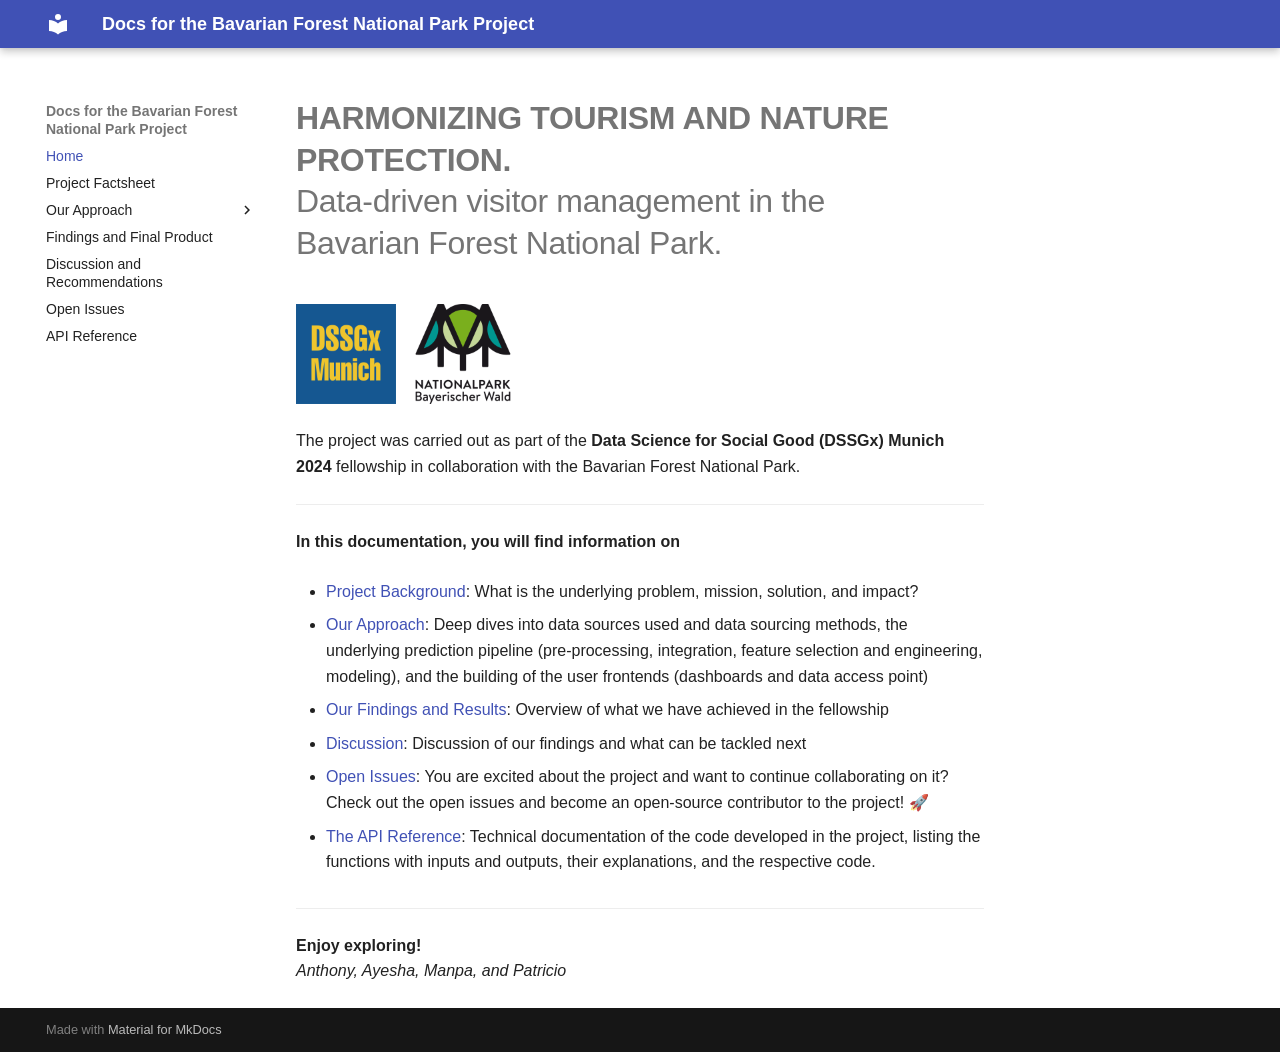
==== commit 028eb0f6: "Deployed e0d5353 with MkDocs version: 1.6.1" ====
--- a/index.html
+++ b/index.html
@@ -8,7 +8,7 @@
       
       
       
-        <link rel="canonical" href="https://dssgxmunich.github.io/bavarian-forest-visitor-monitoring-dssgx-24/">
+        <link rel="canonical" href="https://wild-ecol-cons.github.io/webapp-besuchermonitoring-nationalpark-bayerischer-wald/">
       
       
       
@@ -19,7 +19,7 @@
       
       
       <link rel="icon" href="assets/images/favicon.png">
-      <meta name="generator" content="mkdocs-1.6.1, mkdocs-material-9.7.6">
+      <meta name="generator" content="mkdocs-1.6.1, mkdocs-material-9.8.1">
     
     
       
@@ -27,7 +27,7 @@
       
     
     
-      <link rel="stylesheet" href="assets/stylesheets/main.484c7ddc.min.css">
+      <link rel="stylesheet" href="assets/stylesheets/main.57a0d79d.min.css">
       
       
 
@@ -47,6 +47,8 @@
     
     
       <link rel="stylesheet" href="assets/_mkdocstrings.css">
+    
+      <link rel="stylesheet" href="stylesheets/doc-updates.css">
     
     <script>__md_scope=new URL(".",location),__md_hash=e=>[...e].reduce(((e,_)=>(e<<5)-e+_.charCodeAt(0)),0),__md_get=(e,_=localStorage,t=__md_scope)=>JSON.parse(_.getItem(t.pathname+"."+e)),__md_set=(e,_,t=localStorage,a=__md_scope)=>{try{t.setItem(a.pathname+"."+e,JSON.stringify(_))}catch(e){}}</script>
     
@@ -594,10 +596,10 @@
     
       
       
-      <script id="__config" type="application/json">{"annotate": null, "base": ".", "features": ["navigation.indexes"], "search": "assets/javascripts/workers/search.2c215733.min.js", "tags": null, "translations": {"clipboard.copied": "Copied to clipboard", "clipboard.copy": "Copy to clipboard", "search.result.more.one": "1 more on this page", "search.result.more.other": "# more on this page", "search.result.none": "No matching documents", "search.result.one": "1 matching document", "search.result.other": "# matching documents", "search.result.placeholder": "Type to start searching", "search.result.term.missing": "Missing", "select.version": "Select version"}, "version": null}</script>
-    
-    
-      <script src="assets/javascripts/bundle.79ae519e.min.js"></script>
+      <script id="__config" type="application/json">{"annotate": null, "base": ".", "features": ["navigation.indexes"], "search": "assets/javascripts/workers/search.a7633da7.min.js", "tags": null, "translations": {"clipboard.copied": "Copied to clipboard", "clipboard.copy": "Copy to clipboard", "search.result.more.one": "1 more on this page", "search.result.more.other": "# more on this page", "search.result.none": "No matching documents", "search.result.one": "1 matching document", "search.result.other": "# matching documents", "search.result.placeholder": "Type to start searching", "search.result.term.missing": "Missing", "select.version": "Select version"}, "version": null}</script>
+    
+    
+      <script src="assets/javascripts/bundle.a5f9d56c.min.js"></script>
       
     
   </body>
--- a/assets/stylesheets/main.57a0d79d.min.css
+++ b/assets/stylesheets/main.57a0d79d.min.css
@@ -0,0 +1,6 @@
+@charset "UTF-8";html{box-sizing:border-box;-webkit-text-size-adjust:none;-moz-text-size-adjust:none;text-size-adjust:none}*,:after,:before{box-sizing:inherit}@media(prefers-reduced-motion){*,:after,:before{transition:none!important}}body{margin:0;-webkit-font-smoothing:antialiased;-moz-osx-font-smoothing:grayscale;--md-text-font-family:var(--md-text-font, _),
+    -apple-system, BlinkMacSystemFont, Helvetica, Arial, sans-serif;--md-code-font-family:var(--md-code-font, _),
+    SFMono-Regular, Consolas, Menlo, monospace}.md-typeset code:not(.focus-visible),a,button,input,label{-webkit-tap-highlight-color:transparent}a{color:inherit;text-decoration:none}hr{box-sizing:initial;display:block;height:.05rem;padding:0;overflow:visible;border:0}small{font-size:80%}sub,sup{line-height:1em}img{border-style:none}table{border-spacing:0;border-collapse:initial}td,th{font-weight:400;vertical-align:top}button{padding:0;margin:0;font-family:inherit;font-size:inherit;background:#0000;border:0}input{border:0;outline:none}:root{--md-primary-fg-color:#4051b5;--md-primary-fg-color--light:#5d6cc0;--md-primary-fg-color--dark:#303fa1;--md-primary-bg-color:#fff;--md-primary-bg-color--light:#ffffffb3;--md-accent-fg-color:#526cfe;--md-accent-fg-color--transparent:#526cfe1a;--md-accent-bg-color:#fff;--md-accent-bg-color--light:#ffffffb3;--md-typeset-table-sort-icon:url("data:image/svg+xml;charset=utf-8,<svg xmlns='http://www.w3.org/2000/svg' viewBox='0 0 24 24'><path d='m18 21-4-4h3V7h-3l4-4 4 4h-3v10h3M2 19v-2h10v2M2 13v-2h7v2M2 7V5h4v2z'/></svg>");--md-typeset-table-sort-icon--asc:url("data:image/svg+xml;charset=utf-8,<svg xmlns='http://www.w3.org/2000/svg' viewBox='0 0 24 24'><path d='M19 17h3l-4 4-4-4h3V3h2M2 17h10v2H2M6 5v2H2V5m0 6h7v2H2z'/></svg>");--md-typeset-table-sort-icon--desc:url("data:image/svg+xml;charset=utf-8,<svg xmlns='http://www.w3.org/2000/svg' viewBox='0 0 24 24'><path d='M19 7h3l-4-4-4 4h3v14h2M2 17h10v2H2M6 5v2H2V5m0 6h7v2H2z'/></svg>")}[data-md-color-scheme=default]{color-scheme:light}[data-md-color-scheme=default] img[src$="#gh-dark-mode-only"],[data-md-color-scheme=default] img[src$="#only-dark"]{display:none}:root,[data-md-color-scheme=default]{--md-hue:225deg;--md-default-fg-color:#000000de;--md-default-fg-color--light:#0000008a;--md-default-fg-color--lighter:#00000052;--md-default-fg-color--lightest:#00000012;--md-default-bg-color:#fff;--md-default-bg-color--light:#ffffffb3;--md-default-bg-color--lighter:#ffffff4d;--md-default-bg-color--lightest:#ffffff1f;--md-code-fg-color:#36464e;--md-code-bg-color:#f5f5f5;--md-code-bg-color--light:#f5f5f5b3;--md-code-bg-color--lighter:#f5f5f54d;--md-code-hl-color:#4287ff;--md-code-hl-color--light:#4287ff1a;--md-code-hl-number-color:#d52a2a;--md-code-hl-special-color:#db1457;--md-code-hl-function-color:#a846b9;--md-code-hl-constant-color:#6e59d9;--md-code-hl-keyword-color:#3f6ec6;--md-code-hl-string-color:#1c7d4d;--md-code-hl-name-color:var(--md-code-fg-color);--md-code-hl-operator-color:var(--md-default-fg-color--light);--md-code-hl-punctuation-color:var(--md-default-fg-color--light);--md-code-hl-comment-color:var(--md-default-fg-color--light);--md-code-hl-generic-color:var(--md-default-fg-color--light);--md-code-hl-variable-color:var(--md-default-fg-color--light);--md-typeset-color:var(--md-default-fg-color);--md-typeset-a-color:var(--md-primary-fg-color);--md-typeset-del-color:#f5503d26;--md-typeset-ins-color:#0bd57026;--md-typeset-kbd-color:#fafafa;--md-typeset-kbd-accent-color:#fff;--md-typeset-kbd-border-color:#b8b8b8;--md-typeset-mark-color:#ffff0080;--md-typeset-table-color:#0000001f;--md-typeset-table-color--light:#00000009;--md-admonition-fg-color:var(--md-default-fg-color);--md-admonition-bg-color:var(--md-default-bg-color);--md-warning-fg-color:#000000de;--md-warning-bg-color:#ff9;--md-footer-fg-color:#fff;--md-footer-fg-color--light:#ffffffb3;--md-footer-fg-color--lighter:#ffffff73;--md-footer-bg-color:#000000de;--md-footer-bg-color--dark:#00000052;--md-shadow-z1:0 0.2rem 0.5rem #0000000d,
+    0 0 0.05rem #0000001a;--md-shadow-z2:0 0.2rem 0.5rem #0000001a,
+    0 0 0.05rem #00000040;--md-shadow-z3:0 0.2rem 0.5rem #0003,
+    0 0 0.05rem #00000059}.md-icon svg{display:block;width:1.2rem;height:1.2rem;fill:currentcolor}aside,body,input{font-family:var(--md-text-font-family);font-feature-settings:"kern","liga";color:var(--md-typeset-color)}code,kbd,pre{font-family:var(--md-code-font-family);font-feature-settings:"kern"}.md-typeset{font-size:.8rem;line-height:1.6;overflow-wrap:break-word;-webkit-print-color-adjust:exact;color-adjust:exact}@media print{.md-typeset{font-size:.68rem}.md-typeset code,.md-typeset kbd,.md-typeset pre{white-space:pre-wrap}}.md-typeset blockquote,.md-typeset dl,.md-typeset figure,.md-typeset ol,.md-typeset pre,.md-typeset ul{margin-top:1em;margin-bottom:1em}.md-typeset h1{margin:0 0 1.25em;font-size:2em;line-height:1.3;color:var(--md-default-fg-color--light)}.md-typeset h1,.md-typeset h2{font-weight:300;letter-spacing:-.01em}.md-typeset h2{margin:1.6em 0 .64em;font-size:1.5625em;line-height:1.4}.md-typeset h3{margin:1.6em 0 .8em;font-size:1.25em;font-weight:400;line-height:1.5;letter-spacing:-.01em}.md-typeset h2+h3{margin-top:.8em}.md-typeset h4{margin:1em 0;font-weight:700;letter-spacing:-.01em}.md-typeset h5,.md-typeset h6{margin:1.25em 0;font-size:.8em;font-weight:700;color:var(--md-default-fg-color--light);letter-spacing:-.01em}.md-typeset h5{text-transform:uppercase}.md-typeset h5 code{text-transform:none}.md-typeset hr{display:flow-root;margin:1.5em 0;border-bottom:.05rem solid var(--md-default-fg-color--lightest)}.md-typeset a{color:var(--md-typeset-a-color);word-break:break-word}.md-typeset a,.md-typeset a:before{transition:color 125ms}.md-typeset a:focus,.md-typeset a:hover{color:var(--md-accent-fg-color)}.md-typeset a:focus code,.md-typeset a:hover code{color:var(--md-accent-fg-color);background-color:var(--md-accent-fg-color--transparent)}.md-typeset a code{color:var(--md-typeset-a-color)}.md-typeset a.focus-visible{outline-color:var(--md-accent-fg-color);outline-offset:.2rem}.md-typeset code,.md-typeset kbd,.md-typeset pre{font-variant-ligatures:none;color:var(--md-code-fg-color);direction:ltr;transition:background-color 125ms}.md-typeset code{padding:0 .2941176471em;font-size:.85em;word-break:break-word;background-color:var(--md-code-bg-color);border-radius:.1rem;-webkit-box-decoration-break:clone;box-decoration-break:clone;transition:color 125ms,background-color 125ms}.md-typeset code:not(.focus-visible){outline:none}.md-typeset pre{position:relative;display:flow-root;line-height:1.4}.md-typeset pre>code{display:block;padding:.7720588235em 1.1764705882em;margin:0;overflow:auto;word-break:normal;touch-action:auto;scrollbar-color:var(--md-default-fg-color--lighter) #0000;scrollbar-width:thin;outline-color:var(--md-accent-fg-color);box-shadow:none;-webkit-box-decoration-break:slice;box-decoration-break:slice}.md-typeset pre>code:hover{scrollbar-color:var(--md-accent-fg-color) #0000}.md-typeset pre>code::-webkit-scrollbar{width:.2rem;height:.2rem}.md-typeset pre>code::-webkit-scrollbar-thumb{background-color:var(--md-default-fg-color--lighter)}.md-typeset pre>code::-webkit-scrollbar-thumb:hover{background-color:var(--md-accent-fg-color)}.md-typeset kbd{display:inline-block;padding:0 .6666666667em;font-size:.75em;color:var(--md-default-fg-color);word-break:break-word;vertical-align:text-top;background-color:var(--md-typeset-kbd-color);border-radius:.1rem;box-shadow:0 .1rem 0 .05rem var(--md-typeset-kbd-border-color),0 .1rem 0 var(--md-typeset-kbd-border-color),0 -.1rem .2rem var(--md-typeset-kbd-accent-color) inset}.md-typeset mark{color:inherit;word-break:break-word;background-color:var(--md-typeset-mark-color);-webkit-box-decoration-break:clone;box-decoration-break:clone}.md-typeset abbr{text-decoration:none;cursor:help}.md-typeset [data-preview],.md-typeset abbr{border-bottom:.05rem dotted var(--md-default-fg-color--light)}.md-typeset small{opacity:.75}[dir=ltr] .md-typeset sub,[dir=ltr] .md-typeset sup{margin-left:.078125em}[dir=rtl] .md-typeset sub,[dir=rtl] .md-typeset sup{margin-right:.078125em}[dir=ltr] .md-typeset blockquote{padding-left:.6rem;border-left:.2rem solid var(--md-default-fg-color--lighter)}[dir=rtl] .md-typeset blockquote{padding-right:.6rem;border-right:.2rem solid var(--md-default-fg-color--lighter)}.md-typeset blockquote{margin-left:0;margin-right:0;color:var(--md-default-fg-color--light)}.md-typeset ul{list-style-type:disc}.md-typeset ul[type]{list-style-type:revert-layer}[dir=ltr] .md-typeset ol,[dir=ltr] .md-typeset ol li ol,[dir=ltr] .md-typeset ol li ul,[dir=ltr] .md-typeset ul,[dir=ltr] .md-typeset ul li ol,[dir=ltr] .md-typeset ul li ul{margin-left:.625em}[dir=rtl] .md-typeset ol,[dir=rtl] .md-typeset ol li ol,[dir=rtl] .md-typeset ol li ul,[dir=rtl] .md-typeset ul,[dir=rtl] .md-typeset ul li ol,[dir=rtl] .md-typeset ul li ul{margin-right:.625em}.md-typeset ol,.md-typeset ul{padding:0}.md-typeset ol:not([hidden]),.md-typeset ul:not([hidden]){display:flow-root}.md-typeset ol ol,.md-typeset ul ol{list-style-type:lower-alpha}.md-typeset ol ol ol,.md-typeset ul ol ol{list-style-type:lower-roman}.md-typeset ol ol ol ol,.md-typeset ul ol ol ol{list-style-type:upper-alpha}.md-typeset ol ol ol ol ol,.md-typeset ul ol ol ol ol{list-style-type:upper-roman}.md-typeset ol[type],.md-typeset ul[type]{list-style-type:revert-layer}[dir=ltr] .md-typeset ol li,[dir=ltr] .md-typeset ul li{margin-left:1.25em}[dir=rtl] .md-typeset ol li,[dir=rtl] .md-typeset ul li{margin-right:1.25em}.md-typeset ol li,.md-typeset ul li{margin-bottom:.5em}.md-typeset ol li blockquote,.md-typeset ol li p,.md-typeset ul li blockquote,.md-typeset ul li p{margin:.5em 0}.md-typeset ol li:last-child,.md-typeset ul li:last-child{margin-bottom:0}.md-typeset ol li ol,.md-typeset ol li ul,.md-typeset ul li ol,.md-typeset ul li ul{margin-top:.5em;margin-bottom:.5em}[dir=ltr] .md-typeset dd{margin-left:1.875em}[dir=rtl] .md-typeset dd{margin-right:1.875em}.md-typeset dd{margin-top:1em;margin-bottom:1.5em}.md-typeset img,.md-typeset svg,.md-typeset video{max-width:100%;height:auto}.md-typeset img[align=left]{margin:1em 1em 1em 0}.md-typeset img[align=right]{margin:1em 0 1em 1em}.md-typeset img[align]:only-child{margin-top:0}.md-typeset figure{display:flow-root;width:fit-content;max-width:100%;margin:1em auto;text-align:center}.md-typeset figure img{display:block;margin:0 auto}.md-typeset figcaption{max-width:24rem;margin:1em auto;font-style:italic}.md-typeset iframe{max-width:100%}.md-typeset table:not([class]){display:inline-block;max-width:100%;overflow:auto;font-size:.64rem;touch-action:auto;background-color:var(--md-default-bg-color);border:.05rem solid var(--md-typeset-table-color);border-radius:.1rem}@media print{.md-typeset table:not([class]){display:table}}.md-typeset table:not([class])+*{margin-top:1.5em}.md-typeset table:not([class]) td>:first-child,.md-typeset table:not([class]) th>:first-child{margin-top:0}.md-typeset table:not([class]) td>:last-child,.md-typeset table:not([class]) th>:last-child{margin-bottom:0}.md-typeset table:not([class]) td:not([align]),.md-typeset table:not([class]) th:not([align]){text-align:left}[dir=rtl] .md-typeset table:not([class]) td:not([align]),[dir=rtl] .md-typeset table:not([class]) th:not([align]){text-align:right}.md-typeset table:not([class]) th{min-width:5rem;padding:.9375em 1.25em;font-weight:700;vertical-align:top}.md-typeset table:not([class]) td{padding:.9375em 1.25em;vertical-align:top;border-top:.05rem solid var(--md-typeset-table-color)}.md-typeset table:not([class]) tbody tr{transition:background-color 125ms}.md-typeset table:not([class]) tbody tr:hover{background-color:var(--md-typeset-table-color--light);box-shadow:0 .05rem 0 var(--md-default-bg-color) inset}.md-typeset table:not([class]) a{word-break:normal}.md-typeset table th[role=columnheader]{cursor:pointer}[dir=ltr] .md-typeset table th[role=columnheader]:after{margin-left:.5em}[dir=rtl] .md-typeset table th[role=columnheader]:after{margin-right:.5em}.md-typeset table th[role=columnheader]:after{display:inline-block;width:1.2em;height:1.2em;vertical-align:text-bottom;content:"";-webkit-mask-image:var(--md-typeset-table-sort-icon);mask-image:var(--md-typeset-table-sort-icon);-webkit-mask-repeat:no-repeat;mask-repeat:no-repeat;-webkit-mask-size:contain;mask-size:contain;transition:background-color 125ms}.md-typeset table th[role=columnheader]:hover:after{background-color:var(--md-default-fg-color--lighter)}.md-typeset table th[role=columnheader][aria-sort=ascending]:after{background-color:var(--md-default-fg-color--light);-webkit-mask-image:var(--md-typeset-table-sort-icon--asc);mask-image:var(--md-typeset-table-sort-icon--asc)}.md-typeset table th[role=columnheader][aria-sort=descending]:after{background-color:var(--md-default-fg-color--light);-webkit-mask-image:var(--md-typeset-table-sort-icon--desc);mask-image:var(--md-typeset-table-sort-icon--desc)}.md-typeset__scrollwrap{margin:1em -.8rem;overflow-x:auto;touch-action:auto}.md-typeset__table{display:inline-block;padding:0 .8rem;margin-bottom:.5em}@media print{.md-typeset__table{display:block}}html .md-typeset__table table{display:table;width:100%;margin:0;overflow:hidden}@media screen and (max-width:44.984375em){.md-content__inner>pre{margin:1em -.8rem}.md-content__inner>pre code{border-radius:0}}.md-typeset .md-author{position:relative;display:block;flex-shrink:0;width:1.6rem;height:1.6rem;overflow:hidden;border-radius:100%;transition:color 125ms,transform 125ms}.md-typeset .md-author img{display:block}.md-typeset .md-author--more{font-size:.6rem;font-weight:700;line-height:1.6rem;color:var(--md-default-fg-color--lighter);text-align:center;background:var(--md-default-fg-color--lightest)}.md-typeset .md-author--long{width:2.4rem;height:2.4rem}.md-typeset a.md-author{transform:scale(1)}.md-typeset a.md-author img{filter:grayscale(100%) opacity(75%);border-radius:100%;transition:filter 125ms}.md-typeset a.md-author:focus,.md-typeset a.md-author:hover{z-index:1;transform:scale(1.1)}.md-typeset a.md-author:focus img,.md-typeset a.md-author:hover img{filter:grayscale(0)}.md-banner{overflow:auto;color:var(--md-footer-fg-color);background-color:var(--md-footer-bg-color)}@media print{.md-banner{display:none}}.md-banner--warning{color:var(--md-warning-fg-color);background-color:var(--md-warning-bg-color)}.md-banner__inner{padding:0 .8rem;margin:.6rem auto;font-size:.7rem}[dir=ltr] .md-banner__button{float:right}[dir=rtl] .md-banner__button{float:left}.md-banner__button{color:inherit;cursor:pointer;transition:opacity .25s}.no-js .md-banner__button{display:none}.md-banner__button:hover{opacity:.7}html{height:100%;overflow-x:hidden;font-size:125%}@media screen and (min-width:100em){html{font-size:137.5%}}@media screen and (min-width:125em){html{font-size:150%}}body{position:relative;display:flex;flex-direction:column;width:100%;min-height:100%;font-size:.5rem;background-color:var(--md-default-bg-color)}@media print{body{display:block}}@media screen and (max-width:59.984375em){body[data-md-scrolllock]{position:fixed}}.md-grid{max-width:61rem;margin-left:auto;margin-right:auto}.md-container{display:flex;flex-grow:1;flex-direction:column}@media print{.md-container{display:block}}.md-main{flex-grow:1}.md-main__inner{display:flex;height:100%;margin-top:1.5rem}.md-ellipsis{overflow:hidden;text-overflow:ellipsis}.md-toggle{display:none}.md-option{position:absolute;width:0;height:0;opacity:0}.md-option:checked+label:not([hidden]){display:block}.md-option.focus-visible+label{outline-style:auto;outline-color:var(--md-accent-fg-color)}.md-skip{position:fixed;z-index:-1;padding:.3rem .5rem;margin:.5rem;font-size:.64rem;color:var(--md-default-bg-color);background-color:var(--md-default-fg-color);border-radius:.1rem;outline-color:var(--md-accent-fg-color);opacity:0;transform:translateY(.4rem)}.md-skip:focus{z-index:10;opacity:1;transition:transform .25s cubic-bezier(.4,0,.2,1),opacity 175ms 75ms;transform:translateY(0)}@page{margin:25mm}:root{--md-clipboard-icon:url("data:image/svg+xml;charset=utf-8,<svg xmlns='http://www.w3.org/2000/svg' viewBox='0 0 24 24'><path d='M19 21H8V7h11m0-2H8a2 2 0 0 0-2 2v14a2 2 0 0 0 2 2h11a2 2 0 0 0 2-2V7a2 2 0 0 0-2-2m-3-4H4a2 2 0 0 0-2 2v14h2V3h12z'/></svg>");--md-code-select-icon:url("data:image/svg+xml;charset=utf-8,<svg xmlns='http://www.w3.org/2000/svg' viewBox='0 0 24 24'><path d='M19 19h-4v2h4c1.1 0 2-.9 2-2v-4h-2m0-12h-4v2h4v4h2V5c0-1.1-.9-2-2-2M5 5h4V3H5c-1.1 0-2 .9-2 2v4h2m0 6H3v4c0 1.1.9 2 2 2h4v-2H5zm2-4h2v2H7zm4 0h2v2h-2zm4 0h2v2h-2zM7 7h2v2H7zm4 0h2v2h-2zm4 0h2v2h-2zm-8 8h2v2H7zm4 0h2v2h-2zm4 0h2v2h-2z'/></svg>");--md-code-copy-icon:url("data:image/svg+xml;charset=utf-8,<svg xmlns='http://www.w3.org/2000/svg' viewBox='0 0 24 24'><path d='M19 21H8V7h11m0-2H8a2 2 0 0 0-2 2v14a2 2 0 0 0 2 2h11a2 2 0 0 0 2-2V7a2 2 0 0 0-2-2m-3-4H4a2 2 0 0 0-2 2v14h2V3h12z'/></svg>")}.md-clipboard{z-index:1;width:1.5em;height:1.5em;color:var(--md-default-fg-color--lightest);cursor:pointer;border-radius:.1rem;outline-color:var(--md-accent-fg-color);outline-offset:.1rem;transition:color .25s}@media print{.md-clipboard{display:none}}.md-clipboard:not(.focus-visible){outline:none;-webkit-tap-highlight-color:transparent}:hover>.md-clipboard{color:var(--md-default-fg-color--light)}.md-clipboard:focus,.md-clipboard:hover{color:var(--md-accent-fg-color)}.md-clipboard:after{display:block;width:1.125em;height:1.125em;margin:0 auto;content:"";background-color:currentcolor;-webkit-mask-image:var(--md-clipboard-icon);mask-image:var(--md-clipboard-icon);-webkit-mask-repeat:no-repeat;mask-repeat:no-repeat;-webkit-mask-position:center;mask-position:center;-webkit-mask-size:contain;mask-size:contain}.md-clipboard--inline{cursor:pointer}.md-clipboard--inline code{transition:color .25s,background-color .25s}.md-clipboard--inline:focus code,.md-clipboard--inline:hover code{color:var(--md-accent-fg-color);background-color:var(--md-accent-fg-color--transparent)}.md-typeset .md-code__content{display:grid}.md-code__nav{position:absolute;top:.25em;right:.25em;z-index:1;display:flex;gap:.2rem;padding:.2rem;background-color:var(--md-code-bg-color--lighter);border-radius:.1rem;transition:background-color .25s}:hover>.md-code__nav{background-color:var(--md-code-bg-color--light)}.md-code__button{display:block;width:1.5em;height:1.5em;color:var(--md-default-fg-color--lightest);cursor:pointer;outline-color:var(--md-accent-fg-color);outline-offset:.1rem;transition:color .25s}:hover>*>.md-code__button{color:var(--md-default-fg-color--light)}.md-code__button.focus-visible,.md-code__button:hover{color:var(--md-accent-fg-color)}.md-code__button--active{color:var(--md-default-fg-color)!important}.md-code__button:after{display:block;width:1.125em;height:1.125em;margin:0 auto;content:"";background-color:currentcolor;-webkit-mask-repeat:no-repeat;mask-repeat:no-repeat;-webkit-mask-position:center;mask-position:center;-webkit-mask-size:contain;mask-size:contain}.md-code__button[data-md-type=select]:after{-webkit-mask-image:var(--md-code-select-icon);mask-image:var(--md-code-select-icon)}.md-code__button[data-md-type=copy]:after{-webkit-mask-image:var(--md-code-copy-icon);mask-image:var(--md-code-copy-icon)}@keyframes consent{0%{opacity:0;transform:translateY(100%)}to{opacity:1;transform:translateY(0)}}@keyframes overlay{0%{opacity:0}to{opacity:1}}.md-consent__overlay{position:fixed;top:0;z-index:5;width:100%;height:100%;background-color:#0000008a;-webkit-backdrop-filter:blur(.1rem);backdrop-filter:blur(.1rem);opacity:1;animation:overlay .25s both}.md-consent__inner{position:fixed;bottom:0;z-index:5;width:100%;max-height:100%;padding:0;overflow:auto;background-color:var(--md-default-bg-color);border:0;border-radius:.1rem;box-shadow:0 0 .2rem #0000001a,0 .2rem .4rem #0003;animation:consent .5s cubic-bezier(.1,.7,.1,1) both}.md-consent__form{padding:.8rem}.md-consent__settings{display:none;margin:1em 0}input:checked+.md-consent__settings{display:block}.md-consent__controls{margin-bottom:.8rem}.md-typeset .md-consent__controls .md-button{display:inline}@media screen and (max-width:44.984375em){.md-typeset .md-consent__controls .md-button{display:block;width:100%;margin-top:.4rem;text-align:center}}.md-consent label{cursor:pointer}.md-content{flex-grow:1;min-width:0}.md-content__inner{padding-top:.6rem;margin:0 .8rem 1.2rem}@media screen and (min-width:76.25em){[dir=ltr] .md-sidebar--primary:not([hidden])~.md-content>.md-content__inner,[dir=rtl] .md-sidebar--secondary:not([hidden])~.md-content>.md-content__inner{margin-left:1.2rem}[dir=ltr] .md-sidebar--secondary:not([hidden])~.md-content>.md-content__inner,[dir=rtl] .md-sidebar--primary:not([hidden])~.md-content>.md-content__inner{margin-right:1.2rem}}.md-content__inner:before{display:block;height:.4rem;content:""}.md-content__inner>:last-child{margin-bottom:0}[dir=ltr] .md-content__button{float:right;margin-left:.4rem}[dir=rtl] .md-content__button{float:left;margin-right:.4rem}.md-content__button{padding:0;margin:.4rem 0}@media print{.md-content__button{display:none}}.md-typeset .md-content__button{color:var(--md-default-fg-color--lighter)}.md-content__button svg{display:inline;vertical-align:top}[dir=rtl] .md-content__button svg{transform:scaleX(-1)}[dir=ltr] .md-dialog{right:.8rem}[dir=rtl] .md-dialog{left:.8rem}.md-dialog{position:fixed;bottom:.8rem;z-index:4;min-width:11.1rem;padding:.4rem .6rem;pointer-events:none;background-color:var(--md-default-fg-color);border-radius:.1rem;box-shadow:var(--md-shadow-z3);opacity:0;transition:transform 0s .4s,opacity .4s;transform:translateY(100%)}@media print{.md-dialog{display:none}}.md-dialog--active{pointer-events:auto;opacity:1;transition:transform .4s cubic-bezier(.075,.85,.175,1),opacity .4s;transform:translateY(0)}.md-dialog__inner{font-size:.7rem;color:var(--md-default-bg-color)}.md-feedback{margin:2em 0 1em;text-align:center}.md-feedback fieldset{padding:0;margin:0;border:none}.md-feedback__title{margin:1em auto;font-weight:700}.md-feedback__inner{position:relative}.md-feedback__list{position:relative;display:flex;flex-wrap:wrap;place-content:baseline center}.md-feedback__list:hover .md-icon:not(:disabled){color:var(--md-default-fg-color--lighter)}:disabled .md-feedback__list{min-height:1.8rem}.md-feedback__icon{flex-shrink:0;margin:0 .1rem;color:var(--md-default-fg-color--light);cursor:pointer;transition:color 125ms}.md-feedback__icon:not(:disabled).md-icon:hover{color:var(--md-accent-fg-color)}.md-feedback__icon:disabled{color:var(--md-default-fg-color--lightest);pointer-events:none}.md-feedback__note{position:relative;opacity:0;transition:transform .4s cubic-bezier(.1,.7,.1,1),opacity .15s;transform:translateY(.4rem)}.md-feedback__note>*{max-width:16rem;margin:0 auto}:disabled .md-feedback__note{opacity:1;transform:translateY(0)}@media print{.md-feedback,.md-footer{display:none}}.md-footer{color:var(--md-footer-fg-color);background-color:var(--md-footer-bg-color)}.md-footer__inner{justify-content:space-between;padding:.2rem;overflow:auto}.md-footer__inner:not([hidden]){display:flex}.md-footer__link{display:flex;flex-grow:.01;align-items:end;max-width:100%;margin-top:1rem;margin-bottom:.4rem;overflow:hidden;outline-color:var(--md-accent-fg-color);transition:opacity .25s}.md-footer__link:focus,.md-footer__link:hover{opacity:.7}[dir=rtl] .md-footer__link svg{transform:scaleX(-1)}@media screen and (max-width:44.984375em){.md-footer__link--prev{flex-shrink:0}.md-footer__link--prev .md-footer__title{display:none}}[dir=ltr] .md-footer__link--next{margin-left:auto}.md-footer__link--next{text-align:right}[dir=rtl] .md-footer__link--next{margin-right:auto;text-align:left}.md-footer__title{flex-grow:1;max-width:calc(100% - 2.4rem);padding:0 1rem;margin-bottom:.7rem;font-size:.9rem;white-space:nowrap}.md-footer__button{padding:.4rem;margin:.2rem}.md-footer__direction{font-size:.64rem;opacity:.7}.md-footer-meta{background-color:var(--md-footer-bg-color--dark)}.md-footer-meta__inner{display:flex;flex-wrap:wrap;justify-content:space-between;padding:.2rem}html .md-footer-meta.md-typeset a{color:var(--md-footer-fg-color--light)}html .md-footer-meta.md-typeset a:focus,html .md-footer-meta.md-typeset a:hover{color:var(--md-footer-fg-color)}.md-copyright{width:100%;padding:.4rem 0;margin:auto .6rem;font-size:.64rem;color:var(--md-footer-fg-color--lighter)}.md-copyright__highlight{color:var(--md-footer-fg-color--light)}.md-social{display:inline-flex;gap:.2rem;padding:.2rem 0 .6rem;margin:0 .4rem}@media screen and (min-width:45em){.md-copyright{width:auto}.md-social{padding:.6rem 0}}.md-social__link{display:inline-block;width:1.6rem;height:1.6rem;text-align:center}.md-social__link:before{line-height:1.9}.md-social__link svg{max-height:.8rem;vertical-align:-25%;fill:currentcolor}.md-typeset .md-button{display:inline-block;padding:.625em 2em;font-weight:700;color:var(--md-primary-fg-color);cursor:pointer;border:.1rem solid;border-radius:.1rem;transition:color 125ms,background-color 125ms,border-color 125ms}.md-typeset .md-button--primary{color:var(--md-primary-bg-color);background-color:var(--md-primary-fg-color);border-color:var(--md-primary-fg-color)}.md-typeset .md-button:focus,.md-typeset .md-button:hover{color:var(--md-accent-bg-color);background-color:var(--md-accent-fg-color);border-color:var(--md-accent-fg-color)}[dir=ltr] .md-typeset .md-input,[dir=rtl] .md-typeset .md-input{border-top-left-radius:.1rem}[dir=ltr] .md-typeset .md-input,[dir=rtl] .md-typeset .md-input{border-top-right-radius:.1rem}.md-typeset .md-input{height:1.8rem;padding:0 .6rem;font-size:.8rem;border-bottom:.1rem solid var(--md-default-fg-color--lighter);box-shadow:var(--md-shadow-z1);transition:border .25s,box-shadow .25s}.md-typeset .md-input:focus,.md-typeset .md-input:hover{border-bottom-color:var(--md-accent-fg-color);box-shadow:var(--md-shadow-z2)}.md-typeset .md-input--stretch{width:100%}.md-header{position:sticky;left:0;right:0;top:0;z-index:4;display:block;color:var(--md-primary-bg-color);background-color:var(--md-primary-fg-color);box-shadow:0 0 .2rem #0000,0 .2rem .4rem #0000}@media print{.md-header{display:none}}.md-header[hidden]{transition:transform .25s cubic-bezier(.8,0,.6,1),box-shadow .25s;transform:translateY(-100%)}.md-header--shadow{box-shadow:0 0 .2rem #0000001a,0 .2rem .4rem #0003;transition:transform .25s cubic-bezier(.1,.7,.1,1),box-shadow .25s}.md-header__inner{display:flex;align-items:center;padding:0 .2rem}.md-header__button{position:relative;z-index:1;padding:.4rem;margin:.2rem;color:currentcolor;vertical-align:middle;cursor:pointer;outline-color:var(--md-accent-fg-color);transition:opacity .25s}.md-header__button:hover{opacity:.7}.md-header__button:not([hidden]){display:inline-block}.md-header__button:not(.focus-visible){outline:none;-webkit-tap-highlight-color:transparent}.md-header__button.md-logo{padding:.4rem;margin:.2rem}@media screen and (max-width:76.234375em){.md-header__button.md-logo{display:none}}.md-header__button.md-logo img,.md-header__button.md-logo svg{display:block;width:auto;height:1.2rem;fill:currentcolor}@media screen and (min-width:60em){.md-header__button[for=__search]{display:none}}.no-js .md-header__button[for=__search]{display:none}[dir=rtl] .md-header__button[for=__search] svg{transform:scaleX(-1)}@media screen and (min-width:76.25em){.md-header__button[for=__drawer]{display:none}}.md-header__topic{position:absolute;display:flex;max-width:100%;white-space:nowrap;transition:transform .4s cubic-bezier(.1,.7,.1,1),opacity .15s}.md-header__topic+.md-header__topic{z-index:-1;pointer-events:none;opacity:0;transition:transform .4s cubic-bezier(1,.7,.1,.1),opacity .15s;transform:translateX(1.25rem)}[dir=rtl] .md-header__topic+.md-header__topic{transform:translateX(-1.25rem)}.md-draft,.md-header__topic:first-child,.md-nav__title{font-weight:700}[dir=ltr] .md-header__title{margin-left:1rem;margin-right:.4rem}[dir=rtl] .md-header__title{margin-right:1rem;margin-left:.4rem}.md-header__title{flex-grow:1;height:2.4rem;font-size:.9rem;line-height:2.4rem}.md-header__title--active .md-header__topic{z-index:-1;pointer-events:none;opacity:0;transition:transform .4s cubic-bezier(1,.7,.1,.1),opacity .15s;transform:translateX(-1.25rem)}[dir=rtl] .md-header__title--active .md-header__topic{transform:translateX(1.25rem)}.md-header__title--active .md-header__topic+.md-header__topic{z-index:0;pointer-events:auto;opacity:1;transition:transform .4s cubic-bezier(.1,.7,.1,1),opacity .15s;transform:translateX(0)}.md-header__title>.md-header__ellipsis{position:relative;width:100%;height:100%}.md-header__option{display:flex;flex-shrink:0;max-width:100%;white-space:nowrap;transition:max-width 0s .25s,opacity .25s .25s}[data-md-toggle=search]:checked~.md-header .md-header__option{max-width:0;opacity:0;transition:max-width,opacity}.md-header__option>input{bottom:0}.md-header__source{display:none}@media screen and (min-width:60em){[dir=ltr] .md-header__source{margin-left:1rem}[dir=rtl] .md-header__source{margin-right:1rem}.md-header__source{display:block;width:11.7rem;max-width:11.7rem}}@media screen and (min-width:76.25em){[dir=ltr] .md-header__source{margin-left:1.4rem}[dir=rtl] .md-header__source{margin-right:1.4rem}}.md-meta{font-size:.7rem;line-height:1.3;color:var(--md-default-fg-color--light)}.md-meta__list{display:inline-flex;flex-wrap:wrap;padding:0;margin:0;list-style:none}.md-meta__item:not(:last-child):after{margin-left:.2rem;margin-right:.2rem;content:"·"}.md-meta__link{color:var(--md-typeset-a-color)}.md-meta__link:focus,.md-meta__link:hover{color:var(--md-accent-fg-color)}.md-draft{display:inline-block;padding-left:.5714285714em;padding-right:.5714285714em;color:#fff;background-color:#ff1744;border-radius:.125em}:root{--md-nav-icon--prev:url("data:image/svg+xml;charset=utf-8,<svg xmlns='http://www.w3.org/2000/svg' viewBox='0 0 24 24'><path d='M20 11v2H8l5.5 5.5-1.42 1.42L4.16 12l7.92-7.92L13.5 5.5 8 11z'/></svg>");--md-nav-icon--next:url("data:image/svg+xml;charset=utf-8,<svg xmlns='http://www.w3.org/2000/svg' viewBox='0 0 24 24'><path d='M8.59 16.58 13.17 12 8.59 7.41 10 6l6 6-6 6z'/></svg>");--md-toc-icon:url("data:image/svg+xml;charset=utf-8,<svg xmlns='http://www.w3.org/2000/svg' viewBox='0 0 24 24'><path d='M3 9h14V7H3zm0 4h14v-2H3zm0 4h14v-2H3zm16 0h2v-2h-2zm0-10v2h2V7zm0 6h2v-2h-2z'/></svg>");--md-path-icon:url("data:image/svg+xml;charset=utf-8,<svg xmlns='http://www.w3.org/2000/svg' viewBox='0 0 24 24'><path d='M8.59 16.58 13.17 12 8.59 7.41 10 6l6 6-6 6z'/></svg>");--md-post-pin-icon:url("data:image/svg+xml;charset=utf-8,<svg xmlns='http://www.w3.org/2000/svg' viewBox='0 0 24 24'><path d='M16 12V4h1V2H7v2h1v8l-2 2v2h5.2v6h1.6v-6H18v-2z'/></svg>");--md-progress-value:0;--md-progress-delay:400ms;--md-search-result-icon:url("data:image/svg+xml;charset=utf-8,<svg xmlns='http://www.w3.org/2000/svg' viewBox='0 0 24 24'><path d='M14 2H6a2 2 0 0 0-2 2v16a2 2 0 0 0 2 2h7c-.41-.25-.8-.56-1.14-.9-.33-.33-.61-.7-.86-1.1H6V4h7v5h5v1.18c.71.16 1.39.43 2 .82V8zm6.31 16.9c1.33-2.11.69-4.9-1.4-6.22-2.11-1.33-4.91-.68-6.22 1.4-1.34 2.11-.69 4.89 1.4 6.22 1.46.93 3.32.93 4.79.02L22 23.39 23.39 22zm-3.81.1a2.5 2.5 0 0 1-2.5-2.5 2.5 2.5 0 0 1 2.5-2.5 2.5 2.5 0 0 1 2.5 2.5 2.5 2.5 0 0 1-2.5 2.5'/></svg>")}.md-nav,.md-nav__link .md-typeset{font-size:.7rem;line-height:1.3}.md-nav__title{display:block;padding:0 .6rem;overflow:hidden;color:var(--md-default-fg-color--light);text-overflow:ellipsis}.md-nav__title .md-nav__button{display:none}.md-nav__title .md-nav__button img{width:auto;height:100%}.md-nav__title .md-nav__button.md-logo img,.md-nav__title .md-nav__button.md-logo svg{display:block;width:auto;max-width:100%;height:2.4rem;object-fit:contain;fill:currentcolor}.md-nav__list{padding:0;margin:0;list-style:none}.md-nav__link{display:flex;gap:.4rem;align-items:flex-start;margin-top:.625em;scroll-snap-align:start;transition:color 125ms}.md-nav__link--passed,.md-nav__link--passed code{color:var(--md-default-fg-color--light)}.md-nav__item .md-nav__link--active,.md-nav__item .md-nav__link--active code{color:var(--md-typeset-a-color)}.md-nav__link .md-ellipsis{position:relative}.md-nav__link .md-ellipsis code{word-break:normal}[dir=ltr] .md-nav__link .md-icon:last-child{margin-left:auto}[dir=rtl] .md-nav__link .md-icon:last-child{margin-right:auto}.md-nav__link svg{position:relative;flex-shrink:0;height:1.3em;fill:currentcolor}.md-nav__link[for]:focus,.md-nav__link[for]:hover,.md-nav__link[href]:focus,.md-nav__link[href]:hover{color:var(--md-accent-fg-color);cursor:pointer}.md-nav__link[for]:focus code,.md-nav__link[for]:hover code,.md-nav__link[href]:focus code,.md-nav__link[href]:hover code{color:var(--md-accent-fg-color);background-color:var(--md-accent-fg-color--transparent)}.md-nav__link.focus-visible,.md-pagination__link.focus-visible{outline-color:var(--md-accent-fg-color);outline-offset:.2rem}.md-nav--primary .md-nav__link[for=__toc]{display:none}.md-nav--primary .md-nav__link[for=__toc] .md-icon:after{display:block;width:100%;height:100%;background-color:currentcolor;-webkit-mask-image:var(--md-toc-icon);mask-image:var(--md-toc-icon)}.md-nav--primary .md-nav__link[for=__toc]~.md-nav,.md-nav__source{display:none}.md-nav__container>.md-nav__link{margin-top:0}.md-nav__container>.md-nav__link:first-child{flex-grow:1;min-width:0}.md-nav__icon{flex-shrink:0}@media screen and (max-width:76.234375em){.md-nav--primary,.md-nav--primary .md-nav{position:absolute;left:0;right:0;top:0;z-index:1;display:flex;flex-direction:column;height:100%;background-color:var(--md-default-bg-color)}.md-nav--primary .md-nav__item,.md-nav--primary .md-nav__title{font-size:.8rem;line-height:1.5}.md-nav--primary .md-nav__title{position:relative;height:5.6rem;padding:3rem .8rem .2rem;line-height:2.4rem;color:var(--md-default-fg-color--light);white-space:nowrap;cursor:pointer;background-color:var(--md-default-fg-color--lightest)}[dir=ltr] .md-nav--primary .md-nav__title .md-nav__icon{left:.4rem}[dir=rtl] .md-nav--primary .md-nav__title .md-nav__icon{right:.4rem}.md-nav--primary .md-nav__title .md-nav__icon{position:absolute;top:.4rem;display:block;width:1.2rem;height:1.2rem;margin:.2rem}.md-nav--primary .md-nav__title .md-nav__icon:after{display:block;width:100%;height:100%;content:"";background-color:currentcolor;-webkit-mask-image:var(--md-nav-icon--prev);mask-image:var(--md-nav-icon--prev);-webkit-mask-repeat:no-repeat;mask-repeat:no-repeat;-webkit-mask-position:center;mask-position:center;-webkit-mask-size:contain;mask-size:contain}.md-nav--primary .md-nav__title~.md-nav__list{overflow-y:auto;touch-action:pan-y;scroll-snap-type:y mandatory;background-color:var(--md-default-bg-color);box-shadow:0 .05rem 0 var(--md-default-fg-color--lightest) inset}.md-nav--primary .md-nav__title~.md-nav__list>:first-child{border-top:0}.md-nav--primary .md-nav__title[for=__drawer]{font-weight:700;color:var(--md-primary-bg-color);background-color:var(--md-primary-fg-color)}.md-nav--primary .md-nav__title .md-logo{position:absolute;left:.2rem;right:.2rem;top:.2rem;display:block;padding:.4rem;margin:.2rem}.md-nav--primary .md-nav__list{flex:1}.md-nav--primary .md-nav__item{border-top:.05rem solid var(--md-default-fg-color--lightest)}.md-nav--primary .md-nav__item--active>.md-nav__link{color:var(--md-typeset-a-color)}.md-nav--primary .md-nav__item--active>.md-nav__link:focus,.md-nav--primary .md-nav__item--active>.md-nav__link:hover{color:var(--md-accent-fg-color)}.md-nav--primary .md-nav__link{padding:.6rem .8rem;margin-top:0}.md-nav--primary .md-nav__link svg{margin-top:.1em}.md-nav--primary .md-nav__link>.md-nav__link{padding:0}[dir=ltr] .md-nav--primary .md-nav__link .md-nav__icon{margin-right:-.2rem}[dir=rtl] .md-nav--primary .md-nav__link .md-nav__icon{margin-left:-.2rem}.md-nav--primary .md-nav__link .md-nav__icon{width:1.2rem;height:1.2rem;font-size:1.2rem}.md-nav--primary .md-nav__link .md-nav__icon:after{display:block;width:100%;height:100%;content:"";background-color:currentcolor;-webkit-mask-image:var(--md-nav-icon--next);mask-image:var(--md-nav-icon--next);-webkit-mask-repeat:no-repeat;mask-repeat:no-repeat;-webkit-mask-position:center;mask-position:center;-webkit-mask-size:contain;mask-size:contain}[dir=rtl] .md-nav--primary .md-nav__icon:after{transform:scale(-1)}.md-nav--primary .md-nav--secondary .md-nav{position:static;background-color:initial}[dir=ltr] .md-nav--primary .md-nav--secondary .md-nav .md-nav__link{padding-left:1.4rem}[dir=rtl] .md-nav--primary .md-nav--secondary .md-nav .md-nav__link{padding-right:1.4rem}[dir=ltr] .md-nav--primary .md-nav--secondary .md-nav .md-nav .md-nav__link{padding-left:2rem}[dir=rtl] .md-nav--primary .md-nav--secondary .md-nav .md-nav .md-nav__link{padding-right:2rem}[dir=ltr] .md-nav--primary .md-nav--secondary .md-nav .md-nav .md-nav .md-nav__link{padding-left:2.6rem}[dir=rtl] .md-nav--primary .md-nav--secondary .md-nav .md-nav .md-nav .md-nav__link{padding-right:2.6rem}[dir=ltr] .md-nav--primary .md-nav--secondary .md-nav .md-nav .md-nav .md-nav .md-nav__link{padding-left:3.2rem}[dir=rtl] .md-nav--primary .md-nav--secondary .md-nav .md-nav .md-nav .md-nav .md-nav__link{padding-right:3.2rem}.md-nav--secondary{background-color:initial}.md-nav__toggle~.md-nav{display:flex;opacity:0;transition:transform .25s cubic-bezier(.8,0,.6,1),opacity 125ms 50ms;transform:translateX(100%)}[dir=rtl] .md-nav__toggle~.md-nav{transform:translateX(-100%)}.md-nav__toggle:checked~.md-nav{opacity:1;transition:transform .25s cubic-bezier(.4,0,.2,1),opacity 125ms 125ms;transform:translateX(0)}.md-nav__toggle:checked~.md-nav>.md-nav__list{backface-visibility:hidden}}@media screen and (max-width:59.984375em){.md-nav--primary .md-nav__link[for=__toc]{display:flex}.md-nav--primary .md-nav__link[for=__toc] .md-icon:after{content:""}.md-nav--primary .md-nav__link[for=__toc]+.md-nav__link{display:none}.md-nav--primary .md-nav__link[for=__toc]~.md-nav{display:flex}.md-nav__source{display:block;padding:0 .2rem;color:var(--md-primary-bg-color);background-color:var(--md-primary-fg-color--dark)}}@media screen and (min-width:60em) and (max-width:76.234375em){.md-nav--integrated .md-nav__link[for=__toc]{display:flex}.md-nav--integrated .md-nav__link[for=__toc] .md-icon:after{content:""}.md-nav--integrated .md-nav__link[for=__toc]+.md-nav__link{display:none}.md-nav--integrated .md-nav__link[for=__toc]~.md-nav{display:flex}}@media screen and (min-width:60em){.md-nav{margin-bottom:-.4rem}.md-nav--secondary .md-nav__title{position:sticky;top:0;z-index:1;background:var(--md-default-bg-color);box-shadow:0 0 .4rem .4rem var(--md-default-bg-color)}.md-nav--secondary .md-nav__title[for=__toc]{scroll-snap-align:start}.md-nav--secondary .md-nav__title .md-nav__icon{display:none}[dir=ltr] .md-nav--secondary .md-nav__list{padding-left:.6rem}[dir=rtl] .md-nav--secondary .md-nav__list{padding-right:.6rem}.md-nav--secondary .md-nav__list{padding-bottom:.4rem}[dir=ltr] .md-nav--secondary .md-nav__item>.md-nav__link{margin-right:.4rem}[dir=rtl] .md-nav--secondary .md-nav__item>.md-nav__link{margin-left:.4rem}}@media screen and (min-width:76.25em){.md-nav{margin-bottom:-.4rem;transition:max-height .25s cubic-bezier(.86,0,.07,1)}.md-nav--primary .md-nav__title{position:sticky;top:0;z-index:1;background:var(--md-default-bg-color);box-shadow:0 0 .4rem .4rem var(--md-default-bg-color)}.md-nav--primary .md-nav__title[for=__drawer]{scroll-snap-align:start}.md-nav--primary .md-nav__title .md-nav__icon{display:none}[dir=ltr] .md-nav--primary .md-nav__list{padding-left:.6rem}[dir=rtl] .md-nav--primary .md-nav__list{padding-right:.6rem}.md-nav--primary .md-nav__list{padding-bottom:.4rem}[dir=ltr] .md-nav--primary .md-nav__item>.md-nav__link{margin-right:.4rem}[dir=rtl] .md-nav--primary .md-nav__item>.md-nav__link{margin-left:.4rem}.md-nav__toggle~.md-nav{display:grid;grid-template-rows:minmax(.4rem,0fr);visibility:collapse;opacity:0;transition:grid-template-rows .25s cubic-bezier(.86,0,.07,1),opacity .25s,visibility 0s .25s}.md-nav__toggle~.md-nav>.md-nav__list{overflow:hidden}.md-nav__toggle.md-toggle--indeterminate~.md-nav,.md-nav__toggle:checked~.md-nav{grid-template-rows:minmax(.4rem,1fr);visibility:visible;opacity:1;transition:grid-template-rows .25s cubic-bezier(.86,0,.07,1),opacity .15s .1s,visibility}.md-nav__toggle.md-toggle--indeterminate~.md-nav{transition:none}.md-nav__item--nested>.md-nav>.md-nav__title{display:none}.md-nav__item--section{display:block;margin:1.25em 0}.md-nav__item--section:last-child{margin-bottom:0}.md-nav__item--section>.md-nav__link{font-weight:700}.md-nav--lifted>.md-nav__list>.md-nav__item>[for],.md-nav__item--section>.md-nav__link[for]{color:var(--md-default-fg-color--light)}.md-nav--lifted>.md-nav__list>.md-nav__item--active>.md-nav__link:not(.md-nav__container),.md-nav__item--section>.md-nav__link:not(.md-nav__container){pointer-events:none}.md-nav__item--section>.md-nav__link .md-icon,.md-nav__item--section>.md-nav__link>[for]{display:none}[dir=ltr] .md-nav__item--section>.md-nav{margin-left:-.6rem}[dir=rtl] .md-nav__item--section>.md-nav{margin-right:-.6rem}.md-nav__item--section>.md-nav{display:block;visibility:visible;opacity:1}.md-nav__item--section>.md-nav>.md-nav__list>.md-nav__item{padding:0}.md-nav__icon{width:.9rem;height:.9rem;border-radius:100%;transition:background-color .25s}.md-nav__icon:hover{background-color:var(--md-accent-fg-color--transparent)}.md-nav__icon:after{display:inline-block;width:100%;height:100%;vertical-align:-.1rem;content:"";background-color:currentcolor;border-radius:100%;-webkit-mask-image:var(--md-nav-icon--next);mask-image:var(--md-nav-icon--next);-webkit-mask-repeat:no-repeat;mask-repeat:no-repeat;-webkit-mask-position:center;mask-position:center;-webkit-mask-size:contain;mask-size:contain;transition:transform .25s}[dir=rtl] .md-nav__icon:after{transform:rotate(180deg)}.md-nav__item--nested .md-nav__toggle:checked~.md-nav__link .md-nav__icon:after,.md-nav__item--nested .md-toggle--indeterminate~.md-nav__link .md-nav__icon:after{transform:rotate(90deg)}.md-nav--lifted>.md-nav__list>.md-nav__item,.md-nav--lifted>.md-nav__title{display:none}.md-nav--lifted>.md-nav__list>.md-nav__item--active{display:block}.md-nav--lifted>.md-nav__list>.md-nav__item--active>.md-nav__link{position:sticky;top:0;z-index:1;margin-top:0;background:var(--md-default-bg-color);box-shadow:0 0 .4rem .4rem var(--md-default-bg-color)}.md-nav--lifted>.md-nav__list>.md-nav__item--active.md-nav__item--section{margin:0}[dir=ltr] .md-nav--lifted>.md-nav__list>.md-nav__item>.md-nav:not(.md-nav--secondary){margin-left:-.6rem}[dir=rtl] .md-nav--lifted>.md-nav__list>.md-nav__item>.md-nav:not(.md-nav--secondary){margin-right:-.6rem}.md-nav--lifted .md-nav[data-md-level="1"]{grid-template-rows:minmax(.4rem,1fr);visibility:visible;opacity:1}[dir=ltr] .md-nav--integrated>.md-nav__list>.md-nav__item--active .md-nav--secondary{border-left:.05rem solid var(--md-primary-fg-color)}[dir=rtl] .md-nav--integrated>.md-nav__list>.md-nav__item--active .md-nav--secondary{border-right:.05rem solid var(--md-primary-fg-color)}.md-nav--integrated>.md-nav__list>.md-nav__item--active .md-nav--secondary{display:block;margin-bottom:1.25em;visibility:visible;opacity:1}.md-nav--integrated>.md-nav__list>.md-nav__item--active .md-nav--secondary>.md-nav__list{padding-bottom:0;overflow:visible}.md-nav--integrated>.md-nav__list>.md-nav__item--active .md-nav--secondary>.md-nav__title{display:none}}.md-pagination{gap:.4rem;font-size:.8rem;font-weight:700}.md-pagination,.md-pagination>*{display:flex;align-items:center;justify-content:center}.md-pagination>*{min-width:1.8rem;height:1.8rem;text-align:center;border-radius:.2rem}.md-pagination__current{color:var(--md-default-fg-color--light);background-color:var(--md-default-fg-color--lightest)}.md-pagination__link{transition:color 125ms,background-color 125ms}.md-pagination__link:focus,.md-pagination__link:hover{color:var(--md-accent-fg-color);background-color:var(--md-accent-fg-color--transparent)}.md-pagination__link:focus svg,.md-pagination__link:hover svg{color:var(--md-accent-fg-color)}.md-pagination__link svg{display:block;width:1.2rem;max-height:100%;color:var(--md-default-fg-color--lighter);fill:currentcolor}.md-path{padding-top:1.2rem;margin:0 .8rem;overflow:auto;font-size:.7rem}.md-path:not([hidden]){display:block}@media screen and (min-width:76.25em){.md-path{margin:0 1.2rem}}.md-path__list{display:flex;gap:.2rem;align-items:center;padding:0;margin:0;list-style:none}.md-path__item:not(:first-child){display:inline-flex;gap:.2rem;white-space:nowrap}.md-path__item:not(:first-child):before{display:inline;width:.8rem;height:.8rem;content:"";background-color:var(--md-default-fg-color--lighter);-webkit-mask-image:var(--md-path-icon);mask-image:var(--md-path-icon)}.md-path__link{display:flex;align-items:center;color:var(--md-default-fg-color--light)}.md-path__link:focus,.md-path__link:hover,.md-post .md-post__meta a:focus,.md-post .md-post__meta a:hover{color:var(--md-accent-fg-color)}.md-post__back{padding-bottom:1.2rem;margin-bottom:1.2rem;border-bottom:.05rem solid var(--md-default-fg-color--lightest)}@media screen and (max-width:76.234375em){.md-post__back{display:none}}[dir=rtl] .md-post__back svg{transform:scaleX(-1)}.md-post__authors{display:flex;flex-direction:column;gap:.6rem;margin:0 .6rem 1.2rem}.md-post .md-post__meta a{transition:color 125ms}.md-post__title{font-weight:700;color:var(--md-default-fg-color--light)}.md-post--excerpt{margin-bottom:3.2rem}.md-post--excerpt .md-post__header{display:flex;gap:.6rem;align-items:center;min-height:1.6rem}.md-post--excerpt .md-post__authors{display:inline-flex;flex-direction:row;gap:.2rem;align-items:center;min-height:2.4rem;margin:0}[dir=ltr] .md-post--excerpt .md-post__meta .md-meta__list{margin-right:.4rem}[dir=rtl] .md-post--excerpt .md-post__meta .md-meta__list{margin-left:.4rem}.md-post--excerpt .md-post__content>:first-child{--md-scroll-margin:6rem;margin-top:0}.md-post>.md-nav--secondary{margin:1em 0}.md-pin{padding:.2rem;margin-top:-.05rem;background:var(--md-default-fg-color--lightest);border-radius:1rem}.md-pin:after{display:block;width:.6rem;height:.6rem;margin:0 auto;content:"";background-color:currentcolor;-webkit-mask-image:var(--md-post-pin-icon);mask-image:var(--md-post-pin-icon);-webkit-mask-repeat:no-repeat;mask-repeat:no-repeat;-webkit-mask-position:center;mask-position:center;-webkit-mask-size:contain;mask-size:contain}.md-profile{display:flex;gap:.6rem;align-items:center;width:100%;font-size:.7rem;line-height:1.4}.md-profile__description{flex-grow:1}.md-content--post{display:flex}.md-content--post>.md-content__inner{flex-grow:1;min-width:0}@media screen and (min-width:76.25em){[dir=ltr] .md-content--post>.md-content__inner{margin-left:1.2rem}[dir=rtl] .md-content--post>.md-content__inner{margin-right:1.2rem}}@media screen and (max-width:76.234375em){.md-content--post{flex-flow:column-reverse}.md-sidebar.md-sidebar--post{position:static;width:100%;padding:0}.md-sidebar.md-sidebar--post .md-sidebar__scrollwrap{overflow:visible}.md-sidebar.md-sidebar--post .md-sidebar__inner{padding:0}.md-sidebar.md-sidebar--post .md-post__meta{margin-left:.6rem;margin-right:.6rem}.md-sidebar.md-sidebar--post .md-nav__item{display:inline;border:none}.md-sidebar.md-sidebar--post .md-nav__list{display:inline-flex;flex-wrap:wrap;gap:.6rem;padding-top:.6rem;padding-bottom:.6rem}.md-sidebar.md-sidebar--post .md-nav__link{padding:0}.md-sidebar.md-sidebar--post .md-nav{position:static;height:auto;margin-bottom:0}}.md-progress{position:fixed;top:0;z-index:4;width:100%;height:.075rem;background:var(--md-primary-bg-color);opacity:min(clamp(0,var(--md-progress-value),1),clamp(0,100 - var(--md-progress-value),1));transition:transform .5s cubic-bezier(.19,1,.22,1),opacity .25s var(--md-progress-delay);transform:scaleX(calc(var(--md-progress-value) * 1%));transform-origin:left}.md-search{position:relative}.no-js .md-search{display:none}.md-search__overlay{z-index:1;opacity:0}@media screen and (max-width:59.984375em){[dir=ltr] .md-search__overlay{left:-2.2rem}[dir=rtl] .md-search__overlay{right:-2.2rem}.md-search__overlay{position:absolute;top:-1rem;width:2rem;height:2rem;overflow:hidden;pointer-events:none;background-color:var(--md-default-bg-color);border-radius:1rem;transition:transform .3s .1s,opacity .2s .2s;transform-origin:center}[data-md-toggle=search]:checked~.md-header .md-search__overlay{opacity:1;transition:transform .4s,opacity .1s}}@media screen and (min-width:60em){.md-search{padding:.2rem 0}[dir=ltr] .md-search__overlay{left:0}[dir=rtl] .md-search__overlay{right:0}.md-search__overlay{position:fixed;top:0;width:0;height:0;cursor:pointer;background-color:#0000008a;transition:width 0s .25s,height 0s .25s,opacity .25s}[data-md-toggle=search]:checked~.md-header .md-search__overlay{width:100%;height:200vh;opacity:1;transition:width,height,opacity .25s}}@media screen and (max-width:29.984375em){[data-md-toggle=search]:checked~.md-header .md-search__overlay{transform:scale(45)}}@media screen and (min-width:30em) and (max-width:44.984375em){[data-md-toggle=search]:checked~.md-header .md-search__overlay{transform:scale(60)}}@media screen and (min-width:45em) and (max-width:59.984375em){[data-md-toggle=search]:checked~.md-header .md-search__overlay{transform:scale(75)}}.md-search__inner,.md-search__scrollwrap,.md-sidebar__scrollwrap{backface-visibility:hidden}@media screen and (max-width:59.984375em){[dir=ltr] .md-search__inner{left:0}.md-search__inner{position:fixed;top:0;z-index:2;width:0;height:0;overflow:hidden;opacity:0;transition:width 0s .3s,height 0s .3s,transform .15s cubic-bezier(.4,0,.2,1) .15s,opacity .15s .15s;transform:translateX(5%)}[dir=rtl] .md-search__inner{right:0;transform:translateX(-5%)}[data-md-toggle=search]:checked~.md-header .md-search__inner{width:100%;height:100%;opacity:1;transition:width,height,transform .15s cubic-bezier(.1,.7,.1,1) .15s,opacity .15s .15s;transform:translateX(0)}}@media screen and (min-width:60em){[dir=ltr] .md-search__inner{float:right}[dir=rtl] .md-search__inner{float:left}.md-search__inner{position:relative;width:11.7rem;padding:.1rem 0;transition:width .25s cubic-bezier(.1,.7,.1,1)}}@media screen and (min-width:60em) and (max-width:76.234375em){[data-md-toggle=search]:checked~.md-header .md-search__inner{width:23.4rem}}@media screen and (min-width:76.25em){[data-md-toggle=search]:checked~.md-header .md-search__inner{width:34.4rem}}.md-search__form{position:relative;z-index:2;height:2.4rem;background-color:var(--md-default-bg-color);box-shadow:0 0 .6rem #0000;transition:color .25s,background-color .25s}@media screen and (min-width:60em){.md-search__form{height:1.8rem;background-color:#00000042;border-radius:.1rem}.md-search__form:hover{background-color:#ffffff1f}}[data-md-toggle=search]:checked~.md-header .md-search__form{color:var(--md-default-fg-color);background-color:var(--md-default-bg-color);border-radius:.1rem .1rem 0 0;box-shadow:0 0 .6rem #00000012}[dir=ltr] .md-search__input{padding-left:3.6rem;padding-right:2.2rem}[dir=rtl] .md-search__input{padding-right:3.6rem;padding-left:2.2rem}.md-search__input{position:relative;z-index:2;width:100%;height:100%;font-size:.9rem;text-overflow:ellipsis;background:#0000}.md-search__input::placeholder{transition:color .25s}.md-search__input::placeholder,.md-search__input~.md-search__icon{color:var(--md-default-fg-color--light)}.md-search__input::-ms-clear{display:none}@media screen and (max-width:59.984375em){.md-search__input{width:100%;height:2.4rem;font-size:.9rem}}.md-search__icon{display:inline-block;width:1.2rem;height:1.2rem;cursor:pointer;transition:color .25s,opacity .25s}.md-search__icon:hover{opacity:.7}[dir=ltr] .md-search__icon[for=__search]{left:.5rem}[dir=rtl] .md-search__icon[for=__search]{right:.5rem}.md-search__icon[for=__search]{position:absolute;top:.3rem;z-index:2}[dir=rtl] .md-search__icon[for=__search] svg{transform:scaleX(-1)}@media screen and (max-width:59.984375em){[dir=ltr] .md-search__icon[for=__search]{left:.8rem}[dir=rtl] .md-search__icon[for=__search]{right:.8rem}.md-search__icon[for=__search]{top:.6rem}.md-search__icon[for=__search] svg:first-child{display:none}}@media screen and (min-width:60em){[dir=ltr] .md-search__input{padding-left:2.2rem}[dir=rtl] .md-search__input{padding-right:2.2rem}.md-search__input{font-size:.8rem;color:inherit}.md-search__input::placeholder{color:var(--md-primary-bg-color--light)}.md-search__input+.md-search__icon{color:var(--md-primary-bg-color)}[data-md-toggle=search]:checked~.md-header .md-search__input{text-overflow:clip}[data-md-toggle=search]:checked~.md-header .md-search__input+.md-search__icon{color:var(--md-default-fg-color--light)}[data-md-toggle=search]:checked~.md-header .md-search__input::placeholder{color:#0000}.md-search__icon[for=__search]{pointer-events:none}.md-search__icon[for=__search] svg:last-child{display:none}}[dir=ltr] .md-search__options{right:.5rem}[dir=rtl] .md-search__options{left:.5rem}.md-search__options{position:absolute;top:.3rem;z-index:2;pointer-events:none}@media screen and (max-width:59.984375em){[dir=ltr] .md-search__options{right:.8rem}[dir=rtl] .md-search__options{left:.8rem}.md-search__options{top:.6rem}}[dir=ltr] .md-search__options>.md-icon{margin-left:.2rem}[dir=rtl] .md-search__options>.md-icon{margin-right:.2rem}.md-search__options>.md-icon{color:var(--md-default-fg-color--light);opacity:0;transition:transform .15s cubic-bezier(.1,.7,.1,1),opacity .15s;transform:scale(.75)}.md-search__options>.md-icon:not(.focus-visible){outline:none;-webkit-tap-highlight-color:transparent}[data-md-toggle=search]:checked~.md-header .md-search__input:valid~.md-search__options>.md-icon{pointer-events:auto;opacity:1;transform:scale(1)}[data-md-toggle=search]:checked~.md-header .md-search__input:valid~.md-search__options>.md-icon:hover{opacity:.7}[dir=ltr] .md-search__suggest{padding-left:3.6rem;padding-right:2.2rem}[dir=rtl] .md-search__suggest{padding-right:3.6rem;padding-left:2.2rem}.md-search__suggest{position:absolute;top:0;display:flex;align-items:center;width:100%;height:100%;font-size:.9rem;color:var(--md-default-fg-color--lighter);white-space:pre;opacity:0;transition:opacity 50ms}[data-md-toggle=search]:checked~.md-header .md-search__suggest{opacity:1;transition:opacity .3s .1s}[dir=ltr] .md-search__output,[dir=rtl] .md-search__output{border-bottom-left-radius:.1rem}[dir=ltr] .md-search__output,[dir=rtl] .md-search__output{border-bottom-right-radius:.1rem}.md-search__output{position:absolute;z-index:1;width:100%;overflow:hidden}@media screen and (max-width:59.984375em){.md-search__output{top:2.4rem;bottom:0}}.md-search__scrollwrap{height:100%;overflow-y:auto;touch-action:pan-y;background-color:var(--md-default-bg-color)}@media(max-resolution:1dppx){.md-search__scrollwrap{transform:translateZ(0)}}@media screen and (min-width:60em) and (max-width:76.234375em){.md-search__scrollwrap{width:23.4rem}}@media screen and (min-width:76.25em){.md-search__scrollwrap{width:34.4rem}}@media screen and (min-width:60em){[dir=ltr] .md-search__suggest{padding-left:2.2rem}[dir=rtl] .md-search__suggest{padding-right:2.2rem}.md-search__suggest{font-size:.8rem}.md-search__output{top:1.9rem;opacity:0;transition:opacity .4s}[data-md-toggle=search]:checked~.md-header .md-search__output{box-shadow:var(--md-shadow-z3);opacity:1}.md-search__scrollwrap{max-height:0;scrollbar-color:var(--md-default-fg-color--lighter) #0000;scrollbar-width:thin}[data-md-toggle=search]:checked~.md-header .md-search__scrollwrap{max-height:75vh}.md-search__scrollwrap:hover{scrollbar-color:var(--md-accent-fg-color) #0000}.md-search__scrollwrap::-webkit-scrollbar{width:.2rem;height:.2rem}.md-search__scrollwrap::-webkit-scrollbar-thumb{background-color:var(--md-default-fg-color--lighter)}.md-search__scrollwrap::-webkit-scrollbar-thumb:hover{background-color:var(--md-accent-fg-color)}}.md-search-result{color:var(--md-default-fg-color);word-break:break-word}.md-search-result__meta{padding:0 .8rem;font-size:.64rem;line-height:1.8rem;color:var(--md-default-fg-color--light);scroll-snap-align:start;background-color:var(--md-default-fg-color--lightest)}@media screen and (min-width:60em){[dir=ltr] .md-search-result__meta{padding-left:2.2rem}[dir=rtl] .md-search-result__meta{padding-right:2.2rem}}.md-search-result__list{padding:0;margin:0;list-style:none;-webkit-user-select:none;user-select:none}.md-search-result__item{box-shadow:0 -.05rem var(--md-default-fg-color--lightest)}.md-search-result__item:first-child{box-shadow:none}.md-search-result__link{display:block;scroll-snap-align:start;outline:none;transition:background-color .25s}.md-search-result__link:focus,.md-search-result__link:hover{background-color:var(--md-accent-fg-color--transparent)}.md-search-result__link:last-child p:last-child{margin-bottom:.6rem}.md-search-result__more>summary{position:sticky;top:0;z-index:1;display:block;cursor:pointer;scroll-snap-align:start;outline:none}.md-search-result__more>summary::marker{display:none}.md-search-result__more>summary::-webkit-details-marker{display:none}.md-search-result__more>summary>div{padding:.75em .8rem;font-size:.64rem;color:var(--md-typeset-a-color);transition:color .25s,background-color .25s}@media screen and (min-width:60em){[dir=ltr] .md-search-result__more>summary>div{padding-left:2.2rem}[dir=rtl] .md-search-result__more>summary>div{padding-right:2.2rem}}.md-search-result__more>summary:focus>div,.md-search-result__more>summary:hover>div{color:var(--md-accent-fg-color);background-color:var(--md-accent-fg-color--transparent)}.md-search-result__more[open]>summary{background-color:var(--md-default-bg-color)}.md-search-result__article{position:relative;padding:0 .8rem;overflow:hidden}@media screen and (min-width:60em){[dir=ltr] .md-search-result__article{padding-left:2.2rem}[dir=rtl] .md-search-result__article{padding-right:2.2rem}}[dir=ltr] .md-search-result__icon{left:0}[dir=rtl] .md-search-result__icon{right:0}.md-search-result__icon{position:absolute;width:1.2rem;height:1.2rem;margin:.5rem;color:var(--md-default-fg-color--light)}@media screen and (max-width:59.984375em){.md-search-result__icon{display:none}}.md-search-result__icon:after{display:inline-block;width:100%;height:100%;content:"";background-color:currentcolor;-webkit-mask-image:var(--md-search-result-icon);mask-image:var(--md-search-result-icon);-webkit-mask-repeat:no-repeat;mask-repeat:no-repeat;-webkit-mask-position:center;mask-position:center;-webkit-mask-size:contain;mask-size:contain}[dir=rtl] .md-search-result__icon:after{transform:scaleX(-1)}.md-search-result .md-typeset{font-size:.64rem;line-height:1.6;color:var(--md-default-fg-color--light)}.md-search-result .md-typeset h1{margin:.55rem 0;font-size:.8rem;font-weight:400;line-height:1.4;color:var(--md-default-fg-color)}.md-search-result .md-typeset h1 mark,.md-search-result .md-typeset h2 mark{text-decoration:none}.md-search-result .md-typeset h2{font-weight:700;line-height:1.6}.md-search-result .md-typeset h2,.md-search-result__terms{margin:.5em 0;font-size:.64rem;color:var(--md-default-fg-color)}.md-search-result__terms{display:block;font-style:italic}.md-search-result mark{color:var(--md-accent-fg-color);text-decoration:underline;background-color:initial}.md-select{position:relative;z-index:1}.md-select__inner{position:absolute;top:calc(100% - .2rem);left:50%;max-height:0;margin-top:.2rem;color:var(--md-default-fg-color);background-color:var(--md-default-bg-color);border-radius:.1rem;box-shadow:var(--md-shadow-z2);opacity:0;transition:transform .25s 375ms,opacity .25s .25s,max-height 0s .5s;transform:translate3d(-50%,.3rem,0)}.md-select:focus-within .md-select__inner,.md-select:hover .md-select__inner{max-height:10rem;opacity:1;transition:transform .25s cubic-bezier(.1,.7,.1,1),opacity .25s,max-height;transform:translate3d(-50%,0,0)}.md-select__inner:after{position:absolute;top:0;left:50%;width:0;height:0;margin-top:-.2rem;margin-left:-.2rem;content:"";border:.2rem solid #0000;border-top:0;border-bottom-color:var(--md-default-bg-color)}.md-select__list{max-height:inherit;padding:0;margin:0;overflow:auto;font-size:.8rem;list-style-type:none;border-radius:.1rem}.md-select__item{line-height:1.8rem}[dir=ltr] .md-select__link{padding-left:.6rem;padding-right:1.2rem}[dir=rtl] .md-select__link{padding-right:.6rem;padding-left:1.2rem}.md-select__link{display:block;width:100%;cursor:pointer;scroll-snap-align:start;outline:none;transition:background-color .25s,color .25s}.md-select__link:focus,.md-select__link:hover{color:var(--md-accent-fg-color)}.md-select__link:focus{background-color:var(--md-default-fg-color--lightest)}.md-sidebar{position:sticky;top:2.4rem;flex-shrink:0;align-self:flex-start;width:12.1rem;padding:1.2rem 0}@media print{.md-sidebar{display:none}}@media screen and (max-width:76.234375em){[dir=ltr] .md-sidebar--primary{left:-12.1rem}[dir=rtl] .md-sidebar--primary{right:-12.1rem}.md-sidebar--primary{position:fixed;top:0;z-index:5;display:block;width:12.1rem;height:100%;background-color:var(--md-default-bg-color);transition:transform .25s cubic-bezier(.4,0,.2,1),box-shadow .25s;transform:translateX(0)}[data-md-toggle=drawer]:checked~.md-container .md-sidebar--primary{box-shadow:var(--md-shadow-z3);transform:translateX(12.1rem)}[dir=rtl] [data-md-toggle=drawer]:checked~.md-container .md-sidebar--primary{transform:translateX(-12.1rem)}.md-sidebar--primary .md-sidebar__scrollwrap{position:absolute;top:0;right:0;bottom:0;left:0;margin:0;overflow:hidden;scroll-snap-type:none}}@media screen and (min-width:76.25em){.md-sidebar{height:0}.no-js .md-sidebar{height:auto}.md-header--lifted~.md-container .md-sidebar{top:4.8rem}}.md-sidebar--secondary{display:none;order:2}@media screen and (min-width:60em){.md-sidebar--secondary{height:0}.no-js .md-sidebar--secondary{height:auto}.md-sidebar--secondary:not([hidden]){display:block}.md-sidebar--secondary .md-sidebar__scrollwrap{touch-action:pan-y}.md-sidebar__scrollwrap{scrollbar-gutter:stable;scrollbar-width:thin}}.md-sidebar__scrollwrap{margin:0 .2rem;overflow-y:auto;scrollbar-color:var(--md-default-fg-color--lighter) #0000}.md-sidebar__scrollwrap::-webkit-scrollbar{width:.2rem;height:.2rem}.md-sidebar__scrollwrap:focus-within,.md-sidebar__scrollwrap:hover{scrollbar-color:var(--md-accent-fg-color) #0000}.md-sidebar__scrollwrap:focus-within::-webkit-scrollbar-thumb,.md-sidebar__scrollwrap:hover::-webkit-scrollbar-thumb{background-color:var(--md-default-fg-color--lighter)}.md-sidebar__scrollwrap:focus-within::-webkit-scrollbar-thumb:hover,.md-sidebar__scrollwrap:hover::-webkit-scrollbar-thumb:hover{background-color:var(--md-accent-fg-color)}@supports selector(::-webkit-scrollbar){.md-sidebar__scrollwrap{scrollbar-gutter:auto}[dir=ltr] .md-sidebar__inner{padding-right:calc(100% - 11.5rem)}[dir=rtl] .md-sidebar__inner{padding-left:calc(100% - 11.5rem)}}@media screen and (max-width:76.234375em){.md-overlay{position:fixed;top:0;z-index:5;width:0;height:0;background-color:#0000008a;opacity:0;transition:width 0s .25s,height 0s .25s,opacity .25s}[data-md-toggle=drawer]:checked~.md-overlay{width:100%;height:100%;opacity:1;transition:width,height,opacity .25s}}@keyframes facts{0%{height:0}to{height:.65rem}}@keyframes fact{0%{opacity:0;transform:translateY(100%)}50%{opacity:0}to{opacity:1;transform:translateY(0)}}:root{--md-source-forks-icon:url("data:image/svg+xml;charset=utf-8,<svg xmlns='http://www.w3.org/2000/svg' viewBox='0 0 16 16'><path d='M5 5.372v.878c0 .414.336.75.75.75h4.5a.75.75 0 0 0 .75-.75v-.878a2.25 2.25 0 1 1 1.5 0v.878a2.25 2.25 0 0 1-2.25 2.25h-1.5v2.128a2.251 2.251 0 1 1-1.5 0V8.5h-1.5A2.25 2.25 0 0 1 3.5 6.25v-.878a2.25 2.25 0 1 1 1.5 0M5 3.25a.75.75 0 1 0-1.5 0 .75.75 0 0 0 1.5 0m6.75.75a.75.75 0 1 0 0-1.5.75.75 0 0 0 0 1.5m-3 8.75a.75.75 0 1 0-1.5 0 .75.75 0 0 0 1.5 0'/></svg>");--md-source-repositories-icon:url("data:image/svg+xml;charset=utf-8,<svg xmlns='http://www.w3.org/2000/svg' viewBox='0 0 16 16'><path d='M2 2.5A2.5 2.5 0 0 1 4.5 0h8.75a.75.75 0 0 1 .75.75v12.5a.75.75 0 0 1-.75.75h-2.5a.75.75 0 0 1 0-1.5h1.75v-2h-8a1 1 0 0 0-.714 1.7.75.75 0 1 1-1.072 1.05A2.5 2.5 0 0 1 2 11.5Zm10.5-1h-8a1 1 0 0 0-1 1v6.708A2.5 2.5 0 0 1 4.5 9h8ZM5 12.25a.25.25 0 0 1 .25-.25h3.5a.25.25 0 0 1 .25.25v3.25a.25.25 0 0 1-.4.2l-1.45-1.087a.25.25 0 0 0-.3 0L5.4 15.7a.25.25 0 0 1-.4-.2Z'/></svg>");--md-source-stars-icon:url("data:image/svg+xml;charset=utf-8,<svg xmlns='http://www.w3.org/2000/svg' viewBox='0 0 16 16'><path d='M8 .25a.75.75 0 0 1 .673.418l1.882 3.815 4.21.612a.75.75 0 0 1 .416 1.279l-3.046 2.97.719 4.192a.751.751 0 0 1-1.088.791L8 12.347l-3.766 1.98a.75.75 0 0 1-1.088-.79l.72-4.194L.818 6.374a.75.75 0 0 1 .416-1.28l4.21-.611L7.327.668A.75.75 0 0 1 8 .25m0 2.445L6.615 5.5a.75.75 0 0 1-.564.41l-3.097.45 2.24 2.184a.75.75 0 0 1 .216.664l-.528 3.084 2.769-1.456a.75.75 0 0 1 .698 0l2.77 1.456-.53-3.084a.75.75 0 0 1 .216-.664l2.24-2.183-3.096-.45a.75.75 0 0 1-.564-.41z'/></svg>");--md-source-version-icon:url("data:image/svg+xml;charset=utf-8,<svg xmlns='http://www.w3.org/2000/svg' viewBox='0 0 16 16'><path d='M1 7.775V2.75C1 1.784 1.784 1 2.75 1h5.025c.464 0 .91.184 1.238.513l6.25 6.25a1.75 1.75 0 0 1 0 2.474l-5.026 5.026a1.75 1.75 0 0 1-2.474 0l-6.25-6.25A1.75 1.75 0 0 1 1 7.775m1.5 0c0 .066.026.13.073.177l6.25 6.25a.25.25 0 0 0 .354 0l5.025-5.025a.25.25 0 0 0 0-.354l-6.25-6.25a.25.25 0 0 0-.177-.073H2.75a.25.25 0 0 0-.25.25ZM6 5a1 1 0 1 1 0 2 1 1 0 0 1 0-2'/></svg>");--md-status:url("data:image/svg+xml;charset=utf-8,<svg xmlns='http://www.w3.org/2000/svg' viewBox='0 0 24 24'><path d='M11 9h2V7h-2m1 13c-4.41 0-8-3.59-8-8s3.59-8 8-8 8 3.59 8 8-3.59 8-8 8m0-18A10 10 0 0 0 2 12a10 10 0 0 0 10 10 10 10 0 0 0 10-10A10 10 0 0 0 12 2m-1 15h2v-6h-2z'/></svg>");--md-status--new:url("data:image/svg+xml;charset=utf-8,<svg xmlns='http://www.w3.org/2000/svg' viewBox='0 0 24 24'><path d='m23 12-2.44-2.78.34-3.68-3.61-.82-1.89-3.18L12 3 8.6 1.54 6.71 4.72l-3.61.81.34 3.68L1 12l2.44 2.78-.34 3.69 3.61.82 1.89 3.18L12 21l3.4 1.46 1.89-3.18 3.61-.82-.34-3.68zm-10 5h-2v-2h2zm0-4h-2V7h2z'/></svg>");--md-status--deprecated:url("data:image/svg+xml;charset=utf-8,<svg xmlns='http://www.w3.org/2000/svg' viewBox='0 0 24 24'><path d='M9 3v1H4v2h1v13a2 2 0 0 0 2 2h10a2 2 0 0 0 2-2V6h1V4h-5V3zm0 5h2v9H9zm4 0h2v9h-2z'/></svg>");--md-status--encrypted:url("data:image/svg+xml;charset=utf-8,<svg xmlns='http://www.w3.org/2000/svg' viewBox='0 0 24 24'><path d='M12 1 3 5v6c0 5.55 3.84 10.74 9 12 5.16-1.26 9-6.45 9-12V5zm0 6c1.4 0 2.8 1.1 2.8 2.5V11c.6 0 1.2.6 1.2 1.3v3.5c0 .6-.6 1.2-1.3 1.2H9.2c-.6 0-1.2-.6-1.2-1.3v-3.5c0-.6.6-1.2 1.2-1.2V9.5C9.2 8.1 10.6 7 12 7m0 1.2c-.8 0-1.5.5-1.5 1.3V11h3V9.5c0-.8-.7-1.3-1.5-1.3'/></svg>");--md-tag-icon:url("data:image/svg+xml;charset=utf-8,<svg xmlns='http://www.w3.org/2000/svg' viewBox='0 0 24 24'><path d='m5.41 21 .71-4h-4l.35-2h4l1.06-6h-4l.35-2h4l.71-4h2l-.71 4h6l.71-4h2l-.71 4h4l-.35 2h-4l-1.06 6h4l-.35 2h-4l-.71 4h-2l.71-4h-6l-.71 4zM9.53 9l-1.06 6h6l1.06-6z'/></svg>")}.md-source{display:block;font-size:.65rem;line-height:1.2;white-space:nowrap;outline-color:var(--md-accent-fg-color);backface-visibility:hidden;transition:opacity .25s}.md-source:hover{opacity:.7}.md-source__icon{display:inline-block;width:2rem;height:2.4rem;vertical-align:middle}[dir=ltr] .md-source__icon svg{margin-left:.6rem}[dir=rtl] .md-source__icon svg{margin-right:.6rem}.md-source__icon svg{margin-top:.6rem}[dir=ltr] .md-source__icon+.md-source__repository{padding-left:2rem;margin-left:-2rem}[dir=rtl] .md-source__icon+.md-source__repository{padding-right:2rem;margin-right:-2rem}[dir=ltr] .md-source__repository{margin-left:.6rem}[dir=rtl] .md-source__repository{margin-right:.6rem}.md-source__repository{display:inline-block;max-width:calc(100% - 1.2rem);overflow:hidden;text-overflow:ellipsis;vertical-align:middle}.md-source__facts{display:flex;gap:.4rem;width:100%;padding:0;margin:.1rem 0 0;overflow:hidden;font-size:.55rem;list-style-type:none;opacity:.75}.md-source__repository--active .md-source__facts{animation:facts .25s ease-in}.md-source__fact{overflow:hidden;text-overflow:ellipsis}.md-source__repository--active .md-source__fact{animation:fact .4s ease-out}[dir=ltr] .md-source__fact:before{margin-right:.1rem}[dir=rtl] .md-source__fact:before{margin-left:.1rem}.md-source__fact:before{display:inline-block;width:.6rem;height:.6rem;vertical-align:text-top;content:"";background-color:currentcolor;-webkit-mask-repeat:no-repeat;mask-repeat:no-repeat;-webkit-mask-position:center;mask-position:center;-webkit-mask-size:contain;mask-size:contain}.md-source__fact:nth-child(1n+2){flex-shrink:0}.md-source__fact--version:before{-webkit-mask-image:var(--md-source-version-icon);mask-image:var(--md-source-version-icon)}.md-source__fact--stars:before{-webkit-mask-image:var(--md-source-stars-icon);mask-image:var(--md-source-stars-icon)}.md-source__fact--forks:before{-webkit-mask-image:var(--md-source-forks-icon);mask-image:var(--md-source-forks-icon)}.md-source__fact--repositories:before{-webkit-mask-image:var(--md-source-repositories-icon);mask-image:var(--md-source-repositories-icon)}.md-source-file{margin:1em 0}[dir=ltr] .md-source-file__fact{margin-right:.6rem}[dir=rtl] .md-source-file__fact{margin-left:.6rem}.md-source-file__fact{display:inline-flex;gap:.3rem;align-items:center;font-size:.68rem;color:var(--md-default-fg-color--light)}.md-source-file__fact .md-icon{flex-shrink:0;margin-bottom:.05rem}[dir=ltr] .md-source-file__fact .md-author{float:left}[dir=rtl] .md-source-file__fact .md-author{float:right}.md-source-file__fact .md-author,[dir=rtl] .md-tabs__list{margin-right:.2rem}.md-source-file__fact svg{width:.9rem}.md-status:after{display:inline-block;width:1.125em;height:1.125em;vertical-align:text-bottom;content:"";background-color:var(--md-default-fg-color--light);-webkit-mask-image:var(--md-status);mask-image:var(--md-status);-webkit-mask-repeat:no-repeat;mask-repeat:no-repeat;-webkit-mask-position:center;mask-position:center;-webkit-mask-size:contain;mask-size:contain}.md-status:hover:after{background-color:currentcolor}.md-status--new:after{-webkit-mask-image:var(--md-status--new);mask-image:var(--md-status--new)}.md-status--deprecated:after{-webkit-mask-image:var(--md-status--deprecated);mask-image:var(--md-status--deprecated)}.md-status--encrypted:after{-webkit-mask-image:var(--md-status--encrypted);mask-image:var(--md-status--encrypted)}.md-tabs{z-index:3;display:block;width:100%;overflow:auto;line-height:1.3;color:var(--md-primary-bg-color);background-color:var(--md-primary-fg-color)}@media print{.md-tabs{display:none}}@media screen and (max-width:76.234375em){.md-tabs{display:none}}.md-tabs[hidden]{pointer-events:none}[dir=ltr] .md-tabs__list{margin-left:.2rem}.md-tabs__list{display:flex;padding:0;margin:0;overflow:auto;white-space:nowrap;list-style:none;contain:content;scrollbar-width:none}.md-tabs__list::-webkit-scrollbar{display:none}.md-tabs__item{height:2.4rem;padding-left:.6rem;padding-right:.6rem}.md-tabs__item--active .md-tabs__link{color:inherit;opacity:1}.md-tabs__link{display:flex;margin-top:.8rem;font-size:.7rem;outline-color:var(--md-accent-fg-color);outline-offset:.2rem;backface-visibility:hidden;opacity:.7;transition:transform .4s cubic-bezier(.1,.7,.1,1),opacity .25s}.md-tabs__link:focus,.md-tabs__link:hover{color:inherit;opacity:1}[dir=ltr] .md-tabs__link svg{margin-right:.4rem}[dir=rtl] .md-tabs__link svg{margin-left:.4rem}.md-tabs__link svg{height:1.3em;fill:currentcolor}.md-tabs__item:nth-child(2) .md-tabs__link{transition-delay:20ms}.md-tabs__item:nth-child(3) .md-tabs__link{transition-delay:40ms}.md-tabs__item:nth-child(4) .md-tabs__link{transition-delay:60ms}.md-tabs__item:nth-child(5) .md-tabs__link{transition-delay:80ms}.md-tabs__item:nth-child(6) .md-tabs__link{transition-delay:.1s}.md-tabs__item:nth-child(7) .md-tabs__link{transition-delay:.12s}.md-tabs__item:nth-child(8) .md-tabs__link{transition-delay:.14s}.md-tabs__item:nth-child(9) .md-tabs__link{transition-delay:.16s}.md-tabs__item:nth-child(10) .md-tabs__link{transition-delay:.18s}.md-tabs__item:nth-child(11) .md-tabs__link{transition-delay:.2s}.md-tabs__item:nth-child(12) .md-tabs__link{transition-delay:.22s}.md-tabs__item:nth-child(13) .md-tabs__link{transition-delay:.24s}.md-tabs__item:nth-child(14) .md-tabs__link{transition-delay:.26s}.md-tabs__item:nth-child(15) .md-tabs__link{transition-delay:.28s}.md-tabs__item:nth-child(16) .md-tabs__link{transition-delay:.3s}.md-tabs[hidden] .md-tabs__link{opacity:0;transition:transform 0s .1s,opacity .1s;transform:translateY(50%)}.md-typeset .md-tags:not([hidden]){display:inline-flex;flex-wrap:wrap;gap:.5em;margin-top:-.125em;margin-bottom:.75em}.md-typeset .md-tag{display:inline-flex;gap:.5em;align-items:center;padding:.3125em .78125em;font-size:.64rem;font-size:calc(min(.8em,.64rem));font-weight:700;line-height:1.6;letter-spacing:normal;background:var(--md-default-fg-color--lightest);border-radius:2.4rem}.md-typeset .md-tag[href]{color:inherit;outline:none;-webkit-tap-highlight-color:transparent;transition:color 125ms,background-color 125ms}.md-typeset .md-tag[href]:focus,.md-typeset .md-tag[href]:hover{color:var(--md-accent-bg-color);background-color:var(--md-accent-fg-color)}[id]>.md-typeset .md-tag{vertical-align:text-top}.md-typeset .md-tag-shadow{opacity:.5}.md-typeset .md-tag-icon:before{display:inline-block;width:1.2em;height:1.2em;vertical-align:text-bottom;content:"";background-color:var(--md-default-fg-color--lighter);-webkit-mask-image:var(--md-tag-icon);mask-image:var(--md-tag-icon);-webkit-mask-repeat:no-repeat;mask-repeat:no-repeat;-webkit-mask-position:center;mask-position:center;-webkit-mask-size:contain;mask-size:contain;transition:background-color 125ms}.md-typeset .md-tag-icon[href]:focus:before,.md-typeset .md-tag-icon[href]:hover:before{background-color:var(--md-accent-bg-color)}@keyframes pulse{0%{transform:scale(.95)}75%{transform:scale(1)}to{transform:scale(.95)}}:root{--md-annotation-bg-icon:url("data:image/svg+xml;charset=utf-8,<svg xmlns='http://www.w3.org/2000/svg' viewBox='0 0 24 24'><path d='M12 2A10 10 0 0 0 2 12a10 10 0 0 0 10 10 10 10 0 0 0 10-10A10 10 0 0 0 12 2'/></svg>");--md-annotation-icon:url("data:image/svg+xml;charset=utf-8,<svg xmlns='http://www.w3.org/2000/svg' viewBox='0 0 24 24'><path d='M17 13h-4v4h-2v-4H7v-2h4V7h2v4h4m-5-9A10 10 0 0 0 2 12a10 10 0 0 0 10 10 10 10 0 0 0 10-10A10 10 0 0 0 12 2'/></svg>");--md-tooltip-width:20rem;--md-tooltip-tail:0.3rem}.md-tooltip{position:absolute;top:var(--md-tooltip-y);left:clamp(.8rem + var(--md-tooltip-0,0rem),var(--md-tooltip-x),100vw - .8rem + var(--md-tooltip-0,0rem) - var(--md-tooltip-width));z-index:0;width:var(--md-tooltip-width);max-width:calc(100vw - 1.6rem);font-family:var(--md-text-font-family);color:var(--md-default-fg-color);background-color:var(--md-default-bg-color);border-radius:.1rem;box-shadow:var(--md-shadow-z2);opacity:0;transition:transform 0s .25s,opacity .25s,z-index .25s;transform:translateY(-.4rem);backface-visibility:hidden}.md-tooltip--active{z-index:2;opacity:1;transition:transform .25s cubic-bezier(.1,.7,.1,1),opacity .25s,z-index;transform:translateY(0)}.md-tooltip--inline{width:auto;font-weight:700;-webkit-user-select:none;user-select:none}.md-tooltip--inline:not(.md-tooltip--active){transform:translateY(.2rem) scale(.9)}.md-tooltip--inline .md-tooltip__inner{padding:.2rem .4rem;font-size:.5rem}[hidden]+.md-tooltip--inline{display:none}.focus-visible>.md-tooltip,.md-tooltip:target{outline:var(--md-accent-fg-color) auto}.md-tooltip__inner{padding:.8rem;font-size:.64rem}.md-tooltip2__inner.md-typeset>:first-child,.md-tooltip__inner.md-typeset>:first-child{margin-top:0}.md-tooltip2__inner.md-typeset>:last-child,.md-tooltip__inner.md-typeset>:last-child{margin-bottom:0}.md-annotation{font-style:normal;font-weight:400;text-align:initial;white-space:normal;vertical-align:text-bottom;outline:none}[dir=rtl] .md-annotation{direction:rtl}code .md-annotation{font-family:var(--md-code-font-family);font-size:inherit}.md-annotation:not([hidden]){display:inline-block;line-height:1.25}.md-annotation__index{position:relative;z-index:0;display:inline-block;margin-left:.4ch;margin-right:.4ch;vertical-align:text-top;cursor:pointer;-webkit-user-select:none;user-select:none;outline:none;overflow:hidden;border-radius:.01px}.md-annotation .md-annotation__index{transition:z-index .25s}@media screen{.md-annotation__index{width:2.2ch}[data-md-visible]>.md-annotation__index{animation:pulse 2s infinite}.md-annotation__index:before{background:var(--md-default-bg-color);-webkit-mask-image:var(--md-annotation-bg-icon);mask-image:var(--md-annotation-bg-icon)}.md-annotation__index:after,.md-annotation__index:before{position:absolute;top:-.1ch;z-index:-1;width:2.2ch;height:2.2ch;content:"";-webkit-mask-repeat:no-repeat;mask-repeat:no-repeat;-webkit-mask-position:center;mask-position:center;-webkit-mask-size:contain;mask-size:contain}.md-annotation__index:after{background-color:var(--md-default-fg-color--lighter);-webkit-mask-image:var(--md-annotation-icon);mask-image:var(--md-annotation-icon);transition:background-color .25s,transform .25s;transform:scale(1.0001)}.md-tooltip--active+.md-annotation__index:after{transform:rotate(45deg)}.md-tooltip--active+.md-annotation__index:after,:hover>.md-annotation__index:after{background-color:var(--md-accent-fg-color)}}.md-tooltip--active+.md-annotation__index{z-index:2;transition-duration:0s;animation-play-state:paused}.md-annotation__index [data-md-annotation-id]{display:inline-block}@media print{.md-annotation__index [data-md-annotation-id]{padding:0 .6ch;font-weight:700;color:var(--md-default-bg-color);white-space:nowrap;background:var(--md-default-fg-color--lighter);border-radius:2ch}.md-annotation__index [data-md-annotation-id]:after{content:attr(data-md-annotation-id)}}.md-typeset .md-annotation-list{list-style:none!important;counter-reset:annotation}.md-typeset .md-annotation-list li{position:relative}[dir=ltr] .md-typeset .md-annotation-list li:before{left:-2.125em}[dir=rtl] .md-typeset .md-annotation-list li:before{right:-2.125em}.md-typeset .md-annotation-list li:before{position:absolute;top:.25em;min-width:2ch;height:2ch;padding:0 .6ch;font-size:.8875em;font-weight:700;line-height:1.25;color:var(--md-default-bg-color);text-align:center;content:counter(annotation);counter-increment:annotation;background:var(--md-default-fg-color--lighter);border-radius:2ch}.md-tooltip2{position:absolute;top:calc(var(--md-tooltip-host-y) + var(--md-tooltip-y));z-index:0;width:100%;font-family:var(--md-text-font-family);color:var(--md-default-fg-color);pointer-events:none;opacity:0;transition:transform 0s .25s,opacity .25s,z-index .25s;transform:translateY(-.4rem);transform-origin:calc(var(--md-tooltip-host-x) + var(--md-tooltip-x)) 0;backface-visibility:hidden}.md-tooltip2:before{position:absolute;left:clamp(1.2rem,var(--md-tooltip-host-x) + var(--md-tooltip-x) - var(--md-tooltip-tail),100vw - 1.2rem - 2 * var(--md-tooltip-tail));z-index:1;display:block;content:"";border-left:var(--md-tooltip-tail) solid #0000;border-right:var(--md-tooltip-tail) solid #0000}.md-tooltip2--top:before{bottom:calc(.025rem + -1 * var(--md-tooltip-tail));filter:drop-shadow(0 1px 0 hsla(0,0%,0%,.05));border-top:var(--md-tooltip-tail) solid var(--md-default-bg-color)}.md-tooltip2--bottom:before{top:calc(.025rem + -1 * var(--md-tooltip-tail));filter:drop-shadow(0 -1px 0 hsla(0,0%,0%,.05));border-bottom:var(--md-tooltip-tail) solid var(--md-default-bg-color)}.md-tooltip2--active{z-index:2;opacity:1;transition:transform .4s cubic-bezier(0,1,.5,1),opacity .25s,z-index;transform:translateY(0)}.md-tooltip2__inner{position:relative;left:clamp(.8rem,-.8rem + var(--md-tooltip-host-x),100vw - .8rem - var(--md-tooltip-width));max-width:calc(100vw - 1.6rem);max-height:40vh;scrollbar-gutter:stable;scrollbar-width:thin;background-color:var(--md-default-bg-color);border-radius:.1rem;box-shadow:var(--md-shadow-z2)}.md-tooltip2__inner::-webkit-scrollbar{width:.2rem;height:.2rem}.md-tooltip2__inner::-webkit-scrollbar-thumb{background-color:var(--md-default-fg-color--lighter)}.md-tooltip2__inner::-webkit-scrollbar-thumb:hover{background-color:var(--md-accent-fg-color)}[role=dialog]>.md-tooltip2__inner{width:var(--md-tooltip-width);padding:0 .8rem;overflow:auto;font-size:.64rem;pointer-events:auto}[role=dialog]>.md-tooltip2__inner:after,[role=dialog]>.md-tooltip2__inner:before{position:sticky;z-index:10;display:block;width:100%;height:.8rem;content:""}[role=dialog]>.md-tooltip2__inner:before{top:0;background:linear-gradient(var(--md-default-bg-color),#0000 75%)}[role=dialog]>.md-tooltip2__inner:after{bottom:0;background:linear-gradient(#0000,var(--md-default-bg-color) 75%)}[role=tooltip]>.md-tooltip2__inner{left:clamp(.8rem,var(--md-tooltip-host-x) + var(--md-tooltip-x) - var(--md-tooltip-width) / 2,100vw - .8rem - var(--md-tooltip-width));width:fit-content;max-width:calc(min(100vw - 1.6rem,400px));padding:.2rem .4rem;font-size:.5rem;font-weight:700;-webkit-user-select:none;user-select:none}[dir=ltr] .md-top{margin-left:50%}.md-top{position:fixed;top:3.2rem;z-index:2;display:block;padding:.4rem .8rem;font-size:.7rem;color:var(--md-default-fg-color--light);cursor:pointer;background-color:var(--md-default-bg-color);border-radius:1.6rem;outline:none;box-shadow:var(--md-shadow-z2);transition:color 125ms,background-color 125ms,transform 125ms cubic-bezier(.4,0,.2,1),opacity 125ms;transform:translate(-50%)}@media print{.md-top{display:none}}[dir=rtl] .md-top{margin-right:50%;transform:translate(50%)}.md-top[hidden]{pointer-events:none;opacity:0;transition-duration:0s;transform:translate(-50%,.2rem)}[dir=rtl] .md-top[hidden]{transform:translate(50%,.2rem)}.md-top:focus,.md-top:hover{color:var(--md-accent-bg-color);background-color:var(--md-accent-fg-color)}.md-top svg{display:inline-block;vertical-align:-.5em}@keyframes hoverfix{0%{pointer-events:none}}:root{--md-version-icon:url("data:image/svg+xml;charset=utf-8,<svg xmlns='http://www.w3.org/2000/svg' viewBox='0 0 320 512'>\3c !--! Font Awesome Free 7.1.0 by @fontawesome - https://fontawesome.com License - https://fontawesome.com/license/free (Icons: CC BY 4.0, Fonts: SIL OFL 1.1, Code: MIT License) Copyright 2025 Fonticons, Inc.--><path d='M140.3 376.8c12.6 10.2 31.1 9.5 42.8-2.2l128-128c9.2-9.2 11.9-22.9 6.9-34.9S301.4 192 288.5 192h-256c-12.9 0-24.6 7.8-29.6 19.8s-2.2 25.7 7 34.8l128 128z'/></svg>");--md-admonition-icon--note:url("data:image/svg+xml;charset=utf-8,<svg xmlns='http://www.w3.org/2000/svg' viewBox='0 0 24 24'><path d='M12 2C6.47 2 2 6.47 2 12s4.47 10 10 10 10-4.47 10-10S17.53 2 12 2m3.1 5.07c.14 0 .28.05.4.16l1.27 1.27c.23.22.23.57 0 .78l-1 1-2.05-2.05 1-1c.1-.11.24-.16.38-.16m-1.97 1.74 2.06 2.06-6.06 6.06H7.07v-2.06z'/></svg>");--md-admonition-icon--abstract:url("data:image/svg+xml;charset=utf-8,<svg xmlns='http://www.w3.org/2000/svg' viewBox='0 0 24 24'><path d='M17 9H7V7h10m0 6H7v-2h10m-3 6H7v-2h7M12 3a1 1 0 0 1 1 1 1 1 0 0 1-1 1 1 1 0 0 1-1-1 1 1 0 0 1 1-1m7 0h-4.18C14.4 1.84 13.3 1 12 1s-2.4.84-2.82 2H5a2 2 0 0 0-2 2v14a2 2 0 0 0 2 2h14a2 2 0 0 0 2-2V5a2 2 0 0 0-2-2'/></svg>");--md-admonition-icon--info:url("data:image/svg+xml;charset=utf-8,<svg xmlns='http://www.w3.org/2000/svg' viewBox='0 0 24 24'><path d='M13 9h-2V7h2m0 10h-2v-6h2m-1-9A10 10 0 0 0 2 12a10 10 0 0 0 10 10 10 10 0 0 0 10-10A10 10 0 0 0 12 2'/></svg>");--md-admonition-icon--tip:url("data:image/svg+xml;charset=utf-8,<svg xmlns='http://www.w3.org/2000/svg' viewBox='0 0 24 24'><path d='M17.66 11.2c-.23-.3-.51-.56-.77-.82-.67-.6-1.43-1.03-2.07-1.66C13.33 7.26 13 4.85 13.95 3c-.95.23-1.78.75-2.49 1.32-2.59 2.08-3.61 5.75-2.39 8.9.04.1.08.2.08.33 0 .22-.15.42-.35.5-.23.1-.47.04-.66-.12a.6.6 0 0 1-.14-.17c-1.13-1.43-1.31-3.48-.55-5.12C5.78 10 4.87 12.3 5 14.47c.06.5.12 1 .29 1.5.14.6.41 1.2.71 1.73 1.08 1.73 2.95 2.97 4.96 3.22 2.14.27 4.43-.12 6.07-1.6 1.83-1.66 2.47-4.32 1.53-6.6l-.13-.26c-.21-.46-.77-1.26-.77-1.26m-3.16 6.3c-.28.24-.74.5-1.1.6-1.12.4-2.24-.16-2.9-.82 1.19-.28 1.9-1.16 2.11-2.05.17-.8-.15-1.46-.28-2.23-.12-.74-.1-1.37.17-2.06.19.38.39.76.63 1.06.77 1 1.98 1.44 2.24 2.8.04.14.06.28.06.43.03.82-.33 1.72-.93 2.27'/></svg>");--md-admonition-icon--success:url("data:image/svg+xml;charset=utf-8,<svg xmlns='http://www.w3.org/2000/svg' viewBox='0 0 24 24'><path d='M21 7 9 19l-5.5-5.5 1.41-1.41L9 16.17 19.59 5.59z'/></svg>");--md-admonition-icon--question:url("data:image/svg+xml;charset=utf-8,<svg xmlns='http://www.w3.org/2000/svg' viewBox='0 0 24 24'><path d='m15.07 11.25-.9.92C13.45 12.89 13 13.5 13 15h-2v-.5c0-1.11.45-2.11 1.17-2.83l1.24-1.26c.37-.36.59-.86.59-1.41a2 2 0 0 0-2-2 2 2 0 0 0-2 2H8a4 4 0 0 1 4-4 4 4 0 0 1 4 4 3.2 3.2 0 0 1-.93 2.25M13 19h-2v-2h2M12 2A10 10 0 0 0 2 12a10 10 0 0 0 10 10 10 10 0 0 0 10-10c0-5.53-4.5-10-10-10'/></svg>");--md-admonition-icon--warning:url("data:image/svg+xml;charset=utf-8,<svg xmlns='http://www.w3.org/2000/svg' viewBox='0 0 24 24'><path d='M13 14h-2V9h2m0 9h-2v-2h2M1 21h22L12 2z'/></svg>");--md-admonition-icon--failure:url("data:image/svg+xml;charset=utf-8,<svg xmlns='http://www.w3.org/2000/svg' viewBox='0 0 24 24'><path d='M19 6.41 17.59 5 12 10.59 6.41 5 5 6.41 10.59 12 5 17.59 6.41 19 12 13.41 17.59 19 19 17.59 13.41 12z'/></svg>");--md-admonition-icon--danger:url("data:image/svg+xml;charset=utf-8,<svg xmlns='http://www.w3.org/2000/svg' viewBox='0 0 24 24'><path d='m11.5 20 4.86-9.73H13V4l-5 9.73h3.5zM12 2c2.75 0 5.1 1 7.05 2.95S22 9.25 22 12s-1 5.1-2.95 7.05S14.75 22 12 22s-5.1-1-7.05-2.95S2 14.75 2 12s1-5.1 2.95-7.05S9.25 2 12 2'/></svg>");--md-admonition-icon--bug:url("data:image/svg+xml;charset=utf-8,<svg xmlns='http://www.w3.org/2000/svg' viewBox='0 0 24 24'><path d='M11 13h2v1h-2zm10-8v6c0 5.5-3.8 10.7-9 12-5.2-1.3-9-6.5-9-12V5l9-4zm-4 5h-2.2c-.2-.6-.6-1.1-1.1-1.5l1.2-1.2-.7-.7L12.8 8H12c-.2 0-.5 0-.7.1L9.9 6.6l-.8.8 1.2 1.2c-.5.3-.9.8-1.1 1.4H7v1h2v1H7v1h2v1H7v1h2.2c.4 1.2 1.5 2 2.8 2s2.4-.8 2.8-2H17v-1h-2v-1h2v-1h-2v-1h2zm-6 2h2v-1h-2z'/></svg>");--md-admonition-icon--example:url("data:image/svg+xml;charset=utf-8,<svg xmlns='http://www.w3.org/2000/svg' viewBox='0 0 24 24'><path d='M7 2v2h1v14a4 4 0 0 0 4 4 4 4 0 0 0 4-4V4h1V2zm4 14c-.6 0-1-.4-1-1s.4-1 1-1 1 .4 1 1-.4 1-1 1m2-4c-.6 0-1-.4-1-1s.4-1 1-1 1 .4 1 1-.4 1-1 1m1-5h-4V4h4z'/></svg>");--md-admonition-icon--quote:url("data:image/svg+xml;charset=utf-8,<svg xmlns='http://www.w3.org/2000/svg' viewBox='0 0 24 24'><path d='M14 17h3l2-4V7h-6v6h3M6 17h3l2-4V7H5v6h3z'/></svg>");--md-footnotes-icon:url("data:image/svg+xml;charset=utf-8,<svg xmlns='http://www.w3.org/2000/svg' viewBox='0 0 24 24'><path d='M19 7v4H5.83l3.58-3.59L8 6l-6 6 6 6 1.41-1.42L5.83 13H21V7z'/></svg>");--md-details-icon:url("data:image/svg+xml;charset=utf-8,<svg xmlns='http://www.w3.org/2000/svg' viewBox='0 0 24 24'><path d='M8.59 16.58 13.17 12 8.59 7.41 10 6l6 6-6 6z'/></svg>");--md-tabbed-icon--prev:url("data:image/svg+xml;charset=utf-8,<svg xmlns='http://www.w3.org/2000/svg' viewBox='0 0 24 24'><path d='M15.41 16.58 10.83 12l4.58-4.59L14 6l-6 6 6 6z'/></svg>");--md-tabbed-icon--next:url("data:image/svg+xml;charset=utf-8,<svg xmlns='http://www.w3.org/2000/svg' viewBox='0 0 24 24'><path d='M8.59 16.58 13.17 12 8.59 7.41 10 6l6 6-6 6z'/></svg>");--md-tasklist-icon:url("data:image/svg+xml;charset=utf-8,<svg xmlns='http://www.w3.org/2000/svg' viewBox='0 0 24 24'><path d='M1 12C1 5.925 5.925 1 12 1s11 4.925 11 11-4.925 11-11 11S1 18.075 1 12m16.28-2.72a.75.75 0 0 0-.018-1.042.75.75 0 0 0-1.042-.018l-5.97 5.97-2.47-2.47a.75.75 0 0 0-1.042.018.75.75 0 0 0-.018 1.042l3 3a.75.75 0 0 0 1.06 0Z'/></svg>");--md-tasklist-icon--checked:url("data:image/svg+xml;charset=utf-8,<svg xmlns='http://www.w3.org/2000/svg' viewBox='0 0 24 24'><path d='M1 12C1 5.925 5.925 1 12 1s11 4.925 11 11-4.925 11-11 11S1 18.075 1 12m16.28-2.72a.75.75 0 0 0-.018-1.042.75.75 0 0 0-1.042-.018l-5.97 5.97-2.47-2.47a.75.75 0 0 0-1.042.018.75.75 0 0 0-.018 1.042l3 3a.75.75 0 0 0 1.06 0Z'/></svg>")}.md-version{flex-shrink:0;height:2.4rem;font-size:.8rem}[dir=ltr] .md-version__current{margin-left:1.4rem;margin-right:.4rem}[dir=rtl] .md-version__current{margin-right:1.4rem;margin-left:.4rem}.md-version__current{position:relative;top:.05rem;color:inherit;cursor:pointer;outline:none}[dir=ltr] .md-version__current:after{margin-left:.4rem}[dir=rtl] .md-version__current:after{margin-right:.4rem}.md-version__current:after{display:inline-block;width:.4rem;height:.6rem;content:"";background-color:currentcolor;-webkit-mask-image:var(--md-version-icon);mask-image:var(--md-version-icon);-webkit-mask-repeat:no-repeat;mask-repeat:no-repeat;-webkit-mask-position:center;mask-position:center;-webkit-mask-size:contain;mask-size:contain}.md-version__alias{margin-left:.3rem;opacity:.7}.md-version__list{position:absolute;top:.15rem;z-index:3;max-height:0;padding:0;margin:.2rem .8rem;overflow:auto;color:var(--md-default-fg-color);list-style-type:none;scroll-snap-type:y mandatory;background-color:var(--md-default-bg-color);border-radius:.1rem;box-shadow:var(--md-shadow-z2);opacity:0;transition:max-height 0s .5s,opacity .25s .25s}.md-version:focus-within .md-version__list,.md-version:hover .md-version__list{max-height:10rem;opacity:1;transition:max-height,opacity .25s}@media(hover:none),(pointer:coarse){.md-version:hover .md-version__list{animation:hoverfix .25s forwards}.md-version:focus-within .md-version__list{animation:none}}.md-version__item{line-height:1.8rem}[dir=ltr] .md-version__link{padding-left:.6rem;padding-right:1.2rem}[dir=rtl] .md-version__link{padding-right:.6rem;padding-left:1.2rem}.md-version__link{display:block;width:100%;white-space:nowrap;cursor:pointer;scroll-snap-align:start;outline:none;transition:color .25s,background-color .25s}.md-version__link:focus,.md-version__link:hover{color:var(--md-accent-fg-color)}.md-version__link:focus{background-color:var(--md-default-fg-color--lightest)}.md-typeset .admonition,.md-typeset details{display:flow-root;padding:0 .6rem;margin:1.5625em 0;font-size:.64rem;color:var(--md-admonition-fg-color);background-color:var(--md-admonition-bg-color);border:.075rem solid #448aff;border-radius:.2rem;box-shadow:var(--md-shadow-z1);transition:box-shadow 125ms;page-break-inside:avoid}@media print{.md-typeset .admonition,.md-typeset details{box-shadow:none}}.md-typeset .admonition:focus-within,.md-typeset details:focus-within{box-shadow:0 0 0 .2rem #448aff1a}.md-typeset .admonition>*,.md-typeset details>*{box-sizing:border-box}.md-typeset .admonition .admonition,.md-typeset .admonition details,.md-typeset details .admonition,.md-typeset details details{margin-top:1em;margin-bottom:1em}.md-typeset .admonition .md-typeset__scrollwrap,.md-typeset details .md-typeset__scrollwrap{margin:1em -.6rem}.md-typeset .admonition .md-typeset__table,.md-typeset details .md-typeset__table{padding:0 .6rem}.md-typeset .admonition>.tabbed-set:only-child,.md-typeset details>.tabbed-set:only-child{margin-top:0}html .md-typeset .admonition>:last-child,html .md-typeset details>:last-child{margin-bottom:.6rem}[dir=ltr] .md-typeset .admonition-title,[dir=ltr] .md-typeset summary{padding-left:2rem;padding-right:.6rem;border-left-width:.2rem;border-top-left-radius:.1rem}[dir=rtl] .md-typeset .admonition-title,[dir=rtl] .md-typeset summary{padding-right:2rem;padding-left:.6rem;border-right-width:.2rem;border-top-left-radius:.1rem}[dir=ltr] .md-typeset .admonition-title,[dir=ltr] .md-typeset summary,[dir=rtl] .md-typeset .admonition-title,[dir=rtl] .md-typeset summary{border-top-right-radius:.1rem}.md-typeset .admonition-title,.md-typeset summary{position:relative;padding-top:.4rem;padding-bottom:.4rem;margin:0 -.6rem;font-weight:700;background-color:#448aff1a;border:none}html .md-typeset .admonition-title:last-child,html .md-typeset summary:last-child{margin-bottom:0}[dir=ltr] .md-typeset .admonition-title:before,[dir=ltr] .md-typeset summary:before{left:.6rem}[dir=rtl] .md-typeset .admonition-title:before,[dir=rtl] .md-typeset summary:before{right:.6rem}.md-typeset .admonition-title:before,.md-typeset summary:before{position:absolute;top:.625em;width:1rem;height:1rem;content:"";background-color:#448aff;-webkit-mask-image:var(--md-admonition-icon--note);mask-image:var(--md-admonition-icon--note);-webkit-mask-repeat:no-repeat;mask-repeat:no-repeat;-webkit-mask-position:center;mask-position:center;-webkit-mask-size:contain;mask-size:contain}.md-typeset .admonition-title code,.md-typeset summary code{box-shadow:0 0 0 .05rem var(--md-default-fg-color--lightest)}.md-typeset .admonition.note,.md-typeset details.note{border-color:#448aff}.md-typeset .admonition.note:focus-within,.md-typeset details.note:focus-within{box-shadow:0 0 0 .2rem #448aff1a}.md-typeset .note>.admonition-title,.md-typeset .note>summary{background-color:#448aff1a}.md-typeset .note>.admonition-title:before,.md-typeset .note>summary:before{background-color:#448aff;-webkit-mask-image:var(--md-admonition-icon--note);mask-image:var(--md-admonition-icon--note)}.md-typeset .note>.admonition-title:after,.md-typeset .note>summary:after{color:#448aff}.md-typeset .admonition.abstract,.md-typeset details.abstract{border-color:#00b0ff}.md-typeset .admonition.abstract:focus-within,.md-typeset details.abstract:focus-within{box-shadow:0 0 0 .2rem #00b0ff1a}.md-typeset .abstract>.admonition-title,.md-typeset .abstract>summary{background-color:#00b0ff1a}.md-typeset .abstract>.admonition-title:before,.md-typeset .abstract>summary:before{background-color:#00b0ff;-webkit-mask-image:var(--md-admonition-icon--abstract);mask-image:var(--md-admonition-icon--abstract)}.md-typeset .abstract>.admonition-title:after,.md-typeset .abstract>summary:after{color:#00b0ff}.md-typeset .admonition.info,.md-typeset details.info{border-color:#00b8d4}.md-typeset .admonition.info:focus-within,.md-typeset details.info:focus-within{box-shadow:0 0 0 .2rem #00b8d41a}.md-typeset .info>.admonition-title,.md-typeset .info>summary{background-color:#00b8d41a}.md-typeset .info>.admonition-title:before,.md-typeset .info>summary:before{background-color:#00b8d4;-webkit-mask-image:var(--md-admonition-icon--info);mask-image:var(--md-admonition-icon--info)}.md-typeset .info>.admonition-title:after,.md-typeset .info>summary:after{color:#00b8d4}.md-typeset .admonition.tip,.md-typeset details.tip{border-color:#00bfa5}.md-typeset .admonition.tip:focus-within,.md-typeset details.tip:focus-within{box-shadow:0 0 0 .2rem #00bfa51a}.md-typeset .tip>.admonition-title,.md-typeset .tip>summary{background-color:#00bfa51a}.md-typeset .tip>.admonition-title:before,.md-typeset .tip>summary:before{background-color:#00bfa5;-webkit-mask-image:var(--md-admonition-icon--tip);mask-image:var(--md-admonition-icon--tip)}.md-typeset .tip>.admonition-title:after,.md-typeset .tip>summary:after{color:#00bfa5}.md-typeset .admonition.success,.md-typeset details.success{border-color:#00c853}.md-typeset .admonition.success:focus-within,.md-typeset details.success:focus-within{box-shadow:0 0 0 .2rem #00c8531a}.md-typeset .success>.admonition-title,.md-typeset .success>summary{background-color:#00c8531a}.md-typeset .success>.admonition-title:before,.md-typeset .success>summary:before{background-color:#00c853;-webkit-mask-image:var(--md-admonition-icon--success);mask-image:var(--md-admonition-icon--success)}.md-typeset .success>.admonition-title:after,.md-typeset .success>summary:after{color:#00c853}.md-typeset .admonition.question,.md-typeset details.question{border-color:#64dd17}.md-typeset .admonition.question:focus-within,.md-typeset details.question:focus-within{box-shadow:0 0 0 .2rem #64dd171a}.md-typeset .question>.admonition-title,.md-typeset .question>summary{background-color:#64dd171a}.md-typeset .question>.admonition-title:before,.md-typeset .question>summary:before{background-color:#64dd17;-webkit-mask-image:var(--md-admonition-icon--question);mask-image:var(--md-admonition-icon--question)}.md-typeset .question>.admonition-title:after,.md-typeset .question>summary:after{color:#64dd17}.md-typeset .admonition.warning,.md-typeset details.warning{border-color:#ff9100}.md-typeset .admonition.warning:focus-within,.md-typeset details.warning:focus-within{box-shadow:0 0 0 .2rem #ff91001a}.md-typeset .warning>.admonition-title,.md-typeset .warning>summary{background-color:#ff91001a}.md-typeset .warning>.admonition-title:before,.md-typeset .warning>summary:before{background-color:#ff9100;-webkit-mask-image:var(--md-admonition-icon--warning);mask-image:var(--md-admonition-icon--warning)}.md-typeset .warning>.admonition-title:after,.md-typeset .warning>summary:after{color:#ff9100}.md-typeset .admonition.failure,.md-typeset details.failure{border-color:#ff5252}.md-typeset .admonition.failure:focus-within,.md-typeset details.failure:focus-within{box-shadow:0 0 0 .2rem #ff52521a}.md-typeset .failure>.admonition-title,.md-typeset .failure>summary{background-color:#ff52521a}.md-typeset .failure>.admonition-title:before,.md-typeset .failure>summary:before{background-color:#ff5252;-webkit-mask-image:var(--md-admonition-icon--failure);mask-image:var(--md-admonition-icon--failure)}.md-typeset .failure>.admonition-title:after,.md-typeset .failure>summary:after{color:#ff5252}.md-typeset .admonition.danger,.md-typeset details.danger{border-color:#ff1744}.md-typeset .admonition.danger:focus-within,.md-typeset details.danger:focus-within{box-shadow:0 0 0 .2rem #ff17441a}.md-typeset .danger>.admonition-title,.md-typeset .danger>summary{background-color:#ff17441a}.md-typeset .danger>.admonition-title:before,.md-typeset .danger>summary:before{background-color:#ff1744;-webkit-mask-image:var(--md-admonition-icon--danger);mask-image:var(--md-admonition-icon--danger)}.md-typeset .danger>.admonition-title:after,.md-typeset .danger>summary:after{color:#ff1744}.md-typeset .admonition.bug,.md-typeset details.bug{border-color:#f50057}.md-typeset .admonition.bug:focus-within,.md-typeset details.bug:focus-within{box-shadow:0 0 0 .2rem #f500571a}.md-typeset .bug>.admonition-title,.md-typeset .bug>summary{background-color:#f500571a}.md-typeset .bug>.admonition-title:before,.md-typeset .bug>summary:before{background-color:#f50057;-webkit-mask-image:var(--md-admonition-icon--bug);mask-image:var(--md-admonition-icon--bug)}.md-typeset .bug>.admonition-title:after,.md-typeset .bug>summary:after{color:#f50057}.md-typeset .admonition.example,.md-typeset details.example{border-color:#7c4dff}.md-typeset .admonition.example:focus-within,.md-typeset details.example:focus-within{box-shadow:0 0 0 .2rem #7c4dff1a}.md-typeset .example>.admonition-title,.md-typeset .example>summary{background-color:#7c4dff1a}.md-typeset .example>.admonition-title:before,.md-typeset .example>summary:before{background-color:#7c4dff;-webkit-mask-image:var(--md-admonition-icon--example);mask-image:var(--md-admonition-icon--example)}.md-typeset .example>.admonition-title:after,.md-typeset .example>summary:after{color:#7c4dff}.md-typeset .admonition.quote,.md-typeset details.quote{border-color:#9e9e9e}.md-typeset .admonition.quote:focus-within,.md-typeset details.quote:focus-within{box-shadow:0 0 0 .2rem #9e9e9e1a}.md-typeset .quote>.admonition-title,.md-typeset .quote>summary{background-color:#9e9e9e1a}.md-typeset .quote>.admonition-title:before,.md-typeset .quote>summary:before{background-color:#9e9e9e;-webkit-mask-image:var(--md-admonition-icon--quote);mask-image:var(--md-admonition-icon--quote)}.md-typeset .quote>.admonition-title:after,.md-typeset .quote>summary:after{color:#9e9e9e}.md-typeset .footnote{font-size:.64rem;color:var(--md-default-fg-color--light)}[dir=ltr] .md-typeset .footnote>ol{margin-left:0}[dir=rtl] .md-typeset .footnote>ol{margin-right:0}.md-typeset .footnote>ol>li{transition:color 125ms}.md-typeset .footnote>ol>li:target{color:var(--md-default-fg-color)}.md-typeset .footnote>ol>li:focus-within .footnote-backref{opacity:1;transition:none;transform:translateX(0)}.md-typeset .footnote>ol>li:hover .footnote-backref,.md-typeset .footnote>ol>li:target .footnote-backref{opacity:1;transform:translateX(0)}.md-typeset .footnote>ol>li>:first-child{margin-top:0}.md-typeset .footnote-ref{font-size:.75em;font-weight:700}html .md-typeset .footnote-ref{outline-offset:.1rem}.md-typeset [id^="fnref:"]:target>.footnote-ref{outline:auto}.md-typeset .footnote-backref{display:inline-block;font-size:0;color:var(--md-typeset-a-color);vertical-align:text-bottom;opacity:0;transition:color .25s,transform .25s .25s,opacity 125ms .25s;transform:translateX(.25rem)}@media print{.md-typeset .footnote-backref{color:var(--md-typeset-a-color);opacity:1;transform:translateX(0)}}[dir=rtl] .md-typeset .footnote-backref{transform:translateX(-.25rem)}.md-typeset .footnote-backref:hover{color:var(--md-accent-fg-color)}.md-typeset .footnote-backref:before{display:inline-block;width:.8rem;height:.8rem;content:"";background-color:currentcolor;-webkit-mask-image:var(--md-footnotes-icon);mask-image:var(--md-footnotes-icon);-webkit-mask-repeat:no-repeat;mask-repeat:no-repeat;-webkit-mask-position:center;mask-position:center;-webkit-mask-size:contain;mask-size:contain}[dir=rtl] .md-typeset .footnote-backref:before{transform:scaleX(-1)}[dir=ltr] .md-typeset .headerlink{margin-left:.5rem}[dir=rtl] .md-typeset .headerlink{margin-right:.5rem}.md-typeset .headerlink{display:inline-block;color:var(--md-default-fg-color--lighter);opacity:0;transition:color .25s,opacity 125ms}@media print{.md-typeset .headerlink{display:none}}.md-typeset .headerlink:focus,.md-typeset :hover>.headerlink,.md-typeset :target>.headerlink{opacity:1;transition:color .25s,opacity 125ms}.md-typeset .headerlink:focus,.md-typeset .headerlink:hover,.md-typeset :target>.headerlink{color:var(--md-accent-fg-color)}.md-typeset :target{--md-scroll-margin:3.6rem;--md-scroll-offset:0rem;scroll-margin-top:calc(var(--md-scroll-margin) - var(--md-scroll-offset))}@media screen and (min-width:76.25em){.md-header--lifted~.md-container .md-typeset :target{--md-scroll-margin:6rem}}.md-typeset h1:target,.md-typeset h2:target,.md-typeset h3:target{--md-scroll-offset:0.2rem}.md-typeset h4:target{--md-scroll-offset:0.15rem}.md-typeset div.arithmatex{overflow:auto}@media screen and (max-width:44.984375em){.md-typeset div.arithmatex{margin:0 -.8rem}.md-typeset div.arithmatex>*{width:min-content}}.md-typeset div.arithmatex>*{padding:0 .8rem;margin-left:auto!important;margin-right:auto!important;touch-action:auto}.md-typeset div.arithmatex>* mjx-container{margin:0!important}.md-typeset div.arithmatex mjx-assistive-mml{height:0}.md-typeset .katex-html svg{max-width:revert}.md-typeset del.critic{background-color:var(--md-typeset-del-color)}.md-typeset .critic.comment,.md-typeset del.critic,.md-typeset ins.critic{-webkit-box-decoration-break:clone;box-decoration-break:clone}.md-typeset ins.critic{background-color:var(--md-typeset-ins-color)}.md-typeset .critic.comment{color:var(--md-code-hl-comment-color)}.md-typeset .critic.comment:before{content:"/* "}.md-typeset .critic.comment:after{content:" */"}.md-typeset .critic.block{display:block;padding-left:.8rem;padding-right:.8rem;margin:1em 0;overflow:auto;box-shadow:none}.md-typeset .critic.block>:first-child{margin-top:.5em}.md-typeset .critic.block>:last-child{margin-bottom:.5em}.md-typeset details{display:flow-root;padding-top:0;overflow:visible}.md-typeset details[open]>summary:after{transform:rotate(90deg)}.md-typeset details:not([open]){padding-bottom:0;box-shadow:none}.md-typeset details:not([open])>summary{border-radius:.1rem}[dir=ltr] .md-typeset summary{padding-right:1.8rem;border-top-left-radius:.1rem}[dir=rtl] .md-typeset summary{padding-left:1.8rem;border-top-left-radius:.1rem}[dir=ltr] .md-typeset summary,[dir=rtl] .md-typeset summary{border-top-right-radius:.1rem}.md-typeset summary{display:block;min-height:1rem;overflow:hidden;cursor:pointer}.md-typeset summary.focus-visible{outline-color:var(--md-accent-fg-color);outline-offset:.2rem}.md-typeset summary:not(.focus-visible){outline:none;-webkit-tap-highlight-color:transparent}[dir=ltr] .md-typeset summary:after{right:.4rem}.md-typeset summary:after{position:absolute;top:.625em;width:1rem;height:1rem;content:"";background-color:currentcolor;-webkit-mask-image:var(--md-details-icon);mask-image:var(--md-details-icon);-webkit-mask-repeat:no-repeat;mask-repeat:no-repeat;-webkit-mask-position:center;mask-position:center;-webkit-mask-size:contain;mask-size:contain;transition:transform .25s;transform:rotate(0deg)}[dir=rtl] .md-typeset summary:after{left:.4rem;transform:rotate(180deg)}.md-typeset summary::marker{display:none}.md-typeset summary::-webkit-details-marker{display:none}.md-typeset .emojione,.md-typeset .gemoji,.md-typeset .twemoji{--md-icon-size:1.125em;display:inline-flex;height:var(--md-icon-size);vertical-align:text-top}.md-typeset .emojione svg,.md-typeset .gemoji svg,.md-typeset .twemoji svg{width:var(--md-icon-size);max-height:100%;fill:currentcolor}.md-typeset .lg,.md-typeset .xl,.md-typeset .xxl,.md-typeset .xxxl{vertical-align:text-bottom}.md-typeset .middle{vertical-align:middle}.md-typeset .lg{--md-icon-size:1.5em}.md-typeset .xl{--md-icon-size:2.25em}.md-typeset .xxl{--md-icon-size:3em}.md-typeset .xxxl{--md-icon-size:4em}.highlight .o,.highlight .ow{color:var(--md-code-hl-operator-color)}.highlight .p{color:var(--md-code-hl-punctuation-color)}.highlight .cpf,.highlight .l,.highlight .s,.highlight .s1,.highlight .s2,.highlight .sb,.highlight .sc,.highlight .si,.highlight .ss{color:var(--md-code-hl-string-color)}.highlight .cp,.highlight .se,.highlight .sh,.highlight .sr,.highlight .sx{color:var(--md-code-hl-special-color)}.highlight .il,.highlight .m,.highlight .mb,.highlight .mf,.highlight .mh,.highlight .mi,.highlight .mo{color:var(--md-code-hl-number-color)}.highlight .k,.highlight .kd,.highlight .kn,.highlight .kp,.highlight .kr,.highlight .kt{color:var(--md-code-hl-keyword-color)}.highlight .kc,.highlight .n{color:var(--md-code-hl-name-color)}.highlight .bp,.highlight .nb,.highlight .no{color:var(--md-code-hl-constant-color)}.highlight .nc,.highlight .ne,.highlight .nf,.highlight .nn{color:var(--md-code-hl-function-color)}.highlight .nd,.highlight .ni,.highlight .nl,.highlight .nt{color:var(--md-code-hl-keyword-color)}.highlight .c,.highlight .c1,.highlight .ch,.highlight .cm,.highlight .cs,.highlight .sd{color:var(--md-code-hl-comment-color)}.highlight .na,.highlight .nv,.highlight .vc,.highlight .vg,.highlight .vi{color:var(--md-code-hl-variable-color)}.highlight .ge,.highlight .gh,.highlight .go,.highlight .gp,.highlight .gr,.highlight .gs,.highlight .gt,.highlight .gu{color:var(--md-code-hl-generic-color)}.highlight .gd,.highlight .gi{padding:0 .125em;margin:0 -.125em;border-radius:.1rem}.highlight .gd{background-color:var(--md-typeset-del-color)}.highlight .gi{background-color:var(--md-typeset-ins-color)}.highlight .hll{display:block;padding:0 1.1764705882em;margin:0 -1.1764705882em;background-color:var(--md-code-hl-color--light);box-shadow:2px 0 0 0 var(--md-code-hl-color) inset}.highlight span.filename{position:relative;display:flow-root;padding:.6617647059em 1.1764705882em;margin-top:1em;font-size:.85em;font-weight:700;background-color:var(--md-code-bg-color);border-bottom:.05rem solid var(--md-default-fg-color--lightest);border-top-left-radius:.1rem;border-top-right-radius:.1rem}.highlight span.filename+pre{margin-top:0}.highlight span.filename+pre>code{border-top-left-radius:0;border-top-right-radius:0}.highlight [data-linenos]:before{position:sticky;left:-1.1764705882em;z-index:3;float:left;padding-left:1.1764705882em;margin-right:1.1764705882em;margin-left:-1.1764705882em;color:var(--md-default-fg-color--light);content:attr(data-linenos);-webkit-user-select:none;user-select:none;background-color:var(--md-code-bg-color);box-shadow:-.05rem 0 var(--md-default-fg-color--lightest) inset}.highlight code a[id]{position:absolute;visibility:hidden}.highlight code[data-md-copying]{display:initial}.highlight code[data-md-copying] .hll{display:contents}.highlight code[data-md-copying] .md-annotation{display:none}.highlighttable{display:flow-root}.highlighttable tbody,.highlighttable td{display:block;padding:0}.highlighttable tr{display:flex}.highlighttable pre{margin:0}.highlighttable th.filename{flex-grow:1;padding:0;text-align:left}.highlighttable th.filename span.filename{margin-top:0}.highlighttable .linenos{padding:.7720588235em 0 .7720588235em 1.1764705882em;font-size:.85em;-webkit-user-select:none;user-select:none;background-color:var(--md-code-bg-color);border-top-left-radius:.1rem;border-bottom-left-radius:.1rem}.highlighttable .linenodiv{box-shadow:-.05rem 0 var(--md-default-fg-color--lightest) inset}.highlighttable .linenodiv pre{color:var(--md-default-fg-color--light);text-align:right}.highlighttable .linenodiv span[class]{padding-right:.5882352941em}.highlighttable .code{flex:1;min-width:0}.linenodiv a{color:inherit}.md-typeset .highlighttable{margin:1em 0;direction:ltr}.md-typeset .highlighttable>tbody>tr>.code>div>pre>code{border-top-left-radius:0;border-bottom-left-radius:0}.md-typeset .highlight+.result{padding:0 1em;margin-top:calc(-1.125em);overflow:visible;border:.05rem solid var(--md-code-bg-color);border-top-width:.1rem;border-bottom-right-radius:.1rem;border-bottom-left-radius:.1rem}.md-typeset .highlight+.result:after{display:block;clear:both;content:""}@media screen and (max-width:44.984375em){.md-content__inner>.highlight{margin:1em -.8rem}.md-content__inner>.highlight>.filename,.md-content__inner>.highlight>.highlighttable>tbody>tr>.code>div>pre>code,.md-content__inner>.highlight>.highlighttable>tbody>tr>.filename span.filename,.md-content__inner>.highlight>.highlighttable>tbody>tr>.linenos,.md-content__inner>.highlight>pre>code{border-radius:0}.md-content__inner>.highlight+.result{margin-left:-.8rem;margin-right:-.8rem;border-left-width:0;border-right-width:0;border-radius:0}}.md-typeset .keys kbd:after,.md-typeset .keys kbd:before{position:relative;margin:0;color:inherit;-moz-osx-font-smoothing:initial;-webkit-font-smoothing:initial}.md-typeset .keys span{padding:0 .2em;color:var(--md-default-fg-color--light)}.md-typeset .keys .key-alt:before,.md-typeset .keys .key-left-alt:before,.md-typeset .keys .key-right-alt:before{padding-right:.4em;content:"⎇"}.md-typeset .keys .key-command:before,.md-typeset .keys .key-left-command:before,.md-typeset .keys .key-right-command:before{padding-right:.4em;content:"⌘"}.md-typeset .keys .key-control:before,.md-typeset .keys .key-left-control:before,.md-typeset .keys .key-right-control:before{padding-right:.4em;content:"⌃"}.md-typeset .keys .key-left-meta:before,.md-typeset .keys .key-meta:before,.md-typeset .keys .key-right-meta:before{padding-right:.4em;content:"◆"}.md-typeset .keys .key-left-option:before,.md-typeset .keys .key-option:before,.md-typeset .keys .key-right-option:before{padding-right:.4em;content:"⌥"}.md-typeset .keys .key-left-shift:before,.md-typeset .keys .key-right-shift:before,.md-typeset .keys .key-shift:before{padding-right:.4em;content:"⇧"}.md-typeset .keys .key-left-super:before,.md-typeset .keys .key-right-super:before,.md-typeset .keys .key-super:before{padding-right:.4em;content:"❖"}.md-typeset .keys .key-left-windows:before,.md-typeset .keys .key-right-windows:before,.md-typeset .keys .key-windows:before{padding-right:.4em;content:"⊞"}.md-typeset .keys .key-arrow-down:before{padding-right:.4em;content:"↓"}.md-typeset .keys .key-arrow-left:before{padding-right:.4em;content:"←"}.md-typeset .keys .key-arrow-right:before{padding-right:.4em;content:"→"}.md-typeset .keys .key-arrow-up:before{padding-right:.4em;content:"↑"}.md-typeset .keys .key-backspace:before{padding-right:.4em;content:"⌫"}.md-typeset .keys .key-backtab:before{padding-right:.4em;content:"⇤"}.md-typeset .keys .key-caps-lock:before{padding-right:.4em;content:"⇪"}.md-typeset .keys .key-clear:before{padding-right:.4em;content:"⌧"}.md-typeset .keys .key-context-menu:before{padding-right:.4em;content:"☰"}.md-typeset .keys .key-delete:before{padding-right:.4em;content:"⌦"}.md-typeset .keys .key-eject:before{padding-right:.4em;content:"⏏"}.md-typeset .keys .key-end:before{padding-right:.4em;content:"⤓"}.md-typeset .keys .key-escape:before{padding-right:.4em;content:"⎋"}.md-typeset .keys .key-home:before{padding-right:.4em;content:"⤒"}.md-typeset .keys .key-insert:before{padding-right:.4em;content:"⎀"}.md-typeset .keys .key-page-down:before{padding-right:.4em;content:"⇟"}.md-typeset .keys .key-page-up:before{padding-right:.4em;content:"⇞"}.md-typeset .keys .key-print-screen:before{padding-right:.4em;content:"⎙"}.md-typeset .keys .key-tab:after{padding-left:.4em;content:"⇥"}.md-typeset .keys .key-num-enter:after{padding-left:.4em;content:"⌤"}.md-typeset .keys .key-enter:after{padding-left:.4em;content:"⏎"}.md-typeset .tabbed-set{position:relative;display:flex;flex-flow:column wrap;margin:1em 0;border-radius:.1rem}.md-typeset .tabbed-set>input{position:absolute;width:0;height:0;opacity:0}.md-typeset .tabbed-set>input:target{--md-scroll-offset:0.625em}.md-typeset .tabbed-set>input.focus-visible~.tabbed-labels:before{background-color:var(--md-accent-fg-color)}.md-typeset .tabbed-labels{display:flex;max-width:100%;overflow:auto;scrollbar-width:none;box-shadow:0 -.05rem var(--md-default-fg-color--lightest) inset;-ms-overflow-style:none}@media print{.md-typeset .tabbed-labels{display:contents}.md-typeset .tabbed-labels>label:first-child{order:1}.md-typeset .tabbed-labels>label:nth-child(2){order:2}.md-typeset .tabbed-labels>label:nth-child(3){order:3}.md-typeset .tabbed-labels>label:nth-child(4){order:4}.md-typeset .tabbed-labels>label:nth-child(5){order:5}.md-typeset .tabbed-labels>label:nth-child(6){order:6}.md-typeset .tabbed-labels>label:nth-child(7){order:7}.md-typeset .tabbed-labels>label:nth-child(8){order:8}.md-typeset .tabbed-labels>label:nth-child(9){order:9}.md-typeset .tabbed-labels>label:nth-child(10){order:10}.md-typeset .tabbed-labels>label:nth-child(11){order:11}.md-typeset .tabbed-labels>label:nth-child(12){order:12}.md-typeset .tabbed-labels>label:nth-child(13){order:13}.md-typeset .tabbed-labels>label:nth-child(14){order:14}.md-typeset .tabbed-labels>label:nth-child(15){order:15}.md-typeset .tabbed-labels>label:nth-child(16){order:16}.md-typeset .tabbed-labels>label:nth-child(17){order:17}.md-typeset .tabbed-labels>label:nth-child(18){order:18}.md-typeset .tabbed-labels>label:nth-child(19){order:19}.md-typeset .tabbed-labels>label:nth-child(20){order:20}}@media screen{.js .md-typeset .tabbed-labels{position:relative}.js .md-typeset .tabbed-labels:before{position:absolute;bottom:0;left:0;display:block;width:var(--md-indicator-width);height:2px;content:"";background:var(--md-default-fg-color);transition:width 225ms,background-color .25s,transform .25s;transition-timing-function:cubic-bezier(.4,0,.2,1);transform:translateX(var(--md-indicator-x))}}.md-typeset .tabbed-labels::-webkit-scrollbar{display:none}.md-typeset .tabbed-labels>label{flex-shrink:0;width:auto;padding:.78125em 1.25em .625em;font-size:.64rem;font-weight:700;color:var(--md-default-fg-color--light);white-space:nowrap;cursor:pointer;scroll-margin-inline-start:1rem;border-bottom:.1rem solid #0000;border-radius:.1rem .1rem 0 0;transition:background-color .25s,color .25s}.md-typeset .tabbed-labels>label:hover{color:var(--md-default-fg-color)}.md-typeset .tabbed-labels>label>[href]:first-child{color:inherit}.md-typeset .tabbed-labels--linked>label{padding:0}.md-typeset .tabbed-labels--linked>label>a{display:block;padding:.78125em 1.25em .625em}.md-typeset .tabbed-content{width:100%}@media print{.md-typeset .tabbed-content{display:contents}}.md-typeset .tabbed-block{display:none}@media print{.md-typeset .tabbed-block{display:block}.md-typeset .tabbed-block:first-child{order:1}.md-typeset .tabbed-block:nth-child(2){order:2}.md-typeset .tabbed-block:nth-child(3){order:3}.md-typeset .tabbed-block:nth-child(4){order:4}.md-typeset .tabbed-block:nth-child(5){order:5}.md-typeset .tabbed-block:nth-child(6){order:6}.md-typeset .tabbed-block:nth-child(7){order:7}.md-typeset .tabbed-block:nth-child(8){order:8}.md-typeset .tabbed-block:nth-child(9){order:9}.md-typeset .tabbed-block:nth-child(10){order:10}.md-typeset .tabbed-block:nth-child(11){order:11}.md-typeset .tabbed-block:nth-child(12){order:12}.md-typeset .tabbed-block:nth-child(13){order:13}.md-typeset .tabbed-block:nth-child(14){order:14}.md-typeset .tabbed-block:nth-child(15){order:15}.md-typeset .tabbed-block:nth-child(16){order:16}.md-typeset .tabbed-block:nth-child(17){order:17}.md-typeset .tabbed-block:nth-child(18){order:18}.md-typeset .tabbed-block:nth-child(19){order:19}.md-typeset .tabbed-block:nth-child(20){order:20}}.md-typeset .tabbed-block>.highlight:first-child>pre,.md-typeset .tabbed-block>pre:first-child{margin:0}.md-typeset .tabbed-block>.highlight:first-child>pre>code,.md-typeset .tabbed-block>pre:first-child>code{border-top-left-radius:0;border-top-right-radius:0}.md-typeset .tabbed-block>.highlight:first-child>.filename{margin:0;border-top-left-radius:0;border-top-right-radius:0}.md-typeset .tabbed-block>.highlight:first-child>.highlighttable{margin:0}.md-typeset .tabbed-block>.highlight:first-child>.highlighttable>tbody>tr>.filename span.filename,.md-typeset .tabbed-block>.highlight:first-child>.highlighttable>tbody>tr>.linenos{margin:0;border-top-left-radius:0;border-top-right-radius:0}.md-typeset .tabbed-block>.highlight:first-child>.highlighttable>tbody>tr>.code>div>pre>code{border-top-left-radius:0;border-top-right-radius:0}.md-typeset .tabbed-block>.highlight:first-child+.result{margin-top:-.125em}.md-typeset .tabbed-block>.tabbed-set{margin:0}.md-typeset .tabbed-button{display:block;align-self:center;width:.9rem;height:.9rem;margin-top:.1rem;color:var(--md-default-fg-color--light);pointer-events:auto;cursor:pointer;border-radius:100%;transition:background-color .25s}.md-typeset .tabbed-button:hover{color:var(--md-accent-fg-color);background-color:var(--md-accent-fg-color--transparent)}.md-typeset .tabbed-button:after{display:block;width:100%;height:100%;content:"";background-color:currentcolor;-webkit-mask-image:var(--md-tabbed-icon--prev);mask-image:var(--md-tabbed-icon--prev);-webkit-mask-repeat:no-repeat;mask-repeat:no-repeat;-webkit-mask-position:center;mask-position:center;-webkit-mask-size:contain;mask-size:contain;transition:background-color .25s,transform .25s}.md-typeset .tabbed-control{position:absolute;display:flex;justify-content:start;width:1.2rem;height:1.9rem;pointer-events:none;background:linear-gradient(to right,var(--md-default-bg-color) 60%,#0000);transition:opacity 125ms}[dir=rtl] .md-typeset .tabbed-control{transform:rotate(180deg)}.md-typeset .tabbed-control[hidden]{opacity:0}.md-typeset .tabbed-control--next{right:0;justify-content:end;background:linear-gradient(to left,var(--md-default-bg-color) 60%,#0000)}.md-typeset .tabbed-control--next .tabbed-button:after{-webkit-mask-image:var(--md-tabbed-icon--next);mask-image:var(--md-tabbed-icon--next)}@media screen and (max-width:44.984375em){[dir=ltr] .md-content__inner>.tabbed-set .tabbed-labels,[dir=rtl] .md-content__inner>.tabbed-set .tabbed-labels:after{padding-left:.8rem}[dir=ltr] .md-content__inner>.tabbed-set .tabbed-labels:after,[dir=rtl] .md-content__inner>.tabbed-set .tabbed-labels{padding-right:.8rem}.md-content__inner>.tabbed-set .tabbed-labels{max-width:100vw;margin:0 -.8rem;scroll-padding-inline-start:.8rem}.md-content__inner>.tabbed-set .tabbed-labels:after{content:""}[dir=ltr] .md-content__inner>.tabbed-set .tabbed-labels~.tabbed-control--prev,[dir=rtl] .md-content__inner>.tabbed-set .tabbed-labels~.tabbed-control--next{padding-left:.8rem;margin-left:-.8rem}[dir=ltr] .md-content__inner>.tabbed-set .tabbed-labels~.tabbed-control--next,[dir=rtl] .md-content__inner>.tabbed-set .tabbed-labels~.tabbed-control--prev{padding-right:.8rem;margin-right:-.8rem}.md-content__inner>.tabbed-set .tabbed-labels~.tabbed-control--next,.md-content__inner>.tabbed-set .tabbed-labels~.tabbed-control--prev{width:2rem}}@media screen{.md-typeset .tabbed-set>input:first-child:checked~.tabbed-labels>:first-child,.md-typeset .tabbed-set>input:nth-child(10):checked~.tabbed-labels>:nth-child(10),.md-typeset .tabbed-set>input:nth-child(11):checked~.tabbed-labels>:nth-child(11),.md-typeset .tabbed-set>input:nth-child(12):checked~.tabbed-labels>:nth-child(12),.md-typeset .tabbed-set>input:nth-child(13):checked~.tabbed-labels>:nth-child(13),.md-typeset .tabbed-set>input:nth-child(14):checked~.tabbed-labels>:nth-child(14),.md-typeset .tabbed-set>input:nth-child(15):checked~.tabbed-labels>:nth-child(15),.md-typeset .tabbed-set>input:nth-child(16):checked~.tabbed-labels>:nth-child(16),.md-typeset .tabbed-set>input:nth-child(17):checked~.tabbed-labels>:nth-child(17),.md-typeset .tabbed-set>input:nth-child(18):checked~.tabbed-labels>:nth-child(18),.md-typeset .tabbed-set>input:nth-child(19):checked~.tabbed-labels>:nth-child(19),.md-typeset .tabbed-set>input:nth-child(2):checked~.tabbed-labels>:nth-child(2),.md-typeset .tabbed-set>input:nth-child(20):checked~.tabbed-labels>:nth-child(20),.md-typeset .tabbed-set>input:nth-child(3):checked~.tabbed-labels>:nth-child(3),.md-typeset .tabbed-set>input:nth-child(4):checked~.tabbed-labels>:nth-child(4),.md-typeset .tabbed-set>input:nth-child(5):checked~.tabbed-labels>:nth-child(5),.md-typeset .tabbed-set>input:nth-child(6):checked~.tabbed-labels>:nth-child(6),.md-typeset .tabbed-set>input:nth-child(7):checked~.tabbed-labels>:nth-child(7),.md-typeset .tabbed-set>input:nth-child(8):checked~.tabbed-labels>:nth-child(8),.md-typeset .tabbed-set>input:nth-child(9):checked~.tabbed-labels>:nth-child(9){color:var(--md-default-fg-color)}.md-typeset .no-js .tabbed-set>input:first-child:checked~.tabbed-labels>:first-child,.md-typeset .no-js .tabbed-set>input:nth-child(10):checked~.tabbed-labels>:nth-child(10),.md-typeset .no-js .tabbed-set>input:nth-child(11):checked~.tabbed-labels>:nth-child(11),.md-typeset .no-js .tabbed-set>input:nth-child(12):checked~.tabbed-labels>:nth-child(12),.md-typeset .no-js .tabbed-set>input:nth-child(13):checked~.tabbed-labels>:nth-child(13),.md-typeset .no-js .tabbed-set>input:nth-child(14):checked~.tabbed-labels>:nth-child(14),.md-typeset .no-js .tabbed-set>input:nth-child(15):checked~.tabbed-labels>:nth-child(15),.md-typeset .no-js .tabbed-set>input:nth-child(16):checked~.tabbed-labels>:nth-child(16),.md-typeset .no-js .tabbed-set>input:nth-child(17):checked~.tabbed-labels>:nth-child(17),.md-typeset .no-js .tabbed-set>input:nth-child(18):checked~.tabbed-labels>:nth-child(18),.md-typeset .no-js .tabbed-set>input:nth-child(19):checked~.tabbed-labels>:nth-child(19),.md-typeset .no-js .tabbed-set>input:nth-child(2):checked~.tabbed-labels>:nth-child(2),.md-typeset .no-js .tabbed-set>input:nth-child(20):checked~.tabbed-labels>:nth-child(20),.md-typeset .no-js .tabbed-set>input:nth-child(3):checked~.tabbed-labels>:nth-child(3),.md-typeset .no-js .tabbed-set>input:nth-child(4):checked~.tabbed-labels>:nth-child(4),.md-typeset .no-js .tabbed-set>input:nth-child(5):checked~.tabbed-labels>:nth-child(5),.md-typeset .no-js .tabbed-set>input:nth-child(6):checked~.tabbed-labels>:nth-child(6),.md-typeset .no-js .tabbed-set>input:nth-child(7):checked~.tabbed-labels>:nth-child(7),.md-typeset .no-js .tabbed-set>input:nth-child(8):checked~.tabbed-labels>:nth-child(8),.md-typeset .no-js .tabbed-set>input:nth-child(9):checked~.tabbed-labels>:nth-child(9),.md-typeset [role=dialog] .tabbed-set>input:first-child:checked~.tabbed-labels>:first-child,.md-typeset [role=dialog] .tabbed-set>input:nth-child(10):checked~.tabbed-labels>:nth-child(10),.md-typeset [role=dialog] .tabbed-set>input:nth-child(11):checked~.tabbed-labels>:nth-child(11),.md-typeset [role=dialog] .tabbed-set>input:nth-child(12):checked~.tabbed-labels>:nth-child(12),.md-typeset [role=dialog] .tabbed-set>input:nth-child(13):checked~.tabbed-labels>:nth-child(13),.md-typeset [role=dialog] .tabbed-set>input:nth-child(14):checked~.tabbed-labels>:nth-child(14),.md-typeset [role=dialog] .tabbed-set>input:nth-child(15):checked~.tabbed-labels>:nth-child(15),.md-typeset [role=dialog] .tabbed-set>input:nth-child(16):checked~.tabbed-labels>:nth-child(16),.md-typeset [role=dialog] .tabbed-set>input:nth-child(17):checked~.tabbed-labels>:nth-child(17),.md-typeset [role=dialog] .tabbed-set>input:nth-child(18):checked~.tabbed-labels>:nth-child(18),.md-typeset [role=dialog] .tabbed-set>input:nth-child(19):checked~.tabbed-labels>:nth-child(19),.md-typeset [role=dialog] .tabbed-set>input:nth-child(2):checked~.tabbed-labels>:nth-child(2),.md-typeset [role=dialog] .tabbed-set>input:nth-child(20):checked~.tabbed-labels>:nth-child(20),.md-typeset [role=dialog] .tabbed-set>input:nth-child(3):checked~.tabbed-labels>:nth-child(3),.md-typeset [role=dialog] .tabbed-set>input:nth-child(4):checked~.tabbed-labels>:nth-child(4),.md-typeset [role=dialog] .tabbed-set>input:nth-child(5):checked~.tabbed-labels>:nth-child(5),.md-typeset [role=dialog] .tabbed-set>input:nth-child(6):checked~.tabbed-labels>:nth-child(6),.md-typeset [role=dialog] .tabbed-set>input:nth-child(7):checked~.tabbed-labels>:nth-child(7),.md-typeset [role=dialog] .tabbed-set>input:nth-child(8):checked~.tabbed-labels>:nth-child(8),.md-typeset [role=dialog] .tabbed-set>input:nth-child(9):checked~.tabbed-labels>:nth-child(9),.no-js .md-typeset .tabbed-set>input:first-child:checked~.tabbed-labels>:first-child,.no-js .md-typeset .tabbed-set>input:nth-child(10):checked~.tabbed-labels>:nth-child(10),.no-js .md-typeset .tabbed-set>input:nth-child(11):checked~.tabbed-labels>:nth-child(11),.no-js .md-typeset .tabbed-set>input:nth-child(12):checked~.tabbed-labels>:nth-child(12),.no-js .md-typeset .tabbed-set>input:nth-child(13):checked~.tabbed-labels>:nth-child(13),.no-js .md-typeset .tabbed-set>input:nth-child(14):checked~.tabbed-labels>:nth-child(14),.no-js .md-typeset .tabbed-set>input:nth-child(15):checked~.tabbed-labels>:nth-child(15),.no-js .md-typeset .tabbed-set>input:nth-child(16):checked~.tabbed-labels>:nth-child(16),.no-js .md-typeset .tabbed-set>input:nth-child(17):checked~.tabbed-labels>:nth-child(17),.no-js .md-typeset .tabbed-set>input:nth-child(18):checked~.tabbed-labels>:nth-child(18),.no-js .md-typeset .tabbed-set>input:nth-child(19):checked~.tabbed-labels>:nth-child(19),.no-js .md-typeset .tabbed-set>input:nth-child(2):checked~.tabbed-labels>:nth-child(2),.no-js .md-typeset .tabbed-set>input:nth-child(20):checked~.tabbed-labels>:nth-child(20),.no-js .md-typeset .tabbed-set>input:nth-child(3):checked~.tabbed-labels>:nth-child(3),.no-js .md-typeset .tabbed-set>input:nth-child(4):checked~.tabbed-labels>:nth-child(4),.no-js .md-typeset .tabbed-set>input:nth-child(5):checked~.tabbed-labels>:nth-child(5),.no-js .md-typeset .tabbed-set>input:nth-child(6):checked~.tabbed-labels>:nth-child(6),.no-js .md-typeset .tabbed-set>input:nth-child(7):checked~.tabbed-labels>:nth-child(7),.no-js .md-typeset .tabbed-set>input:nth-child(8):checked~.tabbed-labels>:nth-child(8),.no-js .md-typeset .tabbed-set>input:nth-child(9):checked~.tabbed-labels>:nth-child(9),[role=dialog] .md-typeset .tabbed-set>input:first-child:checked~.tabbed-labels>:first-child,[role=dialog] .md-typeset .tabbed-set>input:nth-child(10):checked~.tabbed-labels>:nth-child(10),[role=dialog] .md-typeset .tabbed-set>input:nth-child(11):checked~.tabbed-labels>:nth-child(11),[role=dialog] .md-typeset .tabbed-set>input:nth-child(12):checked~.tabbed-labels>:nth-child(12),[role=dialog] .md-typeset .tabbed-set>input:nth-child(13):checked~.tabbed-labels>:nth-child(13),[role=dialog] .md-typeset .tabbed-set>input:nth-child(14):checked~.tabbed-labels>:nth-child(14),[role=dialog] .md-typeset .tabbed-set>input:nth-child(15):checked~.tabbed-labels>:nth-child(15),[role=dialog] .md-typeset .tabbed-set>input:nth-child(16):checked~.tabbed-labels>:nth-child(16),[role=dialog] .md-typeset .tabbed-set>input:nth-child(17):checked~.tabbed-labels>:nth-child(17),[role=dialog] .md-typeset .tabbed-set>input:nth-child(18):checked~.tabbed-labels>:nth-child(18),[role=dialog] .md-typeset .tabbed-set>input:nth-child(19):checked~.tabbed-labels>:nth-child(19),[role=dialog] .md-typeset .tabbed-set>input:nth-child(2):checked~.tabbed-labels>:nth-child(2),[role=dialog] .md-typeset .tabbed-set>input:nth-child(20):checked~.tabbed-labels>:nth-child(20),[role=dialog] .md-typeset .tabbed-set>input:nth-child(3):checked~.tabbed-labels>:nth-child(3),[role=dialog] .md-typeset .tabbed-set>input:nth-child(4):checked~.tabbed-labels>:nth-child(4),[role=dialog] .md-typeset .tabbed-set>input:nth-child(5):checked~.tabbed-labels>:nth-child(5),[role=dialog] .md-typeset .tabbed-set>input:nth-child(6):checked~.tabbed-labels>:nth-child(6),[role=dialog] .md-typeset .tabbed-set>input:nth-child(7):checked~.tabbed-labels>:nth-child(7),[role=dialog] .md-typeset .tabbed-set>input:nth-child(8):checked~.tabbed-labels>:nth-child(8),[role=dialog] .md-typeset .tabbed-set>input:nth-child(9):checked~.tabbed-labels>:nth-child(9){border-color:var(--md-default-fg-color)}}.md-typeset .tabbed-set>input:first-child.focus-visible~.tabbed-labels>:first-child,.md-typeset .tabbed-set>input:nth-child(10).focus-visible~.tabbed-labels>:nth-child(10),.md-typeset .tabbed-set>input:nth-child(11).focus-visible~.tabbed-labels>:nth-child(11),.md-typeset .tabbed-set>input:nth-child(12).focus-visible~.tabbed-labels>:nth-child(12),.md-typeset .tabbed-set>input:nth-child(13).focus-visible~.tabbed-labels>:nth-child(13),.md-typeset .tabbed-set>input:nth-child(14).focus-visible~.tabbed-labels>:nth-child(14),.md-typeset .tabbed-set>input:nth-child(15).focus-visible~.tabbed-labels>:nth-child(15),.md-typeset .tabbed-set>input:nth-child(16).focus-visible~.tabbed-labels>:nth-child(16),.md-typeset .tabbed-set>input:nth-child(17).focus-visible~.tabbed-labels>:nth-child(17),.md-typeset .tabbed-set>input:nth-child(18).focus-visible~.tabbed-labels>:nth-child(18),.md-typeset .tabbed-set>input:nth-child(19).focus-visible~.tabbed-labels>:nth-child(19),.md-typeset .tabbed-set>input:nth-child(2).focus-visible~.tabbed-labels>:nth-child(2),.md-typeset .tabbed-set>input:nth-child(20).focus-visible~.tabbed-labels>:nth-child(20),.md-typeset .tabbed-set>input:nth-child(3).focus-visible~.tabbed-labels>:nth-child(3),.md-typeset .tabbed-set>input:nth-child(4).focus-visible~.tabbed-labels>:nth-child(4),.md-typeset .tabbed-set>input:nth-child(5).focus-visible~.tabbed-labels>:nth-child(5),.md-typeset .tabbed-set>input:nth-child(6).focus-visible~.tabbed-labels>:nth-child(6),.md-typeset .tabbed-set>input:nth-child(7).focus-visible~.tabbed-labels>:nth-child(7),.md-typeset .tabbed-set>input:nth-child(8).focus-visible~.tabbed-labels>:nth-child(8),.md-typeset .tabbed-set>input:nth-child(9).focus-visible~.tabbed-labels>:nth-child(9){color:var(--md-accent-fg-color)}.md-typeset .tabbed-set>input:first-child:checked~.tabbed-content>:first-child,.md-typeset .tabbed-set>input:nth-child(10):checked~.tabbed-content>:nth-child(10),.md-typeset .tabbed-set>input:nth-child(11):checked~.tabbed-content>:nth-child(11),.md-typeset .tabbed-set>input:nth-child(12):checked~.tabbed-content>:nth-child(12),.md-typeset .tabbed-set>input:nth-child(13):checked~.tabbed-content>:nth-child(13),.md-typeset .tabbed-set>input:nth-child(14):checked~.tabbed-content>:nth-child(14),.md-typeset .tabbed-set>input:nth-child(15):checked~.tabbed-content>:nth-child(15),.md-typeset .tabbed-set>input:nth-child(16):checked~.tabbed-content>:nth-child(16),.md-typeset .tabbed-set>input:nth-child(17):checked~.tabbed-content>:nth-child(17),.md-typeset .tabbed-set>input:nth-child(18):checked~.tabbed-content>:nth-child(18),.md-typeset .tabbed-set>input:nth-child(19):checked~.tabbed-content>:nth-child(19),.md-typeset .tabbed-set>input:nth-child(2):checked~.tabbed-content>:nth-child(2),.md-typeset .tabbed-set>input:nth-child(20):checked~.tabbed-content>:nth-child(20),.md-typeset .tabbed-set>input:nth-child(3):checked~.tabbed-content>:nth-child(3),.md-typeset .tabbed-set>input:nth-child(4):checked~.tabbed-content>:nth-child(4),.md-typeset .tabbed-set>input:nth-child(5):checked~.tabbed-content>:nth-child(5),.md-typeset .tabbed-set>input:nth-child(6):checked~.tabbed-content>:nth-child(6),.md-typeset .tabbed-set>input:nth-child(7):checked~.tabbed-content>:nth-child(7),.md-typeset .tabbed-set>input:nth-child(8):checked~.tabbed-content>:nth-child(8),.md-typeset .tabbed-set>input:nth-child(9):checked~.tabbed-content>:nth-child(9){display:block}.md-typeset .task-list-item{position:relative;list-style-type:none}[dir=ltr] .md-typeset .task-list-item [type=checkbox]{left:-2em}[dir=rtl] .md-typeset .task-list-item [type=checkbox]{right:-2em}.md-typeset .task-list-item [type=checkbox]{position:absolute;top:.45em}.md-typeset .task-list-control [type=checkbox]{z-index:-1;opacity:0}[dir=ltr] .md-typeset .task-list-indicator:before{left:-1.5em}[dir=rtl] .md-typeset .task-list-indicator:before{right:-1.5em}.md-typeset .task-list-indicator:before{position:absolute;top:.15em;width:1.25em;height:1.25em;content:"";background-color:var(--md-default-fg-color--lightest);-webkit-mask-image:var(--md-tasklist-icon);mask-image:var(--md-tasklist-icon);-webkit-mask-repeat:no-repeat;mask-repeat:no-repeat;-webkit-mask-position:center;mask-position:center;-webkit-mask-size:contain;mask-size:contain}.md-typeset [type=checkbox]:checked+.task-list-indicator:before{background-color:#00e676;-webkit-mask-image:var(--md-tasklist-icon--checked);mask-image:var(--md-tasklist-icon--checked)}@media print{.giscus,[id=__comments]{display:none}}:root>*{--md-mermaid-font-family:var(--md-text-font-family), sans-serif;--md-mermaid-edge-color:var(--md-code-fg-color);--md-mermaid-node-bg-color:var(--md-accent-fg-color--transparent);--md-mermaid-node-fg-color:var(--md-accent-fg-color);--md-mermaid-label-bg-color:var(--md-default-bg-color);--md-mermaid-label-fg-color:var(--md-code-fg-color);--md-mermaid-sequence-actor-bg-color:var(--md-mermaid-label-bg-color);--md-mermaid-sequence-actor-fg-color:var(--md-mermaid-label-fg-color);--md-mermaid-sequence-actor-border-color:var(--md-mermaid-node-fg-color);--md-mermaid-sequence-actor-line-color:var(--md-default-fg-color--lighter);--md-mermaid-sequence-actorman-bg-color:var(--md-mermaid-label-bg-color);--md-mermaid-sequence-actorman-line-color:var(--md-mermaid-node-fg-color);--md-mermaid-sequence-box-bg-color:var(--md-mermaid-node-bg-color);--md-mermaid-sequence-box-fg-color:var(--md-mermaid-edge-color);--md-mermaid-sequence-label-bg-color:var(--md-mermaid-node-bg-color);--md-mermaid-sequence-label-fg-color:var(--md-mermaid-node-fg-color);--md-mermaid-sequence-loop-bg-color:var(--md-mermaid-node-bg-color);--md-mermaid-sequence-loop-fg-color:var(--md-mermaid-edge-color);--md-mermaid-sequence-loop-border-color:var(--md-mermaid-node-fg-color);--md-mermaid-sequence-message-fg-color:var(--md-mermaid-edge-color);--md-mermaid-sequence-message-line-color:var(--md-mermaid-edge-color);--md-mermaid-sequence-note-bg-color:var(--md-mermaid-label-bg-color);--md-mermaid-sequence-note-fg-color:var(--md-mermaid-edge-color);--md-mermaid-sequence-note-border-color:var(--md-mermaid-label-fg-color);--md-mermaid-sequence-number-bg-color:var(--md-mermaid-node-fg-color);--md-mermaid-sequence-number-fg-color:var(--md-accent-bg-color)}.mermaid{margin:1em 0;line-height:normal}.md-typeset .grid{display:grid;grid-template-columns:repeat(auto-fit,minmax(min(100%,16rem),1fr));grid-gap:.4rem;margin:1em 0}.md-typeset .grid.cards>ol,.md-typeset .grid.cards>ul{display:contents}.md-typeset .grid.cards>ol>li,.md-typeset .grid.cards>ul>li,.md-typeset .grid>.card{display:block;padding:.8rem;margin:0;border:.05rem solid var(--md-default-fg-color--lightest);border-radius:.1rem;transition:border .25s,box-shadow .25s}.md-typeset .grid.cards>ol>li:focus-within,.md-typeset .grid.cards>ol>li:hover,.md-typeset .grid.cards>ul>li:focus-within,.md-typeset .grid.cards>ul>li:hover,.md-typeset .grid>.card:focus-within,.md-typeset .grid>.card:hover{border-color:#0000;box-shadow:var(--md-shadow-z2)}.md-typeset .grid.cards>ol>li>hr,.md-typeset .grid.cards>ul>li>hr,.md-typeset .grid>.card>hr{margin-top:1em;margin-bottom:1em}.md-typeset .grid.cards>ol>li>:first-child,.md-typeset .grid.cards>ul>li>:first-child,.md-typeset .grid>.card>:first-child{margin-top:0}.md-typeset .grid.cards>ol>li>:last-child,.md-typeset .grid.cards>ul>li>:last-child,.md-typeset .grid>.card>:last-child{margin-bottom:0}.md-typeset .grid>*,.md-typeset .grid>.admonition,.md-typeset .grid>.highlight>*,.md-typeset .grid>.highlighttable,.md-typeset .grid>.md-typeset details,.md-typeset .grid>.tabbed-set,.md-typeset .grid>details,.md-typeset .grid>pre{margin-top:0;margin-bottom:0}.md-typeset .grid>.highlight>pre:only-child,.md-typeset .grid>.highlight>pre>code,.md-typeset .grid>.highlighttable,.md-typeset .grid>.highlighttable>tbody,.md-typeset .grid>.highlighttable>tbody>tr,.md-typeset .grid>.highlighttable>tbody>tr>.code,.md-typeset .grid>.highlighttable>tbody>tr>.code>.highlight,.md-typeset .grid>.highlighttable>tbody>tr>.code>.highlight>pre,.md-typeset .grid>.highlighttable>tbody>tr>.code>.highlight>pre>code{height:100%}@media screen and (min-width:45em){[dir=ltr] .md-typeset .inline{float:left;margin-right:.8rem}[dir=rtl] .md-typeset .inline{float:right;margin-left:.8rem}.md-typeset .inline{width:11.7rem;margin-top:0;margin-bottom:.8rem}[dir=ltr] .md-typeset .inline.end{float:right;margin-left:.8rem;margin-right:0}[dir=rtl] .md-typeset .inline.end{float:left;margin-right:.8rem;margin-left:0}}
--- a/stylesheets/doc-updates.css
+++ b/stylesheets/doc-updates.css
@@ -0,0 +1,30 @@
+/*
+ * Review marker for the November 2026 documentation update.
+ *
+ *   <div class="doc-outdated" markdown> ... </div>  -> section is known to be outdated and still needs input
+ *
+ * To remove the marker before publishing: delete the wrapping <div> lines
+ * (search the docs/ folder for "doc-outdated"), then remove this file and
+ * the `extra_css` entry in mkdocs.yml.
+ */
+
+.doc-outdated {
+  position: relative;
+  margin: 1.5em 0;
+  padding: 2.2em 1em 0.6em 1em;
+  border-left: 5px solid #d64545;
+  border-radius: 4px;
+  background-color: rgba(214, 69, 69, 0.09);
+}
+
+.doc-outdated::before {
+  content: "Outdated: needs new input";
+  position: absolute;
+  top: 0.5em;
+  left: 1em;
+  font-size: 0.7rem;
+  font-weight: 700;
+  letter-spacing: 0.04em;
+  text-transform: uppercase;
+  color: #d64545;
+}
